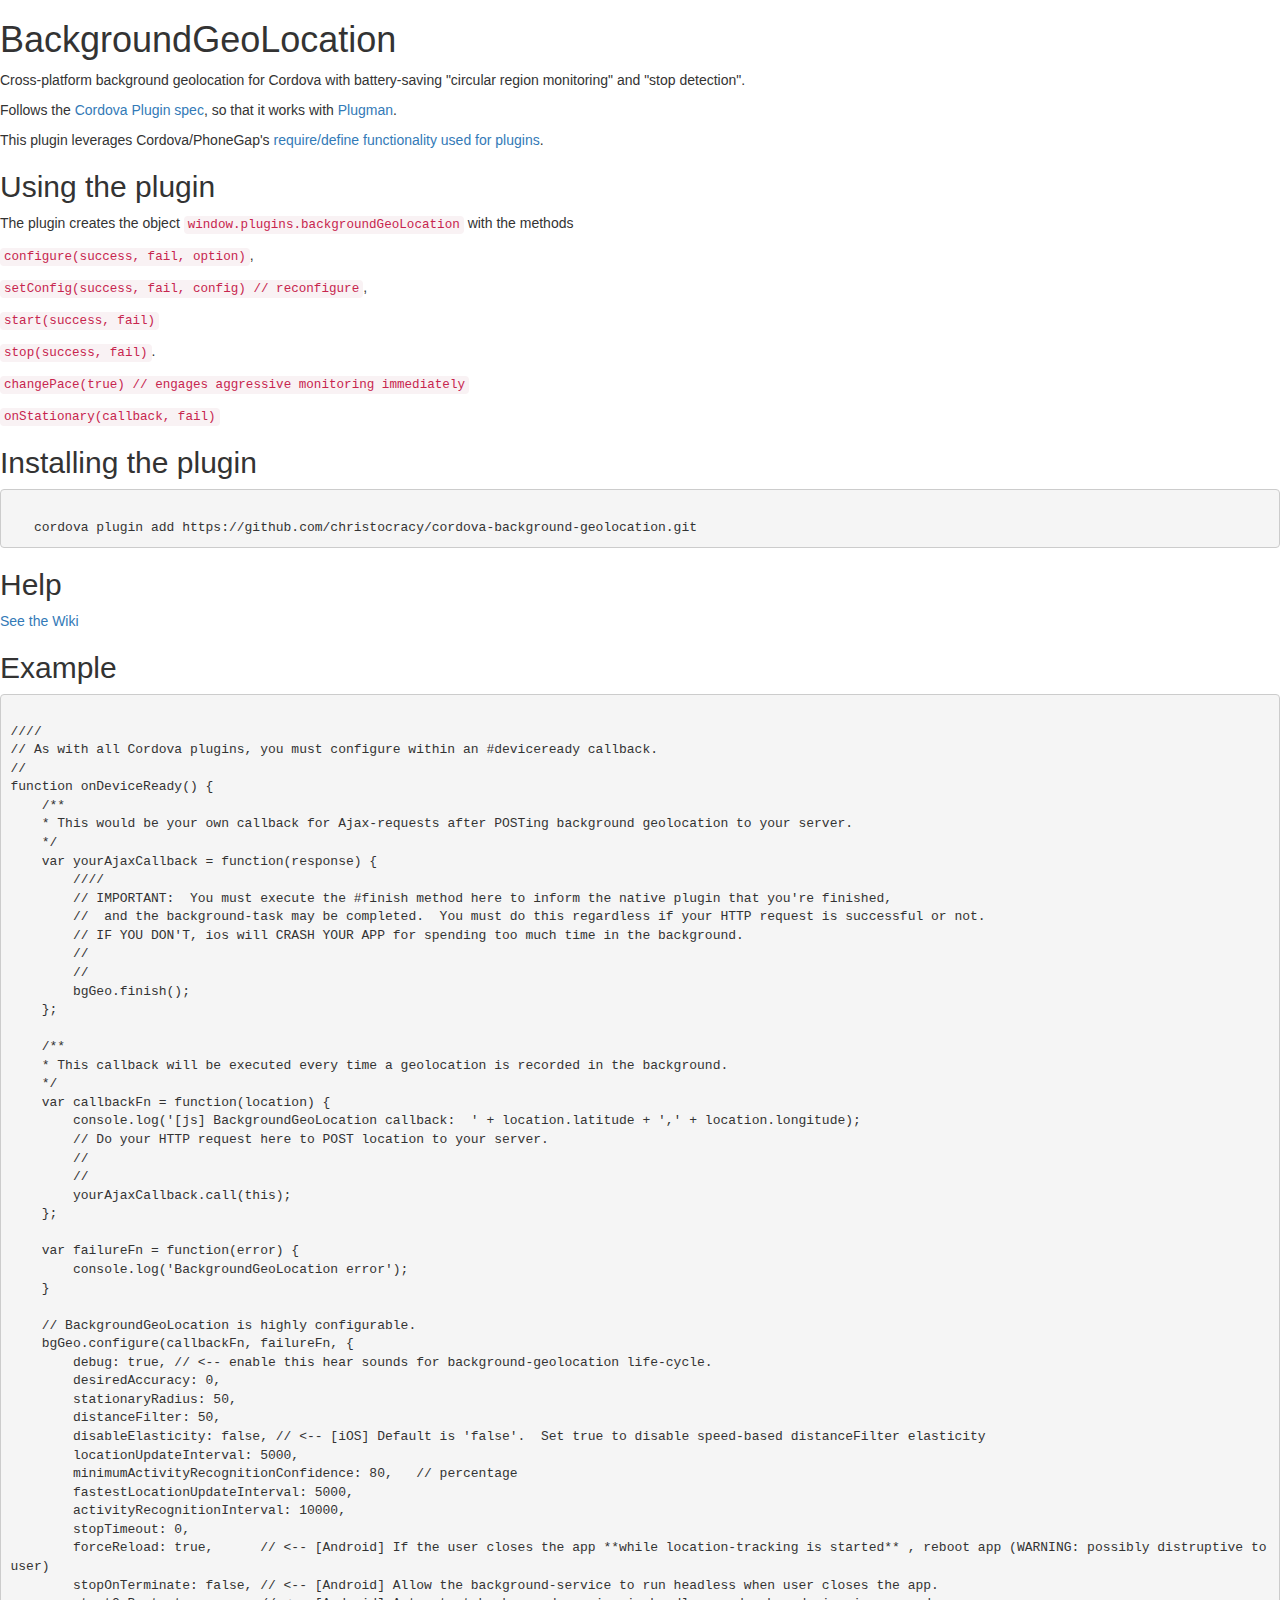
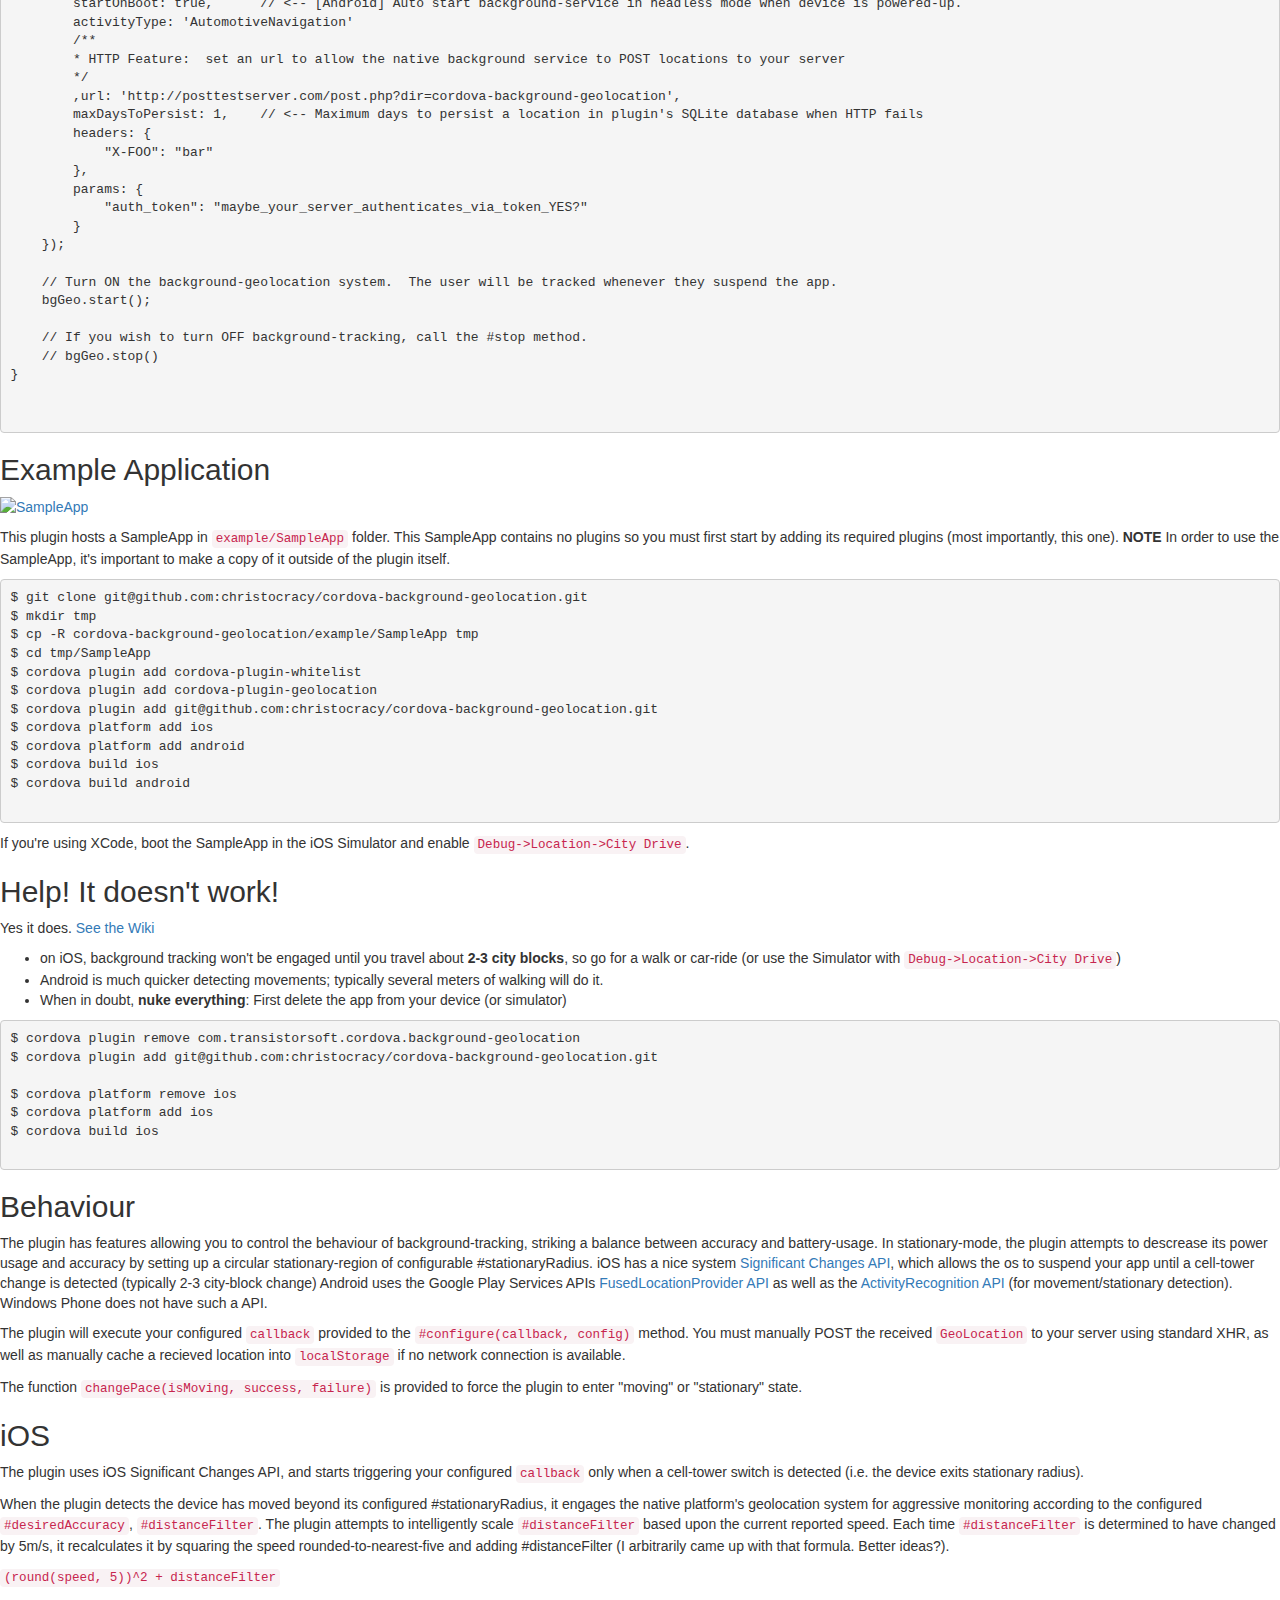
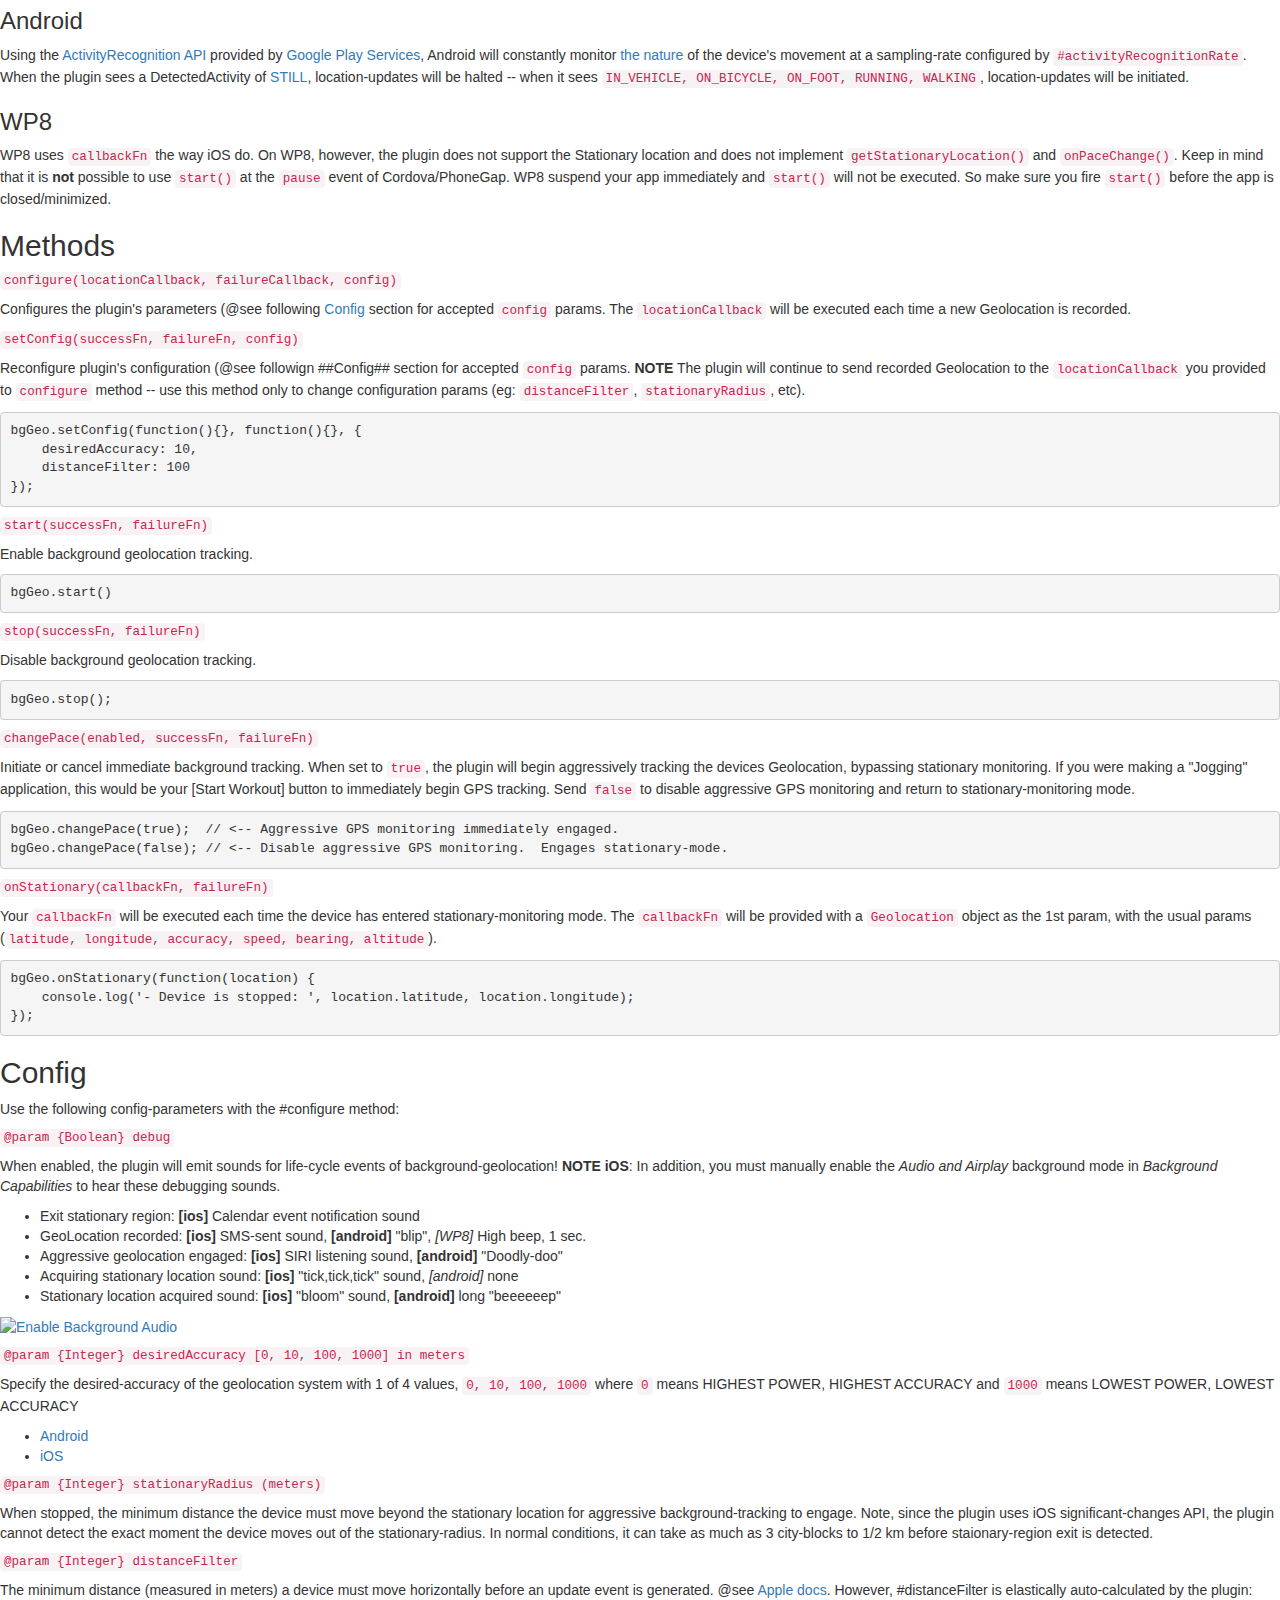
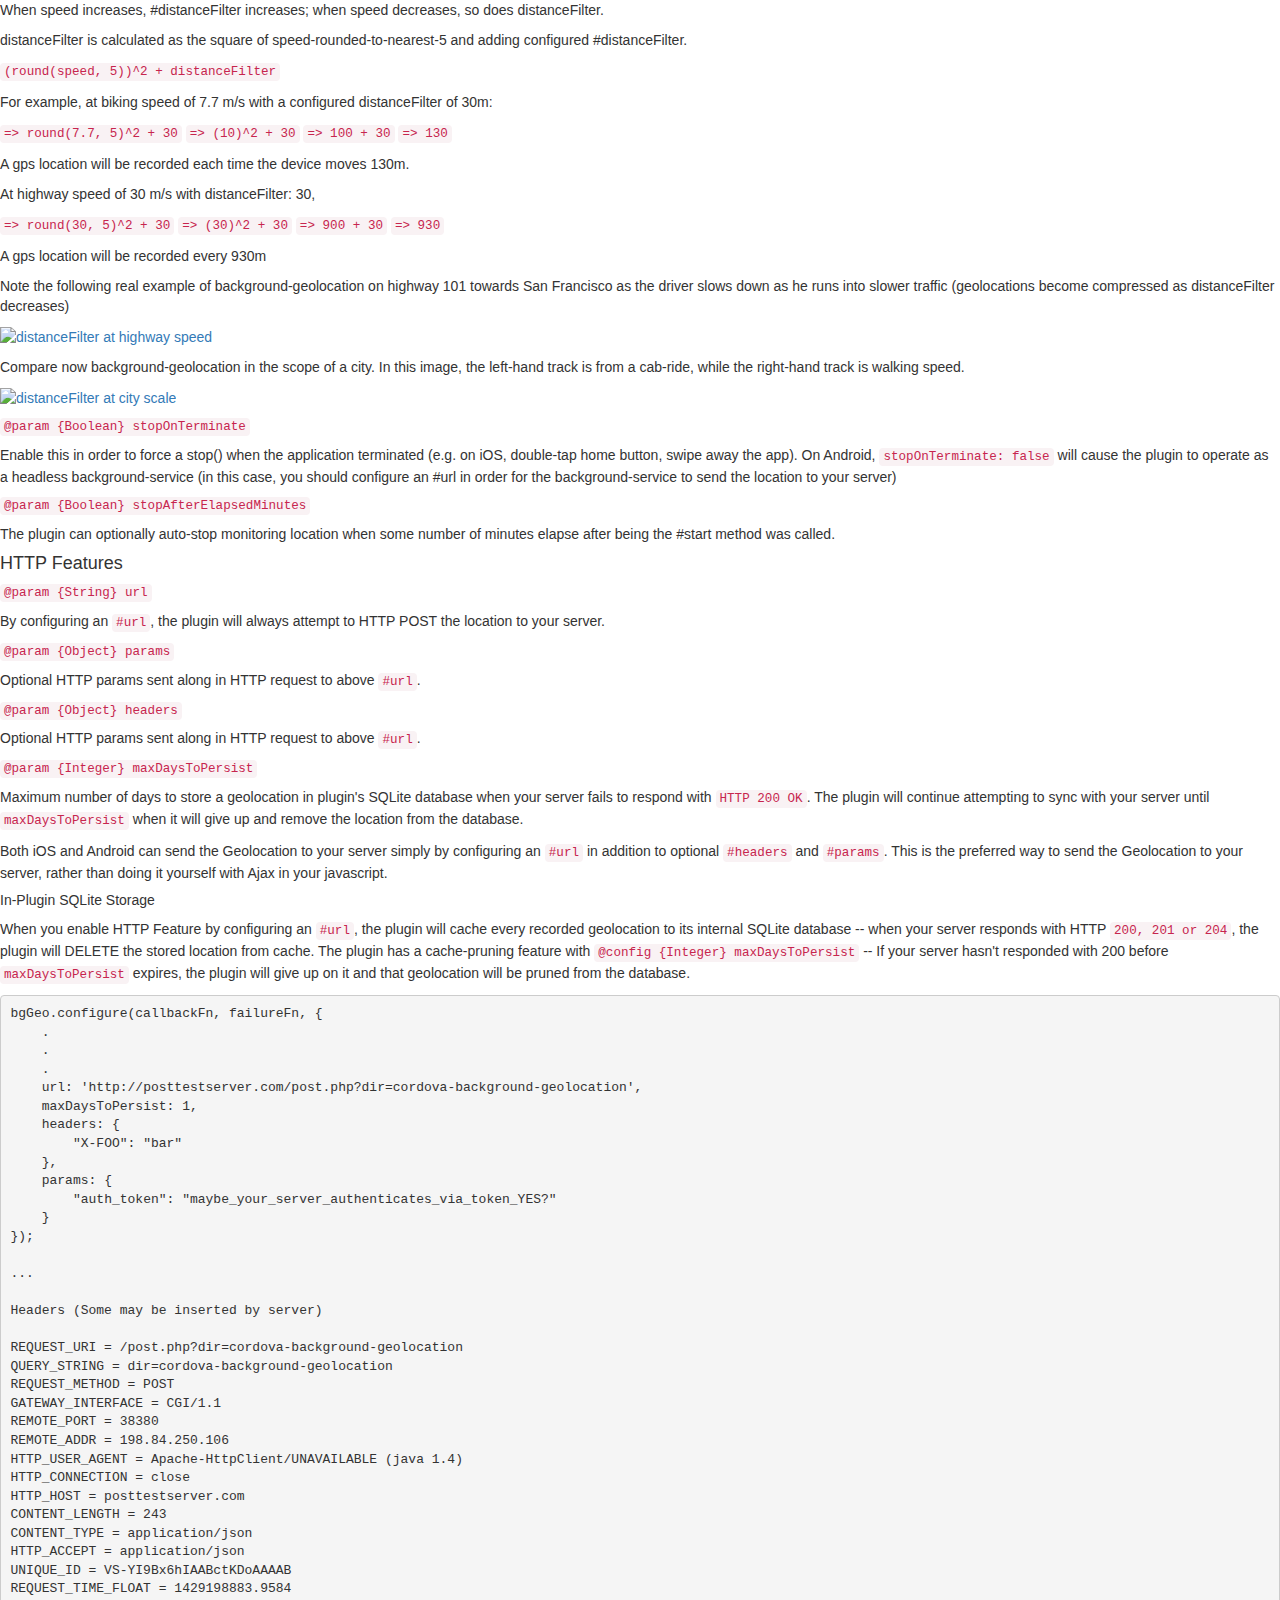
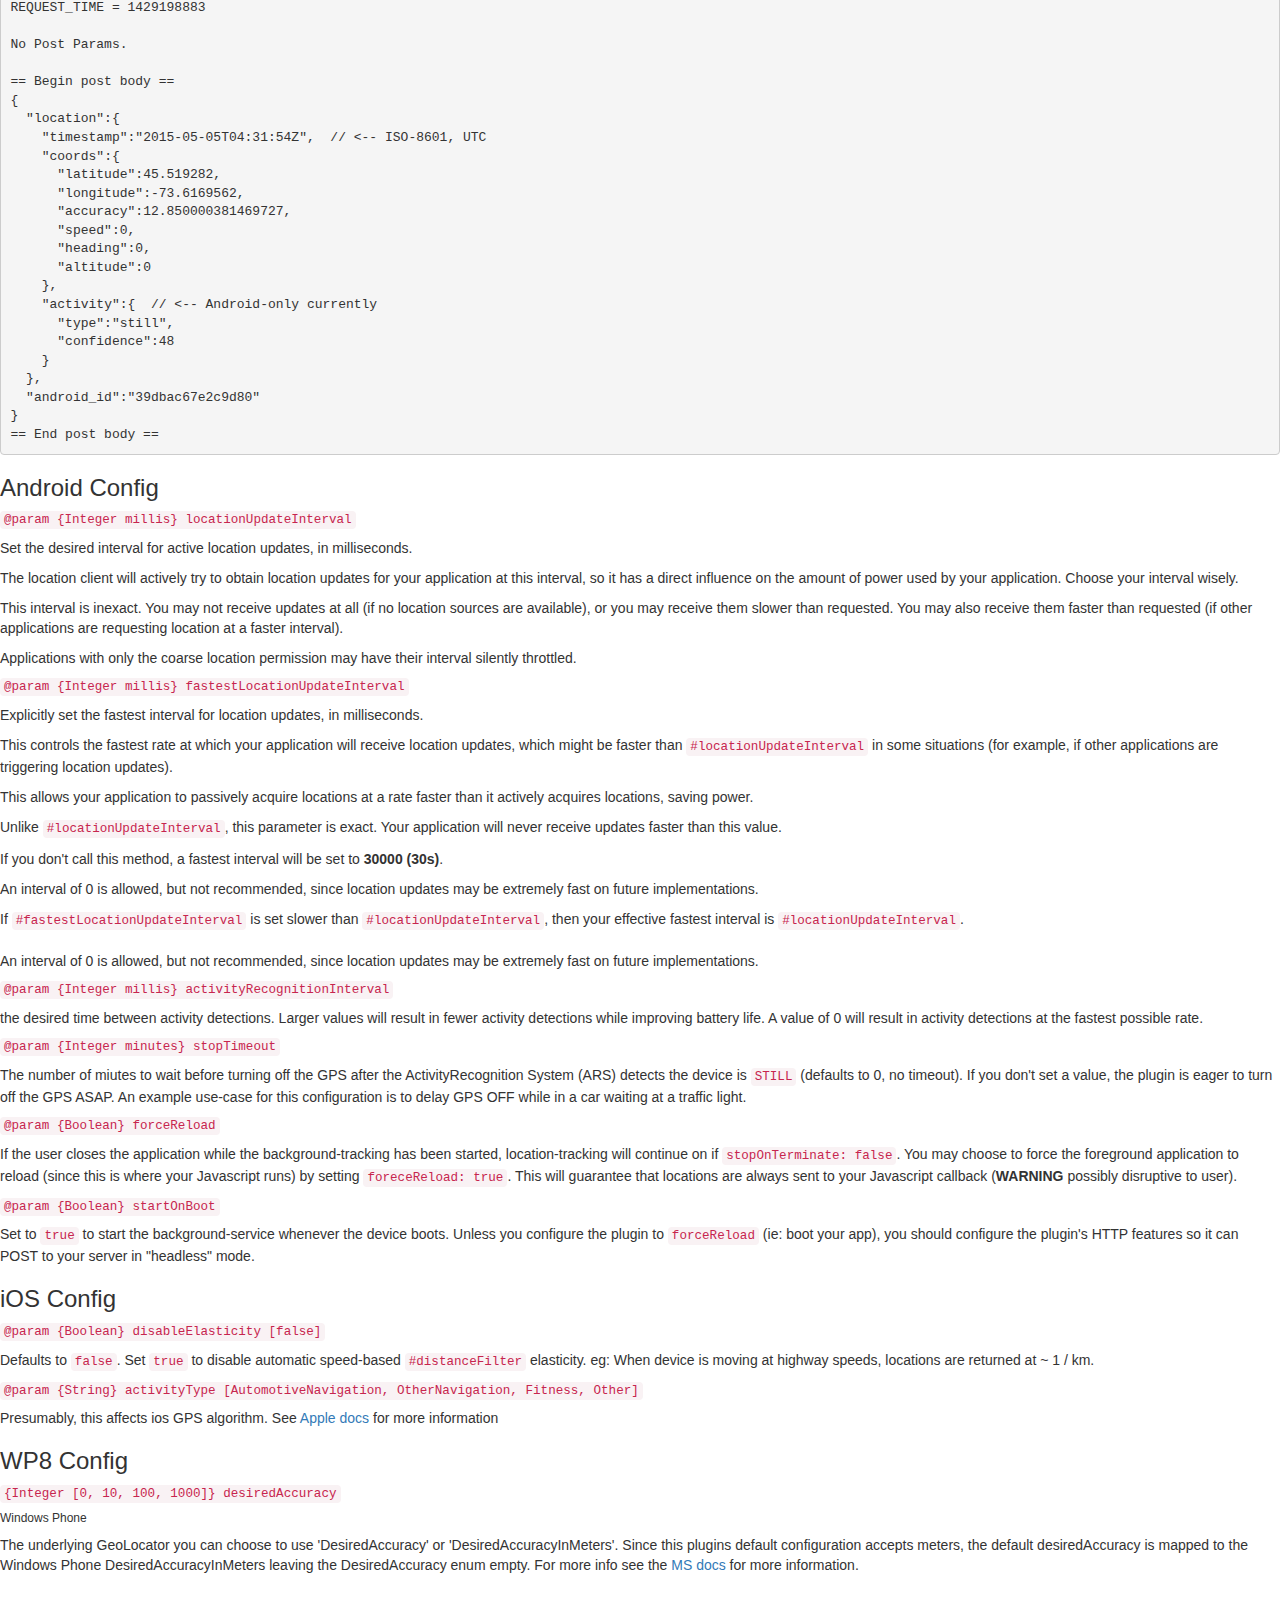
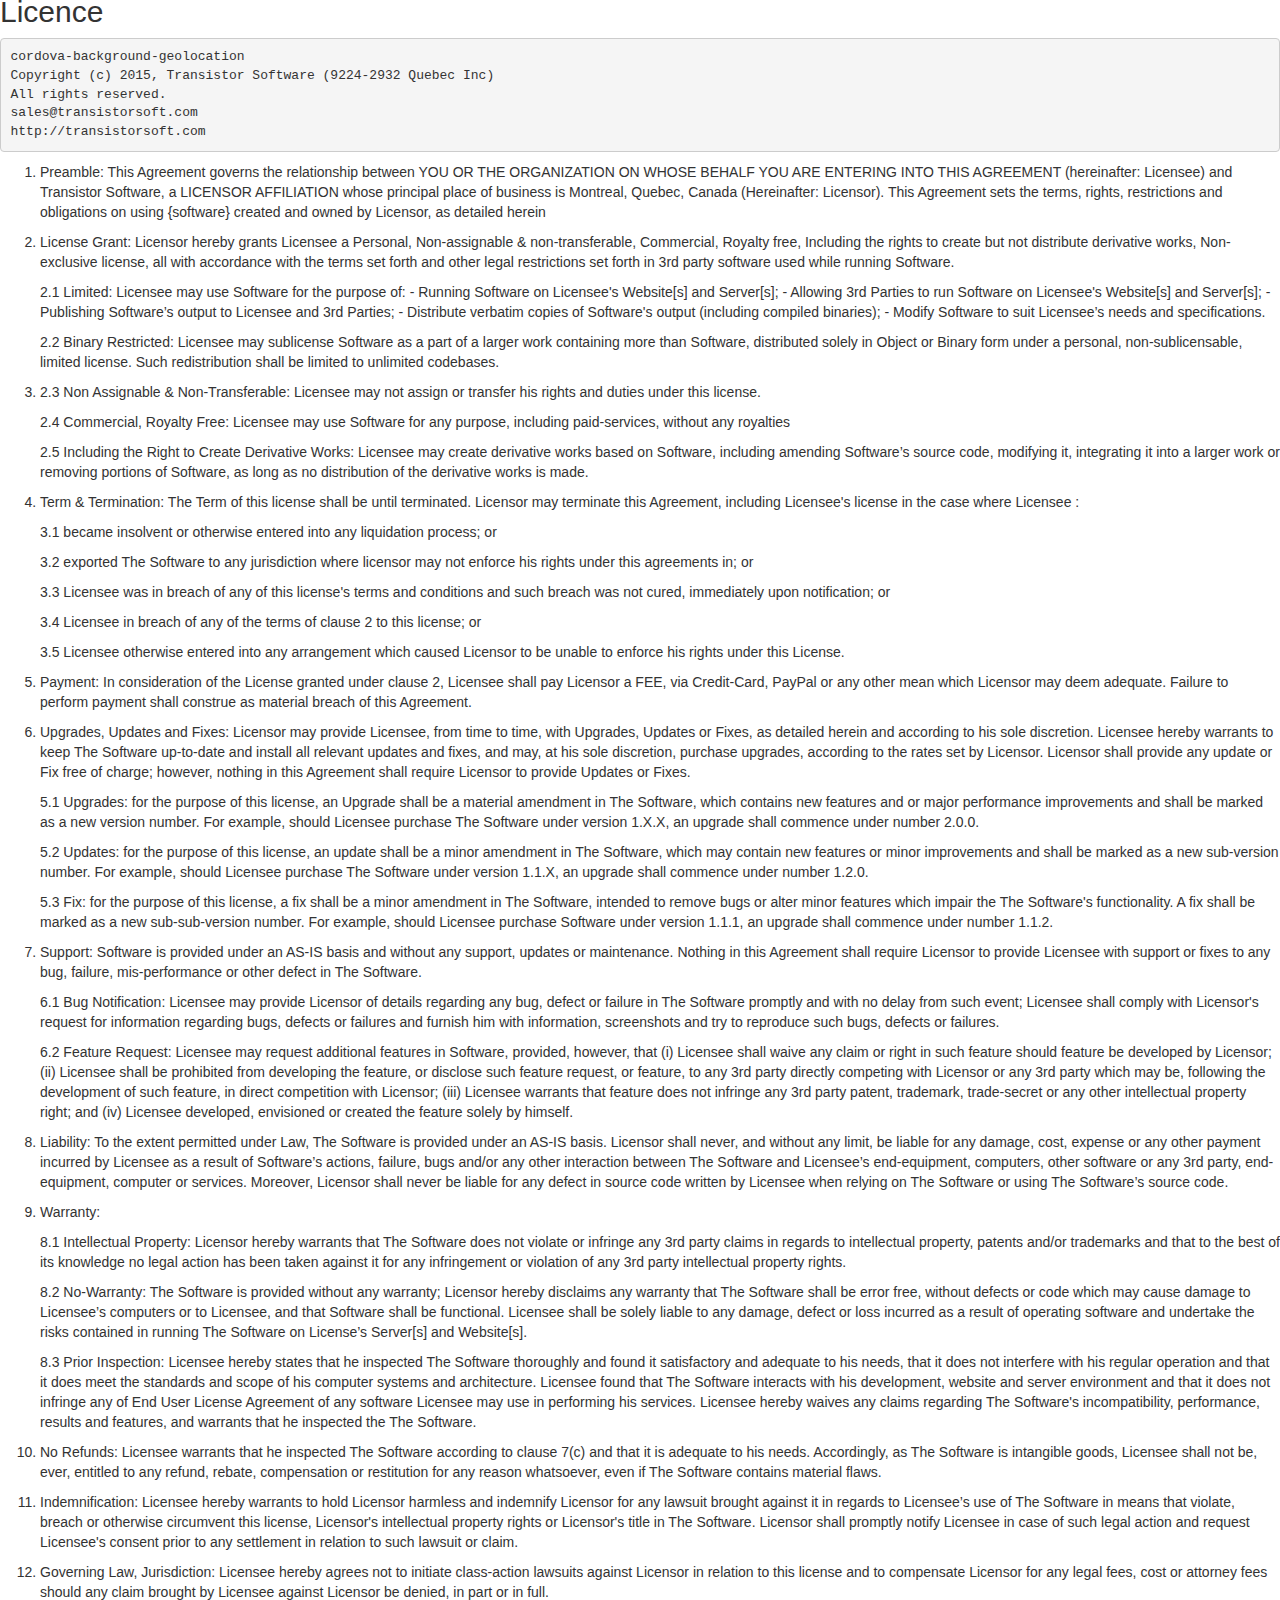
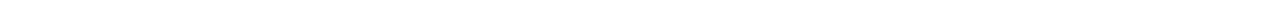
==== README.html @ 2bdb7d42 "github.io" ====
<!doctype html>
<html lang="en">
<head>
        
<meta charset="utf-8">
<meta http-equiv="X-UA-Compatible" content="IE=edge">
<meta content="width=device-width, initial-scale=1, maximum-scale=1" name="viewport">
<meta name="description" content="Cordova Background Geolocation" />

<title>Cordova Background GeoLocation</title>

<link href=" http://netdna.bootstrapcdn.com/bootstrap/3.2.0/css/bootstrap.min.css" rel="stylesheet">
<link href="http://maxcdn.bootstrapcdn.com/font-awesome/4.2.0/css/font-awesome.min.css" rel="stylesheet">
<link href="" rel="stylesheet">

<link href="assets/css/github.css" rel="stylesheet">

</head>
    <body>

<!--////
    //
    // BEGIN README 
    //
    //
    // -->

<div class="file">
  <div class="file-header"></div>
<div id="readme" class="blob instapaper_body">
    <article class="markdown-body entry-content" itemprop="mainContentOfPage"><h1>
<a id="user-content-backgroundgeolocation" class="anchor" href="#backgroundgeolocation" aria-hidden="true"><span class="octicon octicon-link"></span></a>BackgroundGeoLocation</h1>

<p>Cross-platform background geolocation for Cordova with battery-saving "circular region monitoring" and "stop detection".</p>

<p>Follows the <a href="https://github.com/apache/cordova-plugman/blob/master/plugin_spec.md">Cordova Plugin spec</a>, so that it works with <a href="https://github.com/apache/cordova-plugman">Plugman</a>.</p>

<p>This plugin leverages Cordova/PhoneGap's <a href="http://simonmacdonald.blogspot.ca/2012/08/so-you-wanna-write-phonegap-200-android.html">require/define functionality used for plugins</a>.</p>

<h2>
<a id="user-content-using-the-plugin" class="anchor" href="#using-the-plugin" aria-hidden="true"><span class="octicon octicon-link"></span></a>Using the plugin</h2>

<p>The plugin creates the object <code>window.plugins.backgroundGeoLocation</code> with the methods</p>

<p><code>configure(success, fail, option)</code>,</p>

<p><code>setConfig(success, fail, config) // reconfigure</code>,</p>

<p><code>start(success, fail)</code></p>

<p><code>stop(success, fail)</code>.</p>

<p><code>changePace(true) // engages aggressive monitoring immediately</code></p>

<p><code>onStationary(callback, fail)</code></p>

<h2>
<a id="user-content-installing-the-plugin" class="anchor" href="#installing-the-plugin" aria-hidden="true"><span class="octicon octicon-link"></span></a>Installing the plugin</h2>

<pre><code>
   cordova plugin add https://github.com/christocracy/cordova-background-geolocation.git
</code></pre>

<h2>
<a id="user-content-help" class="anchor" href="#help" aria-hidden="true"><span class="octicon octicon-link"></span></a>Help</h2>

<p><a href="https://github.com/christocracy/cordova-background-geolocation/wiki">See the Wiki</a></p>

<h2>
<a id="user-content-example" class="anchor" href="#example" aria-hidden="true"><span class="octicon octicon-link"></span></a>Example</h2>

<pre><code>
////
// As with all Cordova plugins, you must configure within an #deviceready callback.
//
function onDeviceReady() {
    /**
    * This would be your own callback for Ajax-requests after POSTing background geolocation to your server.
    */
    var yourAjaxCallback = function(response) {
        ////
        // IMPORTANT:  You must execute the #finish method here to inform the native plugin that you're finished,
        //  and the background-task may be completed.  You must do this regardless if your HTTP request is successful or not.
        // IF YOU DON'T, ios will CRASH YOUR APP for spending too much time in the background.
        //
        //
        bgGeo.finish();
    };

    /**
    * This callback will be executed every time a geolocation is recorded in the background.
    */
    var callbackFn = function(location) {
        console.log('[js] BackgroundGeoLocation callback:  ' + location.latitude + ',' + location.longitude);
        // Do your HTTP request here to POST location to your server.
        //
        //
        yourAjaxCallback.call(this);
    };

    var failureFn = function(error) {
        console.log('BackgroundGeoLocation error');
    }

    // BackgroundGeoLocation is highly configurable.
    bgGeo.configure(callbackFn, failureFn, {
        debug: true, // &lt;-- enable this hear sounds for background-geolocation life-cycle.
        desiredAccuracy: 0,
        stationaryRadius: 50,
        distanceFilter: 50,
        disableElasticity: false, // &lt;-- [iOS] Default is 'false'.  Set true to disable speed-based distanceFilter elasticity
        locationUpdateInterval: 5000,
        minimumActivityRecognitionConfidence: 80,   // percentage 
        fastestLocationUpdateInterval: 5000,
        activityRecognitionInterval: 10000,
        stopTimeout: 0,
        forceReload: true,      // &lt;-- [Android] If the user closes the app **while location-tracking is started** , reboot app (WARNING: possibly distruptive to user) 
        stopOnTerminate: false, // &lt;-- [Android] Allow the background-service to run headless when user closes the app.
        startOnBoot: true,      // &lt;-- [Android] Auto start background-service in headless mode when device is powered-up.
        activityType: 'AutomotiveNavigation'
        /**
        * HTTP Feature:  set an url to allow the native background service to POST locations to your server
        */
        ,url: 'http://posttestserver.com/post.php?dir=cordova-background-geolocation',
        maxDaysToPersist: 1,    // &lt;-- Maximum days to persist a location in plugin's SQLite database when HTTP fails
        headers: {
            "X-FOO": "bar"
        },
        params: {
            "auth_token": "maybe_your_server_authenticates_via_token_YES?"
        }
    });

    // Turn ON the background-geolocation system.  The user will be tracked whenever they suspend the app.
    bgGeo.start();

    // If you wish to turn OFF background-tracking, call the #stop method.
    // bgGeo.stop()
}


</code></pre>

<h2>
<a id="user-content-example-application" class="anchor" href="#example-application" aria-hidden="true"><span class="octicon octicon-link"></span></a>Example Application</h2>

<p><a href="/christocracy/cordova-background-geolocation/blob/edge/android-sample-app.png" target="_blank"><img src="/christocracy/cordova-background-geolocation/raw/edge/android-sample-app.png" alt="SampleApp" title="SampleApp" style="max-width:100%;"></a></p>

<p>This plugin hosts a SampleApp in <code>example/SampleApp</code> folder.  This SampleApp contains no plugins so you must first start by adding its required plugins (most importantly, this one).  <strong>NOTE</strong> In order to use the SampleApp, it's important to make a copy of it outside of the plugin itself.</p>

<pre><code>$ git clone git@github.com:christocracy/cordova-background-geolocation.git
$ mkdir tmp
$ cp -R cordova-background-geolocation/example/SampleApp tmp
$ cd tmp/SampleApp
$ cordova plugin add cordova-plugin-whitelist
$ cordova plugin add cordova-plugin-geolocation
$ cordova plugin add git@github.com:christocracy/cordova-background-geolocation.git
$ cordova platform add ios
$ cordova platform add android
$ cordova build ios
$ cordova build android

</code></pre>

<p>If you're using XCode, boot the SampleApp in the iOS Simulator and enable <code>Debug-&gt;Location-&gt;City Drive</code>.</p>

<h2>
<a id="user-content-help--it-doesnt-work" class="anchor" href="#help--it-doesnt-work" aria-hidden="true"><span class="octicon octicon-link"></span></a>Help!  It doesn't work!</h2>

<p>Yes it does.  <a href="https://github.com/christocracy/cordova-background-geolocation/wiki">See the Wiki</a></p>

<ul>
<li>on iOS, background tracking won't be engaged until you travel about <strong>2-3 city blocks</strong>, so go for a walk or car-ride (or use the Simulator with <code>Debug-&gt;Location-&gt;City Drive</code>)</li>
<li>Android is much quicker detecting movements; typically several meters of walking will do it.</li>
<li>When in doubt, <strong>nuke everything</strong>:  First delete the app from your device (or simulator)</li>
</ul>

<pre><code>$ cordova plugin remove com.transistorsoft.cordova.background-geolocation
$ cordova plugin add git@github.com:christocracy/cordova-background-geolocation.git

$ cordova platform remove ios
$ cordova platform add ios
$ cordova build ios

</code></pre>

<h2>
<a id="user-content-behaviour" class="anchor" href="#behaviour" aria-hidden="true"><span class="octicon octicon-link"></span></a>Behaviour</h2>

<p>The plugin has features allowing you to control the behaviour of background-tracking, striking a balance between accuracy and battery-usage.  In stationary-mode, the plugin attempts to descrease its power usage and accuracy by setting up a circular stationary-region of configurable #stationaryRadius.  iOS has a nice system  <a href="https://developer.apple.com/library/ios/documentation/CoreLocation/Reference/CLLocationManager_Class/CLLocationManager/CLLocationManager.html#//apple_ref/occ/instm/CLLocationManager/startMonitoringSignificantLocationChanges">Significant Changes API</a>, which allows the os to suspend your app until a cell-tower change is detected (typically 2-3 city-block change) Android uses the Google Play Services APIs <a href="https://developer.android.com/reference/com/google/android/gms/location/FusedLocationProviderApi.html">FusedLocationProvider API</a> as well as the <a href="https://developer.android.com/reference/com/google/android/gms/location/ActivityRecognitionApi.html">ActivityRecognition API</a> (for movement/stationary detection). Windows Phone does not have such a API.</p>

<p>The plugin will execute your configured <code>callback</code> provided to the <code>#configure(callback, config)</code> method. You must manually POST the received <code>GeoLocation</code> to your server using standard XHR, as well as manually cache a recieved location into <code>localStorage</code> if no network connection is available.</p>

<p>The function <code>changePace(isMoving, success, failure)</code> is provided to force the plugin to enter "moving" or "stationary" state.</p>

<h2>
<a id="user-content-ios" class="anchor" href="#ios" aria-hidden="true"><span class="octicon octicon-link"></span></a>iOS</h2>

<p>The plugin uses iOS Significant Changes API, and starts triggering your configured <code>callback</code> only when a cell-tower switch is detected (i.e. the device exits stationary radius). </p>

<p>When the plugin detects the device has moved beyond its configured #stationaryRadius, it engages the native platform's geolocation system for aggressive monitoring according to the configured <code>#desiredAccuracy</code>, <code>#distanceFilter</code>.  The plugin attempts to intelligently scale <code>#distanceFilter</code> based upon the current reported speed.  Each time <code>#distanceFilter</code> is determined to have changed by 5m/s, it recalculates it by squaring the speed rounded-to-nearest-five and adding #distanceFilter (I arbitrarily came up with that formula.  Better ideas?).</p>

<p><code>(round(speed, 5))^2 + distanceFilter</code></p>

<h3>
<a id="user-content-android" class="anchor" href="#android" aria-hidden="true"><span class="octicon octicon-link"></span></a>Android</h3>

<p>Using the <a href="https://developer.android.com/reference/com/google/android/gms/location/ActivityRecognitionApi.html">ActivityRecognition API</a> provided by <a href="https://developer.android.com/google/play-services/index.html">Google Play Services</a>, Android will constantly monitor <a href="https://developer.android.com/reference/com/google/android/gms/location/DetectedActivity.html">the nature</a> of the device's movement at a sampling-rate configured by <code>#activityRecognitionRate</code>.  When the plugin sees a DetectedActivity of <a href="https://developer.android.com/reference/com/google/android/gms/location/DetectedActivity.html">STILL</a>, location-updates will be halted -- when it sees <code>IN_VEHICLE, ON_BICYCLE, ON_FOOT, RUNNING, WALKING</code>, location-updates will be initiated.</p>

<h3>
<a id="user-content-wp8" class="anchor" href="#wp8" aria-hidden="true"><span class="octicon octicon-link"></span></a>WP8</h3>

<p>WP8 uses <code>callbackFn</code> the way iOS do. On WP8, however, the plugin does not support the Stationary location and does not implement <code>getStationaryLocation()</code> and <code>onPaceChange()</code>.
Keep in mind that it is <strong>not</strong> possible to use <code>start()</code> at the <code>pause</code> event of Cordova/PhoneGap. WP8 suspend your app immediately and <code>start()</code> will not be executed. So make sure you fire <code>start()</code> before the app is closed/minimized.</p>

<h2>
<a id="user-content-methods" class="anchor" href="#methods" aria-hidden="true"><span class="octicon octicon-link"></span></a>Methods</h2>

<h5>
<a id="user-content-configurelocationcallback-failurecallback-config" class="anchor" href="#configurelocationcallback-failurecallback-config" aria-hidden="true"><span class="octicon octicon-link"></span></a><code>configure(locationCallback, failureCallback, config)</code>
</h5>

<p>Configures the plugin's parameters (@see following <a href="https://github.com/christocracy/cordova-background-geolocation/blob/edge/README.md#config">Config</a> section for accepted <code>config</code> params.  The <code>locationCallback</code> will be executed each time a new Geolocation is recorded.</p>

<h5>
<a id="user-content-setconfigsuccessfn-failurefn-config" class="anchor" href="#setconfigsuccessfn-failurefn-config" aria-hidden="true"><span class="octicon octicon-link"></span></a><code>setConfig(successFn, failureFn, config)</code>
</h5>

<p>Reconfigure plugin's configuration (@see followign ##Config## section for accepted <code>config</code> params.  <strong>NOTE</strong> The plugin will continue to send recorded Geolocation to the <code>locationCallback</code> you provided to <code>configure</code> method -- use this method only to change configuration params (eg: <code>distanceFilter</code>, <code>stationaryRadius</code>, etc).</p>

<pre><code>bgGeo.setConfig(function(){}, function(){}, {
    desiredAccuracy: 10,
    distanceFilter: 100
});
</code></pre>

<h5>
<a id="user-content-startsuccessfn-failurefn" class="anchor" href="#startsuccessfn-failurefn" aria-hidden="true"><span class="octicon octicon-link"></span></a><code>start(successFn, failureFn)</code>
</h5>

<p>Enable background geolocation tracking.</p>

<pre><code>bgGeo.start()
</code></pre>

<h5>
<a id="user-content-stopsuccessfn-failurefn" class="anchor" href="#stopsuccessfn-failurefn" aria-hidden="true"><span class="octicon octicon-link"></span></a><code>stop(successFn, failureFn)</code>
</h5>

<p>Disable background geolocation tracking.</p>

<pre><code>bgGeo.stop();
</code></pre>

<h5>
<a id="user-content-changepaceenabled-successfn-failurefn" class="anchor" href="#changepaceenabled-successfn-failurefn" aria-hidden="true"><span class="octicon octicon-link"></span></a><code>changePace(enabled, successFn, failureFn)</code>
</h5>

<p>Initiate or cancel immediate background tracking.  When set to <code>true</code>, the plugin will begin aggressively tracking the devices Geolocation, bypassing stationary monitoring.  If you were making a "Jogging" application, this would be your [Start Workout] button to immediately begin GPS tracking.  Send <code>false</code> to disable aggressive GPS monitoring and return to stationary-monitoring mode.</p>

<pre><code>bgGeo.changePace(true);  // &lt;-- Aggressive GPS monitoring immediately engaged.
bgGeo.changePace(false); // &lt;-- Disable aggressive GPS monitoring.  Engages stationary-mode.
</code></pre>

<h5>
<a id="user-content-onstationarycallbackfn-failurefn" class="anchor" href="#onstationarycallbackfn-failurefn" aria-hidden="true"><span class="octicon octicon-link"></span></a><code>onStationary(callbackFn, failureFn)</code>
</h5>

<p>Your <code>callbackFn</code> will be executed each time the device has entered stationary-monitoring mode.  The <code>callbackFn</code> will be provided with a <code>Geolocation</code> object as the 1st param, with the usual params (<code>latitude, longitude, accuracy, speed, bearing, altitude</code>).</p>

<pre><code>bgGeo.onStationary(function(location) {
    console.log('- Device is stopped: ', location.latitude, location.longitude);
});
</code></pre>

<h2>
<a id="user-content-config" class="anchor" href="#config" aria-hidden="true"><span class="octicon octicon-link"></span></a>Config</h2>

<p>Use the following config-parameters with the #configure method:</p>

<h5>
<a id="user-content-param-boolean-debug" class="anchor" href="#param-boolean-debug" aria-hidden="true"><span class="octicon octicon-link"></span></a><code>@param {Boolean} debug</code>
</h5>

<p>When enabled, the plugin will emit sounds for life-cycle events of background-geolocation!  <strong>NOTE iOS</strong>:  In addition, you must manually enable the <em>Audio and Airplay</em> background mode in <em>Background Capabilities</em> to hear these debugging sounds.</p>

<ul>
<li>Exit stationary region:  <strong>[ios]</strong> Calendar event notification sound</li>
<li>GeoLocation recorded:  <strong>[ios]</strong> SMS-sent sound, <strong>[android]</strong> "blip", <em>[WP8]</em> High beep, 1 sec.</li>
<li>Aggressive geolocation engaged:  <strong>[ios]</strong> SIRI listening sound, <strong>[android]</strong> "Doodly-doo"</li>
<li>Acquiring stationary location sound: <strong>[ios]</strong> "tick,tick,tick" sound, <em>[android]</em> none</li>
<li>Stationary location acquired sound:  <strong>[ios]</strong> "bloom" sound, <strong>[android]</strong> long "beeeeeep"</li>
</ul>

<p><a href="/christocracy/cordova-background-geolocation/blob/edge/enable-background-audio.png" target="_blank"><img src="/christocracy/cordova-background-geolocation/raw/edge/enable-background-audio.png" alt="Enable Background Audio" title="Enable Background Audio" style="max-width:100%;"></a></p>

<h5>
<a id="user-content-param-integer-desiredaccuracy-0-10-100-1000-in-meters" class="anchor" href="#param-integer-desiredaccuracy-0-10-100-1000-in-meters" aria-hidden="true"><span class="octicon octicon-link"></span></a><code>@param {Integer} desiredAccuracy [0, 10, 100, 1000] in meters</code>
</h5>

<p>Specify the desired-accuracy of the geolocation system with 1 of 4 values, <code>0, 10, 100, 1000</code> where <code>0</code> means HIGHEST POWER, HIGHEST ACCURACY and <code>1000</code> means LOWEST POWER, LOWEST ACCURACY</p>

<ul>
<li><a href="https://developer.android.com/reference/com/google/android/gms/location/LocationRequest.html#PRIORITY_BALANCED_POWER_ACCURACY">Android</a></li>
<li>
<a href="https://developer.apple.com/library/ios/documentation/CoreLocation/Reference/CLLocationManager_Class/index.html#//apple_ref/occ/instp/CLLocationManager/desiredAccuracy">iOS</a> </li>
</ul>

<h5>
<a id="user-content-param-integer-stationaryradius-meters" class="anchor" href="#param-integer-stationaryradius-meters" aria-hidden="true"><span class="octicon octicon-link"></span></a><code>@param {Integer} stationaryRadius (meters)</code>
</h5>

<p>When stopped, the minimum distance the device must move beyond the stationary location for aggressive background-tracking to engage.  Note, since the plugin uses iOS significant-changes API, the plugin cannot detect the exact moment the device moves out of the stationary-radius.  In normal conditions, it can take as much as 3 city-blocks to 1/2 km before staionary-region exit is detected.</p>

<h5>
<a id="user-content-param-integer-distancefilter" class="anchor" href="#param-integer-distancefilter" aria-hidden="true"><span class="octicon octicon-link"></span></a><code>@param {Integer} distanceFilter</code>
</h5>

<p>The minimum distance (measured in meters) a device must move horizontally before an update event is generated.  @see <a href="https://developer.apple.com/library/ios/documentation/CoreLocation/Reference/CLLocationManager_Class/CLLocationManager/CLLocationManager.html#//apple_ref/occ/instp/CLLocationManager/distanceFilter">Apple docs</a>.  However, #distanceFilter is elastically auto-calculated by the plugin:  When speed increases, #distanceFilter increases;  when speed decreases, so does distanceFilter.</p>

<p>distanceFilter is calculated as the square of speed-rounded-to-nearest-5 and adding configured #distanceFilter.</p>

<p><code>(round(speed, 5))^2 + distanceFilter</code></p>

<p>For example, at biking speed of 7.7 m/s with a configured distanceFilter of 30m:</p>

<p><code>=&gt; round(7.7, 5)^2 + 30</code>
  <code>=&gt; (10)^2 + 30</code>
  <code>=&gt; 100 + 30</code>
  <code>=&gt; 130</code></p>

<p>A gps location will be recorded each time the device moves 130m.</p>

<p>At highway speed of 30 m/s with distanceFilter: 30,</p>

<p><code>=&gt; round(30, 5)^2 + 30</code>
  <code>=&gt; (30)^2 + 30</code>
  <code>=&gt; 900 + 30</code>
  <code>=&gt; 930</code></p>

<p>A gps location will be recorded every 930m</p>

<p>Note the following real example of background-geolocation on highway 101 towards San Francisco as the driver slows down as he runs into slower traffic (geolocations become compressed as distanceFilter decreases)</p>

<p><a href="/christocracy/cordova-background-geolocation/blob/edge/distance-filter-highway.png" target="_blank"><img src="/christocracy/cordova-background-geolocation/raw/edge/distance-filter-highway.png" alt="distanceFilter at highway speed" title="distanceFilter at highway speed" style="max-width:100%;"></a></p>

<p>Compare now background-geolocation in the scope of a city.  In this image, the left-hand track is from a cab-ride, while the right-hand track is walking speed.</p>

<p><a href="/christocracy/cordova-background-geolocation/blob/edge/distance-filter-city.png" target="_blank"><img src="/christocracy/cordova-background-geolocation/raw/edge/distance-filter-city.png" alt="distanceFilter at city scale" title="distanceFilter at city scale" style="max-width:100%;"></a></p>

<h5>
<a id="user-content-param-boolean-stoponterminate" class="anchor" href="#param-boolean-stoponterminate" aria-hidden="true"><span class="octicon octicon-link"></span></a><code>@param {Boolean} stopOnTerminate</code>
</h5>

<p>Enable this in order to force a stop() when the application terminated (e.g. on iOS, double-tap home button, swipe away the app).  On Android, <code>stopOnTerminate: false</code> will cause the plugin to operate as a headless background-service (in this case, you should configure an #url in order for the background-service to send the location to your server)</p>

<h5>
<a id="user-content-param-boolean-stopafterelapsedminutes" class="anchor" href="#param-boolean-stopafterelapsedminutes" aria-hidden="true"><span class="octicon octicon-link"></span></a><code>@param {Boolean} stopAfterElapsedMinutes</code>
</h5>

<p>The plugin can optionally auto-stop monitoring location when some number of minutes elapse after being the #start method was called.</p>

<h4>
<a id="user-content-http-features" class="anchor" href="#http-features" aria-hidden="true"><span class="octicon octicon-link"></span></a>HTTP Features</h4>

<h5>
<a id="user-content-param-string-url" class="anchor" href="#param-string-url" aria-hidden="true"><span class="octicon octicon-link"></span></a><code>@param {String} url</code>
</h5>

<p>By configuring an <code>#url</code>, the  plugin will always attempt to HTTP POST the location to your server.</p>

<h5>
<a id="user-content-param-object-params" class="anchor" href="#param-object-params" aria-hidden="true"><span class="octicon octicon-link"></span></a><code>@param {Object} params</code>
</h5>

<p>Optional HTTP params sent along in HTTP request to above <code>#url</code>.</p>

<h5>
<a id="user-content-param-object-headers" class="anchor" href="#param-object-headers" aria-hidden="true"><span class="octicon octicon-link"></span></a><code>@param {Object} headers</code>
</h5>

<p>Optional HTTP params sent along in HTTP request to above <code>#url</code>.</p>

<h5>
<a id="user-content-param-integer-maxdaystopersist" class="anchor" href="#param-integer-maxdaystopersist" aria-hidden="true"><span class="octicon octicon-link"></span></a><code>@param {Integer} maxDaysToPersist</code>
</h5>

<p>Maximum number of days to store a geolocation in plugin's SQLite database when your server fails to respond with <code>HTTP 200 OK</code>.  The plugin will continue attempting to sync with your server until <code>maxDaysToPersist</code> when it will give up and remove the location from the database.</p>

<p>Both iOS and Android can send the Geolocation to your server simply by configuring an <code>#url</code> in addition to optional <code>#headers</code> and <code>#params</code>.  This is the preferred way to send the Geolocation to your server, rather than doing it yourself with Ajax in your javascript.  </p>

<h5>
<a id="user-content-in-plugin-sqlite-storage" class="anchor" href="#in-plugin-sqlite-storage" aria-hidden="true"><span class="octicon octicon-link"></span></a>In-Plugin SQLite Storage</h5>

<p>When you enable HTTP Feature by configuring an <code>#url</code>, the plugin will cache every recorded geolocation to its internal SQLite database -- when your server responds with HTTP <code>200, 201 or 204</code>, the plugin will DELETE the stored location from cache.  The plugin has a cache-pruning feature with <code>@config {Integer} maxDaysToPersist</code> -- If your server hasn't responded with 200 before <code>maxDaysToPersist</code> expires, the plugin will give up on it and that geolocation will be pruned from the database.</p>

<pre><code>bgGeo.configure(callbackFn, failureFn, {
    .
    .
    .
    url: 'http://posttestserver.com/post.php?dir=cordova-background-geolocation',
    maxDaysToPersist: 1,
    headers: {
        "X-FOO": "bar"
    },
    params: {
        "auth_token": "maybe_your_server_authenticates_via_token_YES?"
    }
});

...

Headers (Some may be inserted by server)

REQUEST_URI = /post.php?dir=cordova-background-geolocation
QUERY_STRING = dir=cordova-background-geolocation
REQUEST_METHOD = POST
GATEWAY_INTERFACE = CGI/1.1
REMOTE_PORT = 38380
REMOTE_ADDR = 198.84.250.106
HTTP_USER_AGENT = Apache-HttpClient/UNAVAILABLE (java 1.4)
HTTP_CONNECTION = close
HTTP_HOST = posttestserver.com
CONTENT_LENGTH = 243
CONTENT_TYPE = application/json
HTTP_ACCEPT = application/json
UNIQUE_ID = VS-YI9Bx6hIAABctKDoAAAAB
REQUEST_TIME_FLOAT = 1429198883.9584
REQUEST_TIME = 1429198883

No Post Params.

== Begin post body ==
{
  "location":{
    "timestamp":"2015-05-05T04:31:54Z",  // &lt;-- ISO-8601, UTC
    "coords":{
      "latitude":45.519282,
      "longitude":-73.6169562,
      "accuracy":12.850000381469727,
      "speed":0,
      "heading":0,
      "altitude":0
    },
    "activity":{  // &lt;-- Android-only currently
      "type":"still",
      "confidence":48
    }
  },
  "android_id":"39dbac67e2c9d80"
}
== End post body ==
</code></pre>

<h3>
<a id="user-content-android-config" class="anchor" href="#android-config" aria-hidden="true"><span class="octicon octicon-link"></span></a>Android Config</h3>

<h5>
<a id="user-content-param-integer-millis-locationupdateinterval" class="anchor" href="#param-integer-millis-locationupdateinterval" aria-hidden="true"><span class="octicon octicon-link"></span></a><code>@param {Integer millis} locationUpdateInterval</code>
</h5>

<p>Set the desired interval for active location updates, in milliseconds.</p>

<p>The location client will actively try to obtain location updates for your application at this interval, so it has a direct influence on the amount of power used by your application. Choose your interval wisely.</p>

<p>This interval is inexact. You may not receive updates at all (if no location sources are available), or you may receive them slower than requested. You may also receive them faster than requested (if other applications are requesting location at a faster interval). </p>

<p>Applications with only the coarse location permission may have their interval silently throttled.</p>

<h5>
<a id="user-content-param-integer-millis-fastestlocationupdateinterval" class="anchor" href="#param-integer-millis-fastestlocationupdateinterval" aria-hidden="true"><span class="octicon octicon-link"></span></a><code>@param {Integer millis} fastestLocationUpdateInterval</code>
</h5>

<p>Explicitly set the fastest interval for location updates, in milliseconds.</p>

<p>This controls the fastest rate at which your application will receive location updates, which might be faster than <code>#locationUpdateInterval</code> in some situations (for example, if other applications are triggering location updates).</p>

<p>This allows your application to passively acquire locations at a rate faster than it actively acquires locations, saving power.</p>

<p>Unlike <code>#locationUpdateInterval</code>, this parameter is exact. Your application will never receive updates faster than this value.</p>

<p>If you don't call this method, a fastest interval will be set to <strong>30000 (30s)</strong>. </p>

<p>An interval of 0 is allowed, but not recommended, since location updates may be extremely fast on future implementations.</p>

<p>If <code>#fastestLocationUpdateInterval</code> is set slower than <code>#locationUpdateInterval</code>, then your effective fastest interval is <code>#locationUpdateInterval</code>.</p>

<h1></h1>

<p>An interval of 0 is allowed, but not recommended, since location updates may be extremely fast on future implementations.</p>

<h5>
<a id="user-content-param-integer-millis-activityrecognitioninterval" class="anchor" href="#param-integer-millis-activityrecognitioninterval" aria-hidden="true"><span class="octicon octicon-link"></span></a><code>@param {Integer millis} activityRecognitionInterval</code>
</h5>

<p>the desired time between activity detections. Larger values will result in fewer activity detections while improving battery life. A value of 0 will result in activity detections at the fastest possible rate.</p>

<h5>
<a id="user-content-param-integer-minutes-stoptimeout" class="anchor" href="#param-integer-minutes-stoptimeout" aria-hidden="true"><span class="octicon octicon-link"></span></a><code>@param {Integer minutes} stopTimeout</code>
</h5>

<p>The number of miutes to wait before turning off the GPS after the ActivityRecognition System (ARS) detects the device is <code>STILL</code> (defaults to 0, no timeout).  If you don't set a value, the plugin is eager to turn off the GPS ASAP.  An example use-case for this configuration is to delay GPS OFF while in a car waiting at a traffic light.</p>

<h5>
<a id="user-content-param-boolean-forcereload" class="anchor" href="#param-boolean-forcereload" aria-hidden="true"><span class="octicon octicon-link"></span></a><code>@param {Boolean} forceReload</code>
</h5>

<p>If the user closes the application while the background-tracking has been started,  location-tracking will continue on if <code>stopOnTerminate: false</code>.  You may choose to force the foreground application to reload (since this is where your Javascript runs) by setting <code>foreceReload: true</code>.  This will guarantee that locations are always sent to your Javascript callback (<strong>WARNING</strong> possibly disruptive to user).</p>

<h5>
<a id="user-content-param-boolean-startonboot" class="anchor" href="#param-boolean-startonboot" aria-hidden="true"><span class="octicon octicon-link"></span></a><code>@param {Boolean} startOnBoot</code>
</h5>

<p>Set to <code>true</code> to start the background-service whenever the device boots.  Unless you configure the plugin to <code>forceReload</code> (ie: boot your app), you should configure the plugin's HTTP features so it can POST to your server in "headless" mode.</p>

<h3>
<a id="user-content-ios-config" class="anchor" href="#ios-config" aria-hidden="true"><span class="octicon octicon-link"></span></a>iOS Config</h3>

<h5>
<a id="user-content-param-boolean-disableelasticity-false" class="anchor" href="#param-boolean-disableelasticity-false" aria-hidden="true"><span class="octicon octicon-link"></span></a><code>@param {Boolean} disableElasticity [false]</code>
</h5>

<p>Defaults to <code>false</code>.  Set <code>true</code> to disable automatic speed-based <code>#distanceFilter</code> elasticity.  eg:  When device is moving at highway speeds, locations are returned at ~ 1 / km.</p>

<h5>
<a id="user-content-param-string-activitytype-automotivenavigation-othernavigation-fitness-other" class="anchor" href="#param-string-activitytype-automotivenavigation-othernavigation-fitness-other" aria-hidden="true"><span class="octicon octicon-link"></span></a><code>@param {String} activityType [AutomotiveNavigation, OtherNavigation, Fitness, Other]</code>
</h5>

<p>Presumably, this affects ios GPS algorithm.  See <a href="https://developer.apple.com/library/ios/documentation/CoreLocation/Reference/CLLocationManager_Class/CLLocationManager/CLLocationManager.html#//apple_ref/occ/instp/CLLocationManager/activityType">Apple docs</a> for more information</p>

<h3>
<a id="user-content-wp8-config" class="anchor" href="#wp8-config" aria-hidden="true"><span class="octicon octicon-link"></span></a>WP8 Config</h3>

<h5>
<a id="user-content-integer-0-10-100-1000-desiredaccuracy" class="anchor" href="#integer-0-10-100-1000-desiredaccuracy" aria-hidden="true"><span class="octicon octicon-link"></span></a><code>{Integer [0, 10, 100, 1000]} desiredAccuracy</code>
</h5>

<h6>
<a id="user-content-windows-phone" class="anchor" href="#windows-phone" aria-hidden="true"><span class="octicon octicon-link"></span></a>Windows Phone</h6>

<p>The underlying GeoLocator you can choose to use 'DesiredAccuracy' or 'DesiredAccuracyInMeters'. Since this plugins default configuration accepts meters, the default desiredAccuracy is mapped to the Windows Phone DesiredAccuracyInMeters leaving the DesiredAccuracy enum empty. For more info see the <a href="http://msdn.microsoft.com/en-us/library/windows/apps/windows.devices.geolocation.geolocator.desiredaccuracyinmeters">MS docs</a> for more information.</p>

<h2>
<a id="user-content-licence" class="anchor" href="#licence" aria-hidden="true"><span class="octicon octicon-link"></span></a>Licence</h2>

<pre><code>cordova-background-geolocation
Copyright (c) 2015, Transistor Software (9224-2932 Quebec Inc)
All rights reserved.
sales@transistorsoft.com
http://transistorsoft.com
</code></pre>

<ol>
<li><p>Preamble:  This Agreement governs the relationship between YOU OR THE ORGANIZATION ON WHOSE BEHALF YOU ARE ENTERING INTO THIS AGREEMENT (hereinafter: Licensee) and Transistor Software, a LICENSOR AFFILIATION whose principal place of business is Montreal, Quebec, Canada (Hereinafter: Licensor). This Agreement sets the terms, rights, restrictions and obligations on using {software} created and owned by Licensor, as detailed herein</p></li>
<li>
<p>License Grant: Licensor hereby grants Licensee a Personal, Non-assignable &amp; non-transferable, Commercial, Royalty free, Including the rights to create but not distribute derivative works, Non-exclusive license, all with accordance with the terms set forth and other legal restrictions set forth in 3rd party software used while running Software.</p>

<p>2.1 Limited: Licensee may use Software for the purpose of:
    - Running Software on Licensee's Website[s] and Server[s];
    - Allowing 3rd Parties to run Software on Licensee's Website[s] and Server[s];
    - Publishing Software’s output to Licensee and 3rd Parties;
    - Distribute verbatim copies of Software's output (including compiled binaries);
    - Modify Software to suit Licensee’s needs and specifications.</p>

<p>2.2 Binary Restricted: Licensee may sublicense Software as a part of a larger work containing more than Software, distributed solely in Object or Binary form under a personal, non-sublicensable, limited license. Such redistribution shall be limited to unlimited codebases.</p>
</li>
<li>
<p></p>

<p>2.3 Non Assignable &amp; Non-Transferable: Licensee may not assign or transfer his rights and duties under this license.</p>

<p>2.4 Commercial, Royalty Free: Licensee may use Software for any purpose, including paid-services, without any royalties</p>

<p>2.5 Including the Right to Create Derivative Works: Licensee may create derivative works based on Software, including amending Software’s source code, modifying it, integrating it into a larger work or removing portions of Software, as long as no distribution of the derivative works is made.</p>
</li>
<li>
<p>Term &amp; Termination:  The Term of this license shall be until terminated. Licensor may terminate this Agreement, including Licensee's license in the case where Licensee : </p>

<p>3.1 became insolvent or otherwise entered into any liquidation process; or</p>

<p>3.2 exported The Software to any jurisdiction where licensor may not enforce his rights under this agreements in; or</p>

<p>3.3 Licensee was in breach of any of this license's terms and conditions and such breach was not cured, immediately upon notification; or</p>

<p>3.4 Licensee in breach of any of the terms of clause 2 to this license; or</p>

<p>3.5 Licensee otherwise entered into any arrangement which caused Licensor to be unable to enforce his rights under this License.</p>
</li>
<li><p>Payment: In consideration of the License granted under clause 2, Licensee shall pay Licensor a FEE, via Credit-Card, PayPal or any other mean which Licensor may deem adequate. Failure to perform payment shall construe as material breach of this Agreement.</p></li>
<li>
<p>Upgrades, Updates and Fixes: Licensor may provide Licensee, from time to time, with Upgrades,  Updates or Fixes, as detailed herein and according to his sole discretion. Licensee hereby warrants to keep The Software up-to-date and install all relevant updates and fixes, and may, at his sole discretion, purchase upgrades, according to the rates set by Licensor. Licensor shall provide any update or Fix free of charge; however, nothing in this Agreement shall require Licensor to provide Updates or Fixes.</p>

<p>5.1 Upgrades: for the purpose of this license, an Upgrade  shall be a material amendment in The Software, which contains new features   and or major performance improvements and shall be marked as a new version number. For example, should Licensee purchase The Software under   version 1.X.X, an upgrade shall commence under number 2.0.0.</p>

<p>5.2 Updates: for the purpose of this license, an update shall be a minor amendment   in The Software, which may contain new features or minor improvements and   shall be marked as a new sub-version number. For example, should   Licensee purchase The Software under version 1.1.X, an upgrade shall   commence under number 1.2.0.</p>

<p>5.3 Fix: for the purpose of this license, a fix shall be a minor amendment in   The Software, intended to remove bugs or alter minor features which impair   the The Software's functionality. A fix shall be marked as a new   sub-sub-version number. For example, should Licensee purchase Software   under version 1.1.1, an upgrade shall commence under number 1.1.2.</p>
</li>
<li>
<p>Support: Software is provided under an AS-IS basis and without any support, updates or maintenance. Nothing in this Agreement shall require Licensor to provide Licensee with support or fixes to any bug, failure, mis-performance or other defect in The Software.</p>

<p>6.1 Bug Notification: Licensee may provide Licensor of details regarding any bug, defect or   failure in The Software promptly and with no delay from such event;  Licensee  shall comply with Licensor's request for information regarding  bugs,  defects or failures and furnish him with information,  screenshots and  try to reproduce such bugs, defects or failures.</p>

<p>6.2 Feature Request: Licensee may request additional features in Software, provided, however, that (i) Licensee shall waive any claim or right in such feature should feature be developed by Licensor; (ii) Licensee shall be prohibited from developing the feature, or disclose such feature   request, or feature, to any 3rd party directly competing with Licensor or any 3rd party which may be, following the development of such feature, in direct competition with Licensor; (iii) Licensee warrants that feature does not infringe any 3rd party patent, trademark, trade-secret or any other intellectual property right; and (iv) Licensee developed, envisioned or created the feature solely by himself.</p>
</li>
<li><p>Liability: To the extent permitted under Law, The Software is provided under an   AS-IS basis. Licensor shall never, and without any limit, be liable for   any damage, cost, expense or any other payment incurred by Licensee as a   result of Software’s actions, failure, bugs and/or any other  interaction  between The Software  and Licensee’s end-equipment, computers,  other  software or any 3rd party, end-equipment, computer or  services. Moreover, Licensor shall never be liable for any defect in  source code  written by Licensee when relying on The Software or using The Software’s source  code.</p></li>
<li>
<p>Warranty: </p>

<p>8.1 Intellectual Property:  Licensor   hereby warrants that The Software does not violate or infringe any 3rd   party claims in regards to intellectual property, patents and/or   trademarks and that to the best of its knowledge no legal action has   been taken against it for any infringement or violation of any 3rd party   intellectual property rights.</p>

<p>8.2 No-Warranty: The Software is provided without any warranty; Licensor hereby disclaims   any warranty that The Software shall be error free, without defects or code   which may cause damage to Licensee’s computers or to Licensee, and  that  Software shall be functional. Licensee shall be solely liable to  any  damage, defect or loss incurred as a result of operating software  and  undertake the risks contained in running The Software on License’s  Server[s]  and Website[s].</p>

<p>8.3 Prior Inspection:  Licensee hereby states that he inspected The Software thoroughly and found   it satisfactory and adequate to his needs, that it does not interfere   with his regular operation and that it does meet the standards and  scope  of his computer systems and architecture. Licensee found that  The Software  interacts with his development, website and server environment  and that  it does not infringe any of End User License Agreement of any  software  Licensee may use in performing his services. Licensee hereby  waives any  claims regarding The Software's incompatibility, performance,  results and  features, and warrants that he inspected the The Software.</p>
<p></p>
</li>
<li><p>No Refunds:  Licensee warrants that he inspected The Software according to clause 7(c)   and that it is adequate to his needs. Accordingly, as The Software is   intangible goods, Licensee shall not be, ever, entitled to any refund,   rebate, compensation or restitution for any reason whatsoever, even if   The Software contains material flaws.</p></li>
<li><p>Indemnification:  Licensee hereby warrants to hold Licensor harmless and indemnify Licensor for any lawsuit brought against it in regards to Licensee’s use   of The Software in means that violate, breach or otherwise circumvent this   license, Licensor's intellectual property rights or Licensor's title  in  The Software. Licensor shall promptly notify Licensee in case of such  legal  action and request Licensee's consent prior to any settlement in relation to such lawsuit or claim.</p></li>
<li><p>Governing Law, Jurisdiction:  Licensee hereby agrees not to initiate class-action lawsuits against Licensor in relation to this license and to compensate Licensor for any legal fees, cost or attorney fees should any claim brought by Licensee against Licensor be denied, in part or in full.</p></li>
</ol>
</article>
  </div>
  </div>
<!-- END README -->
    </body>
</html>
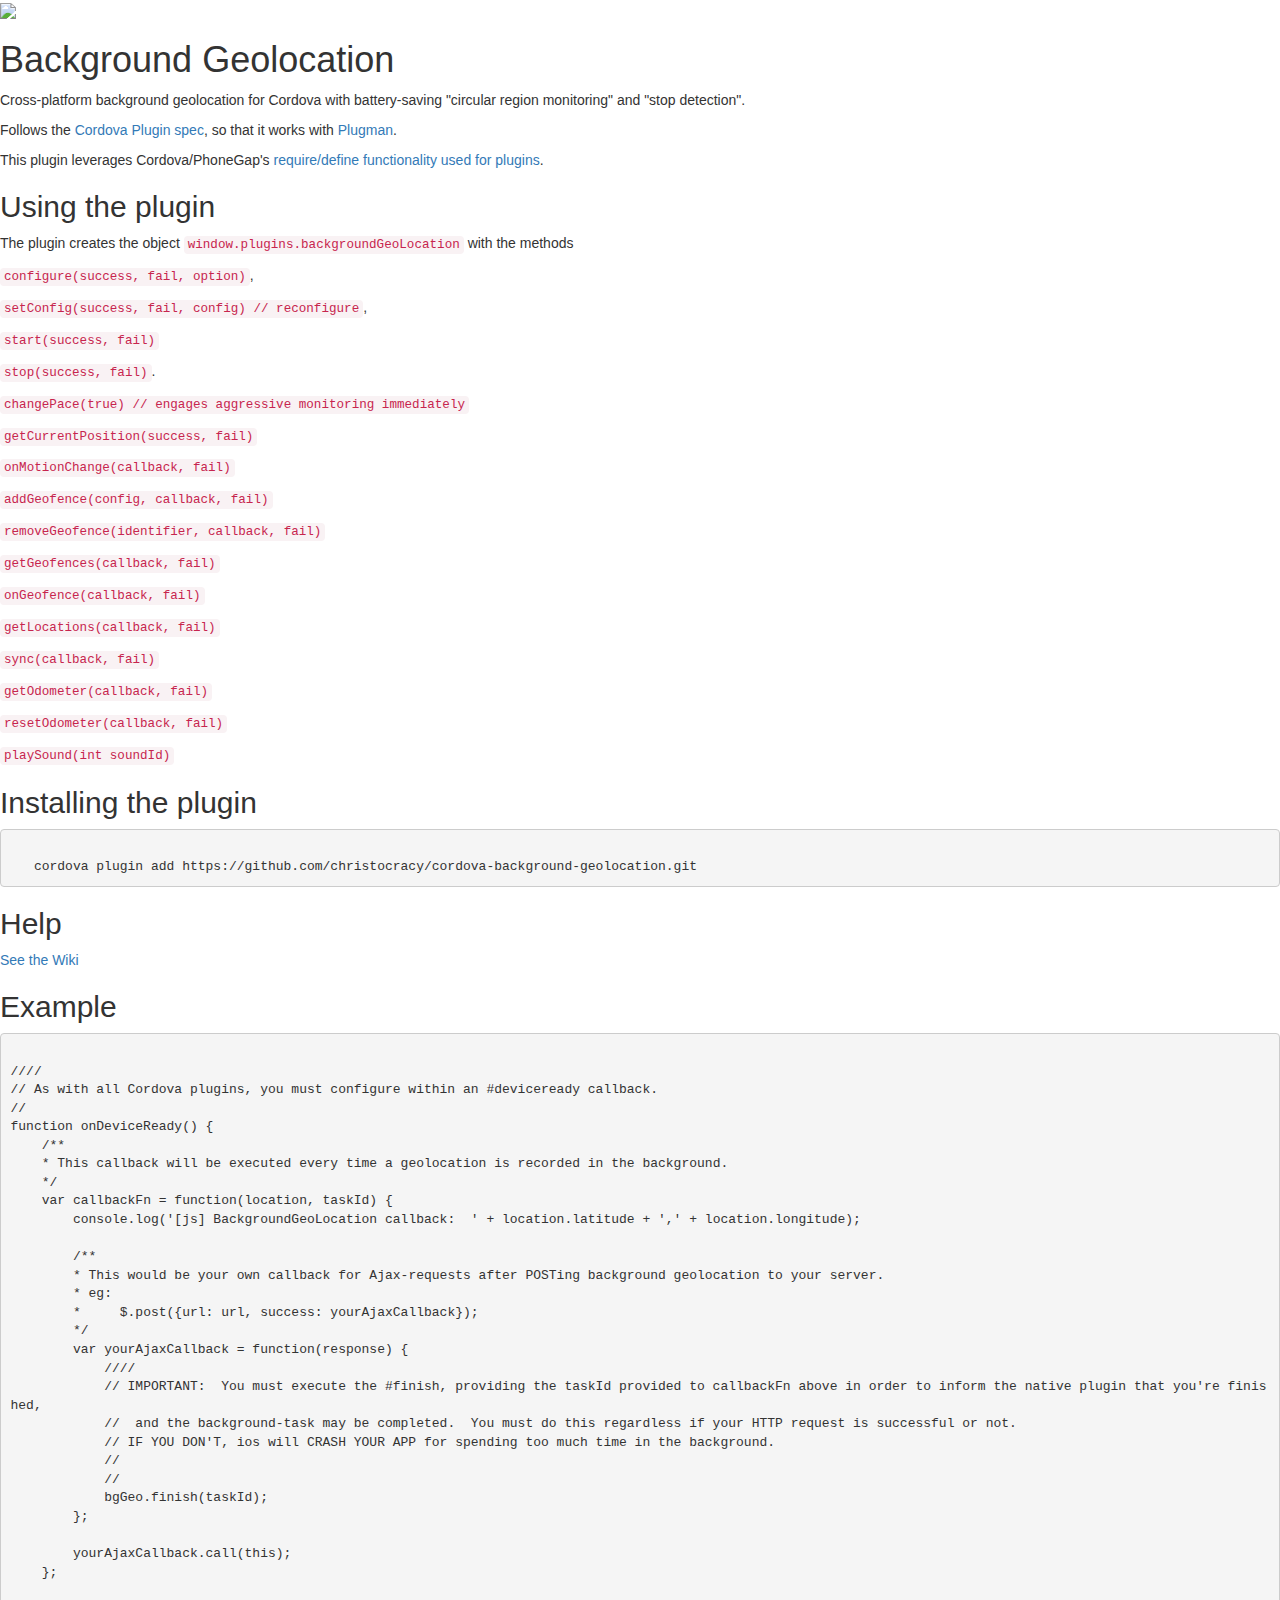
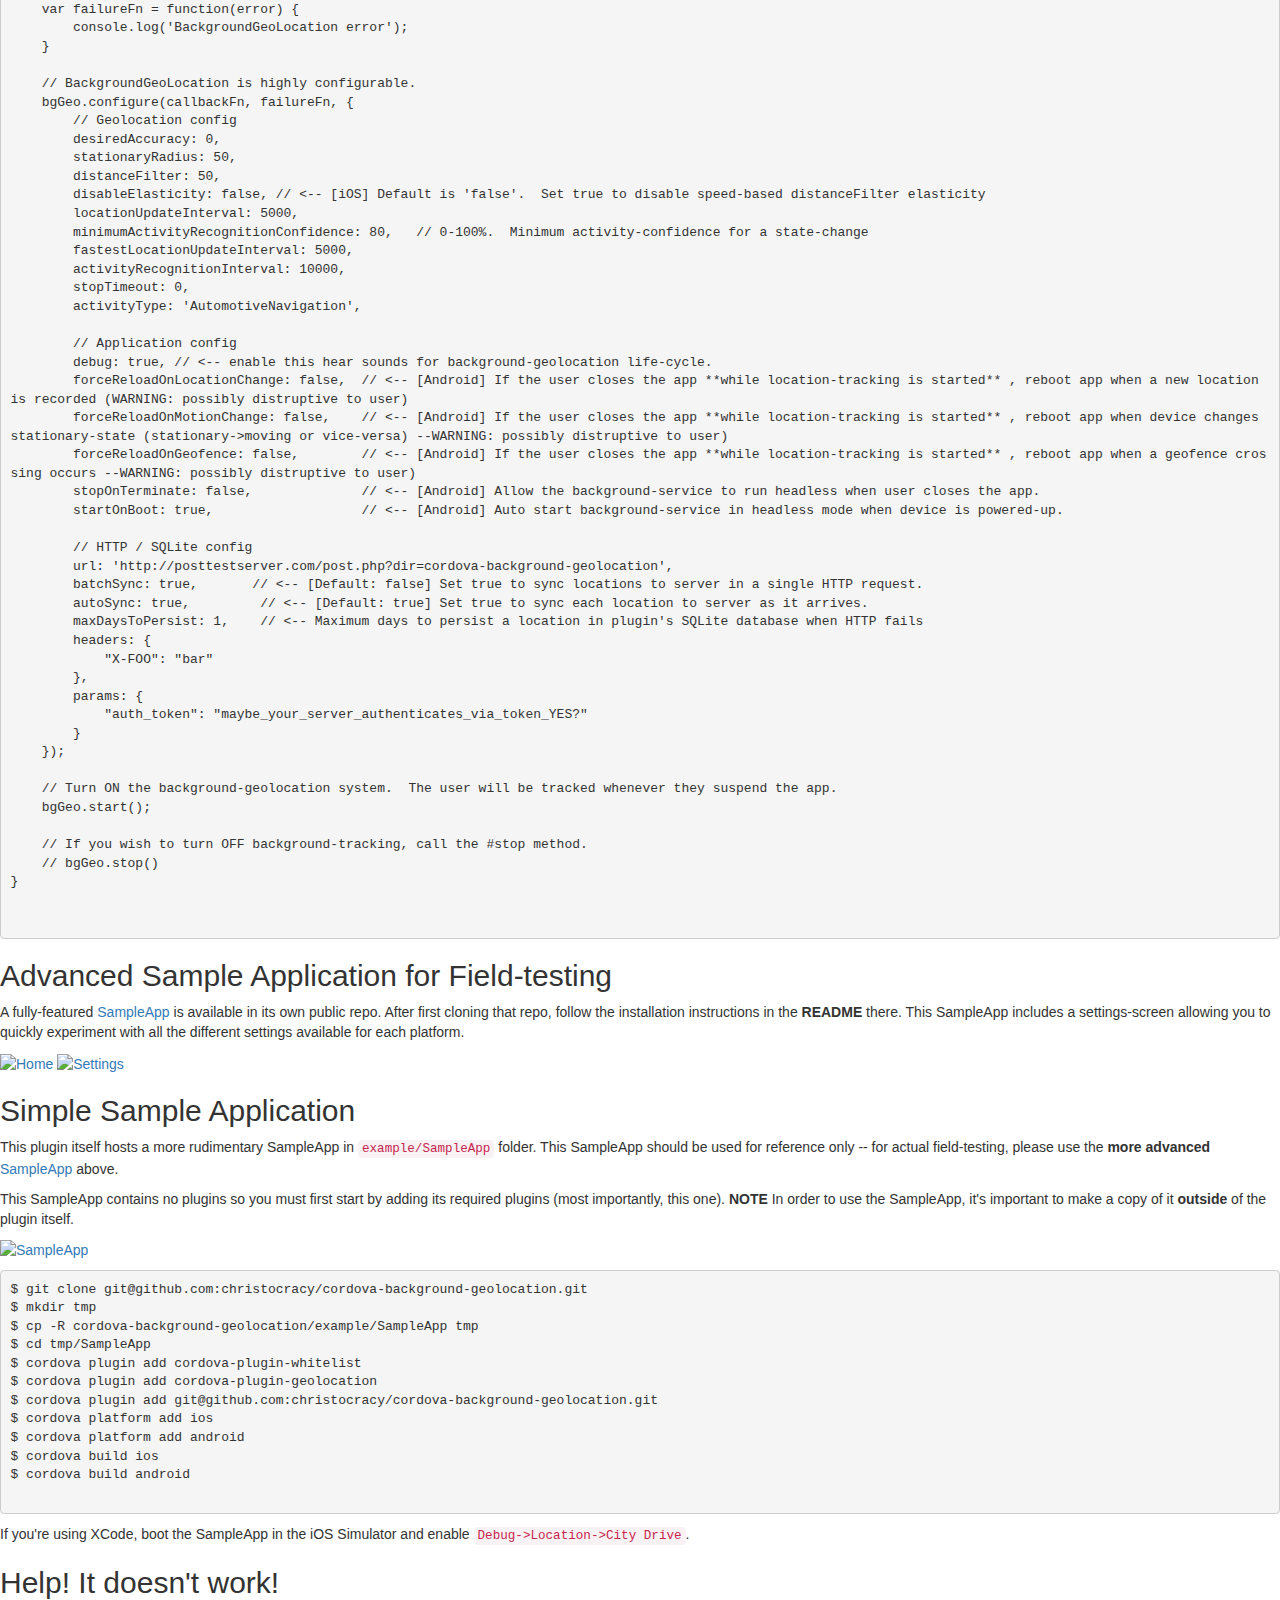
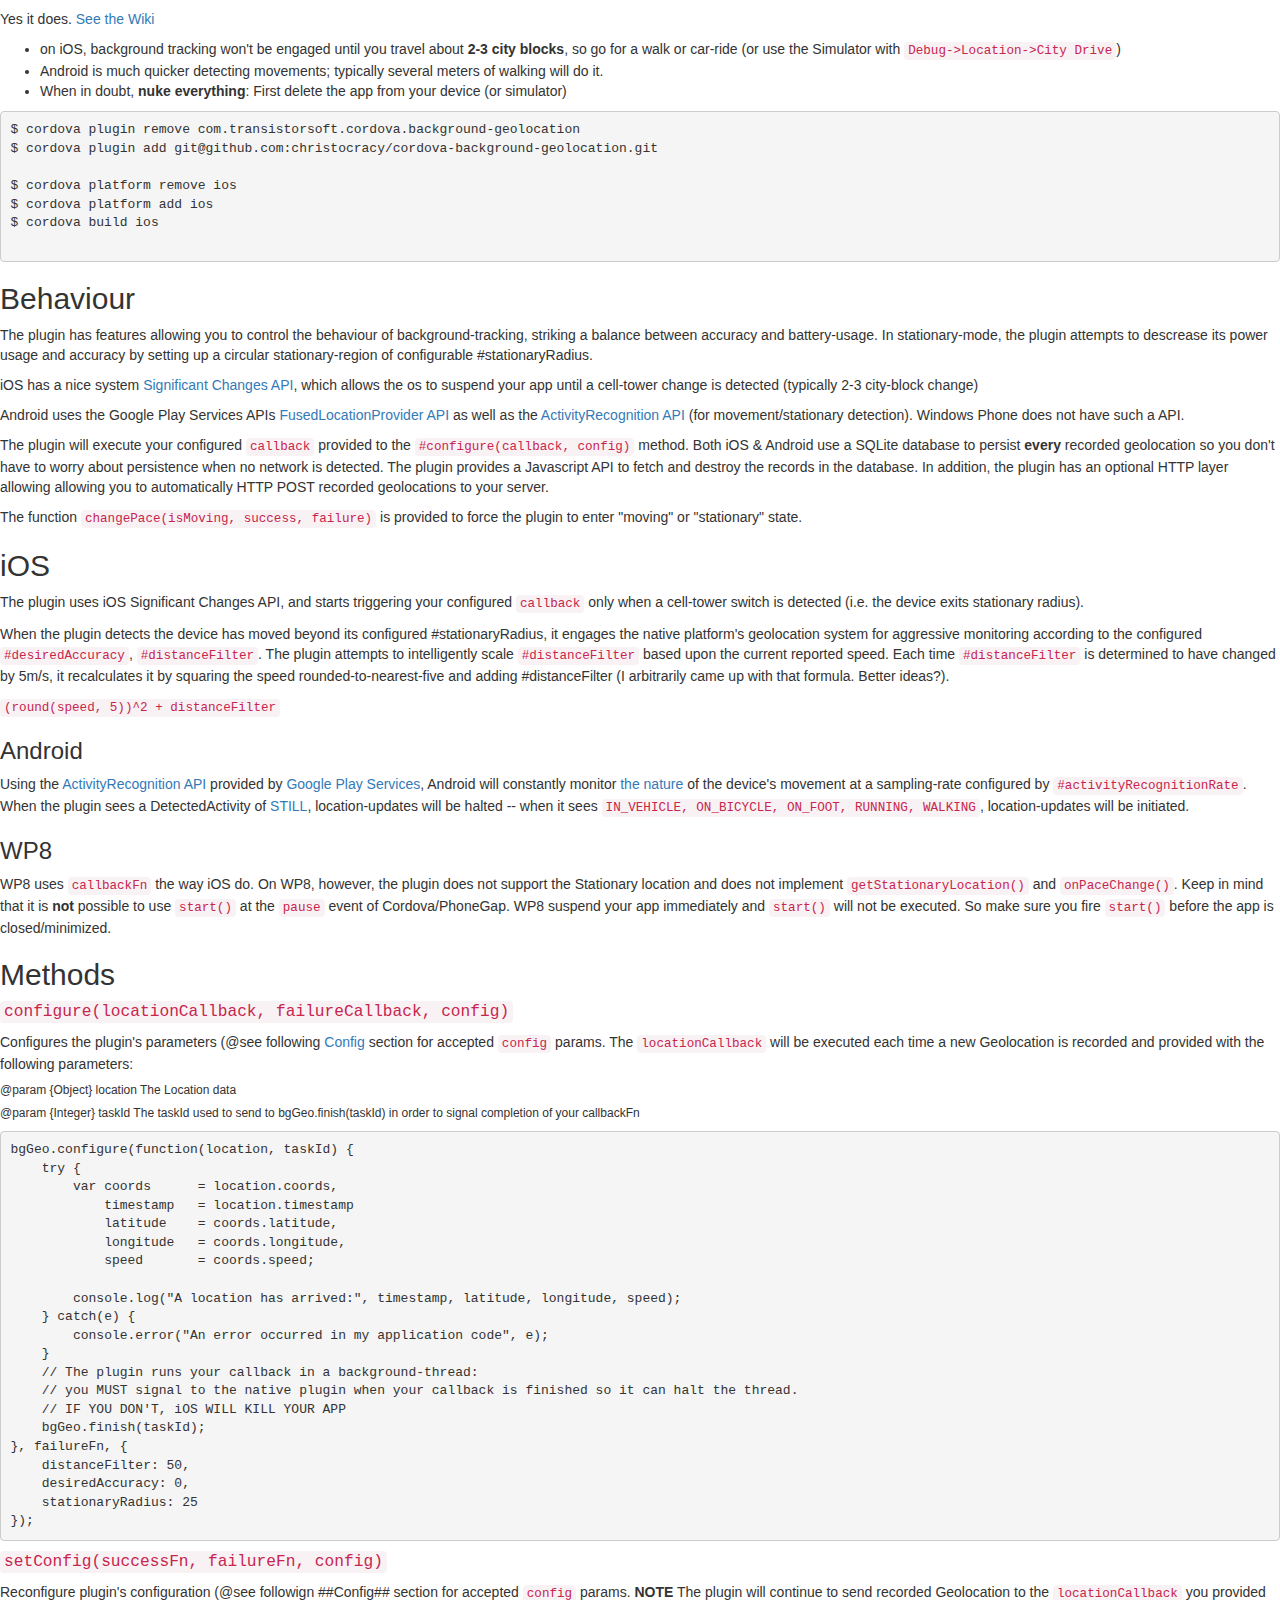
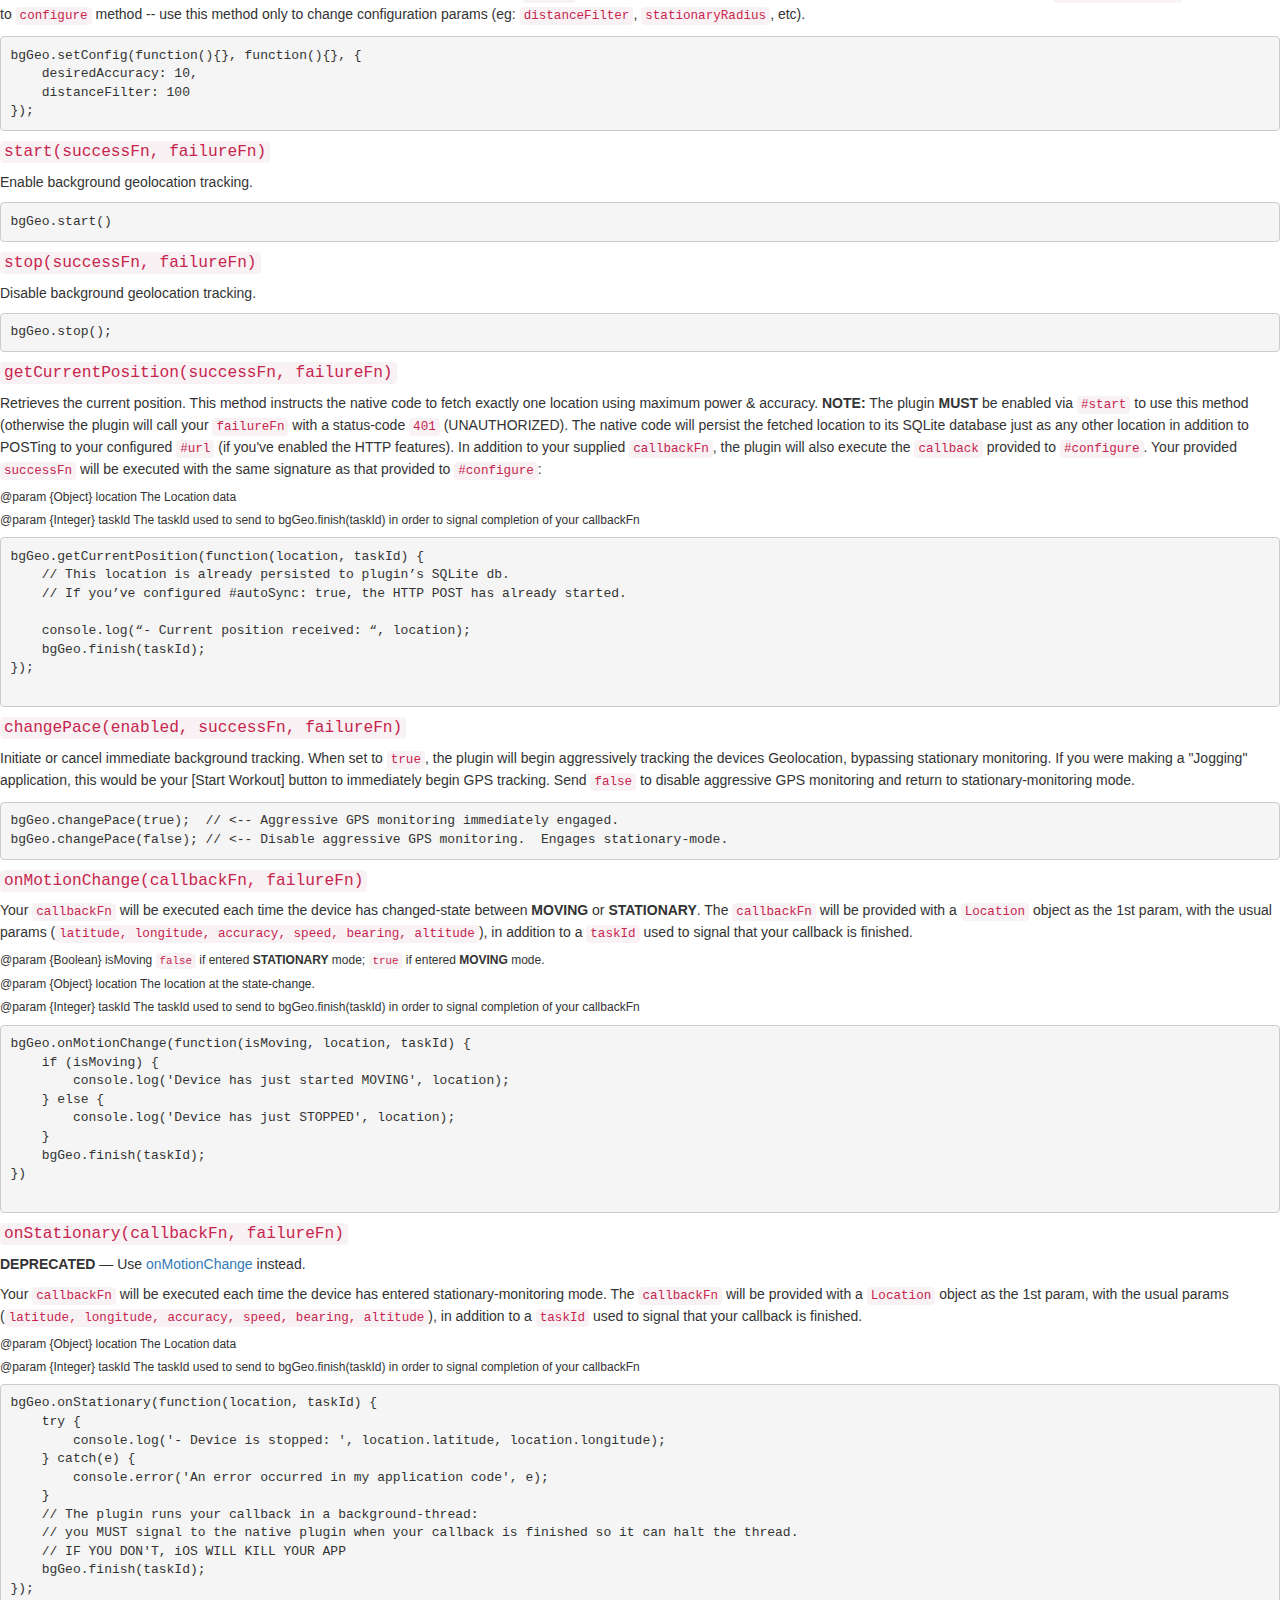
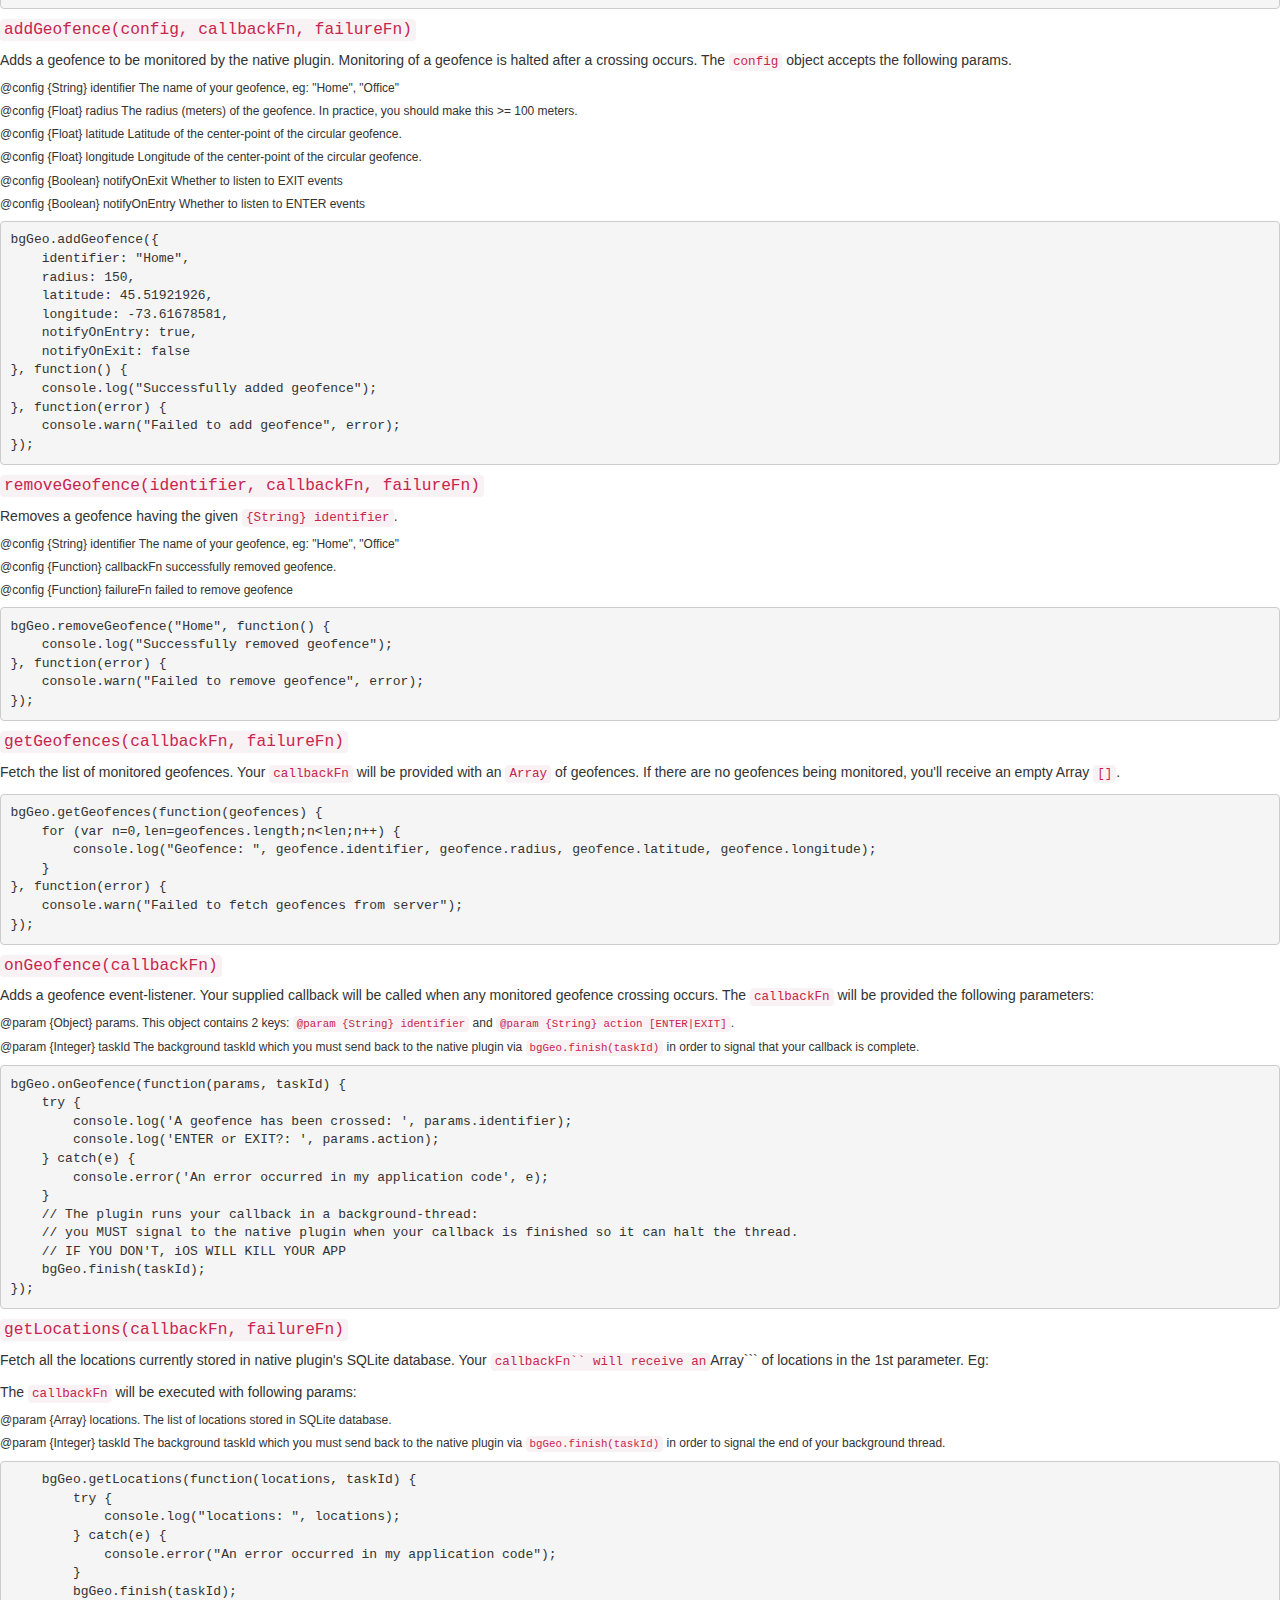
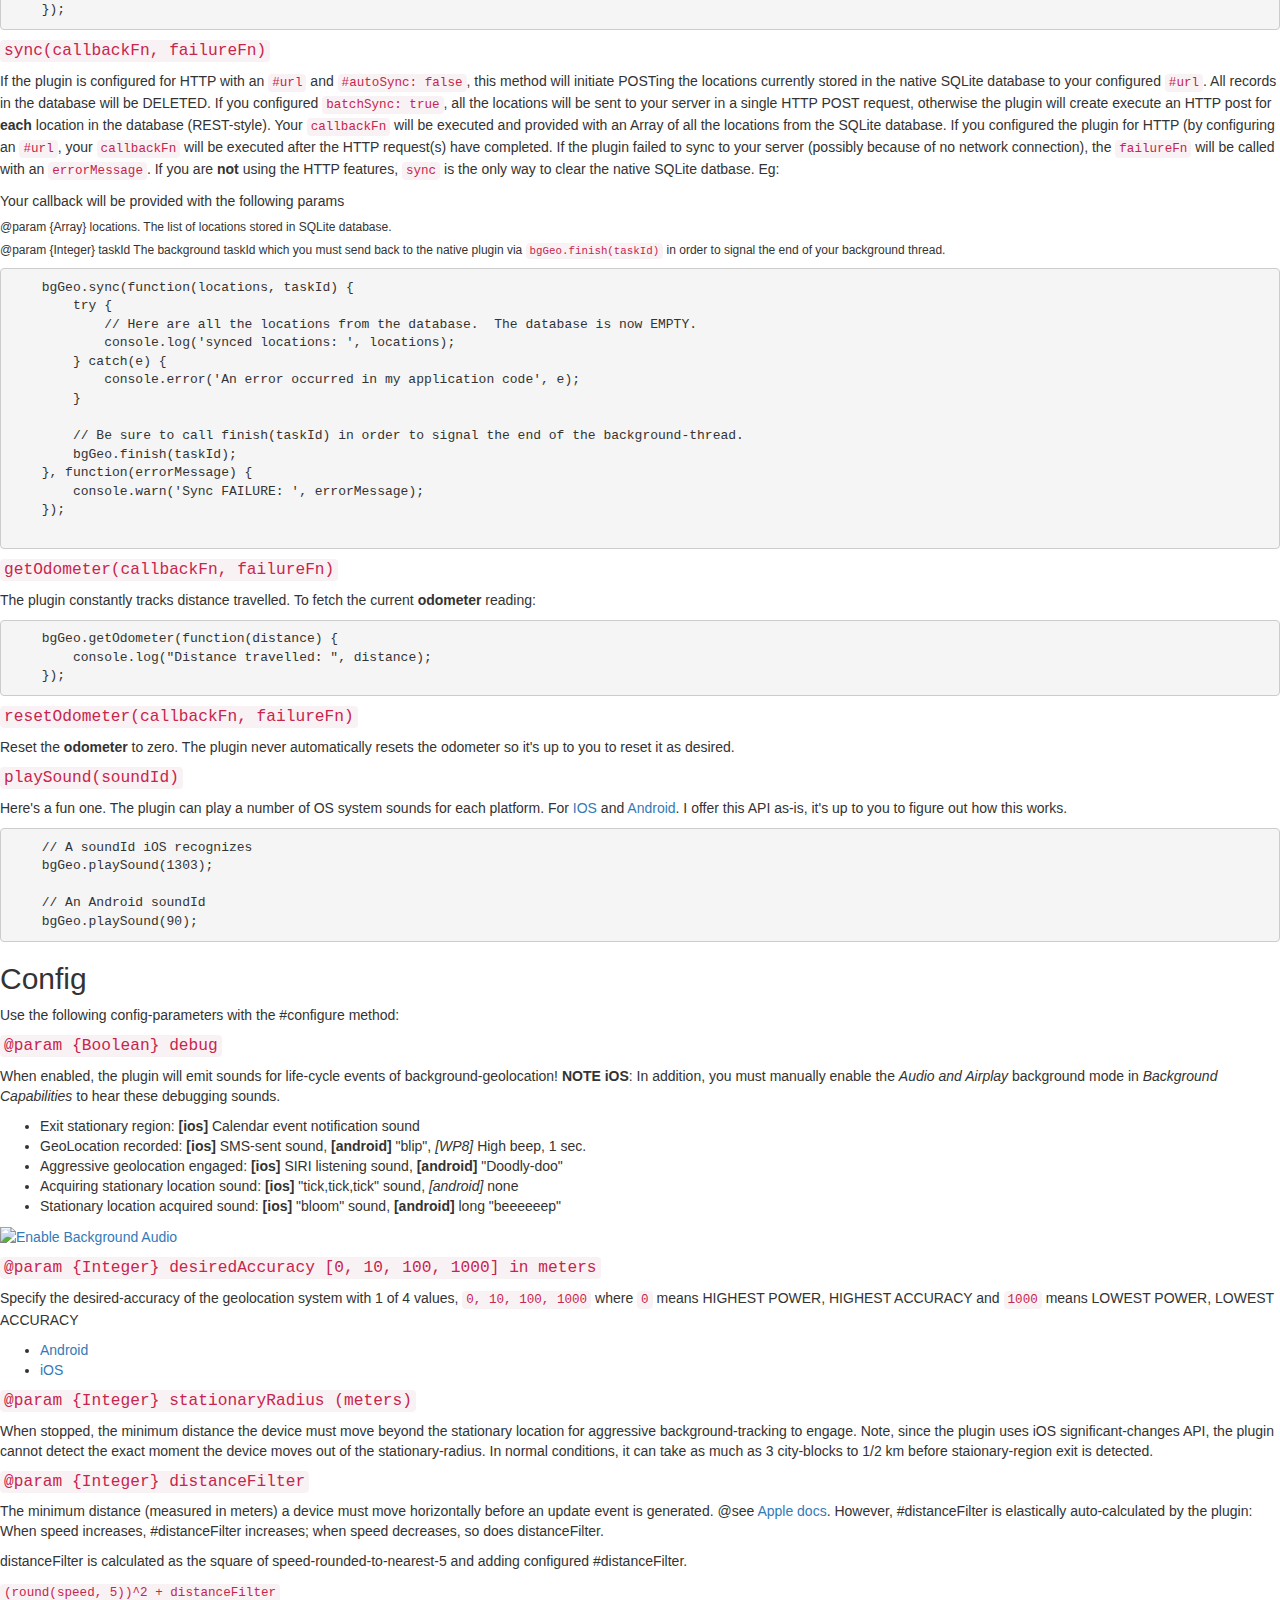
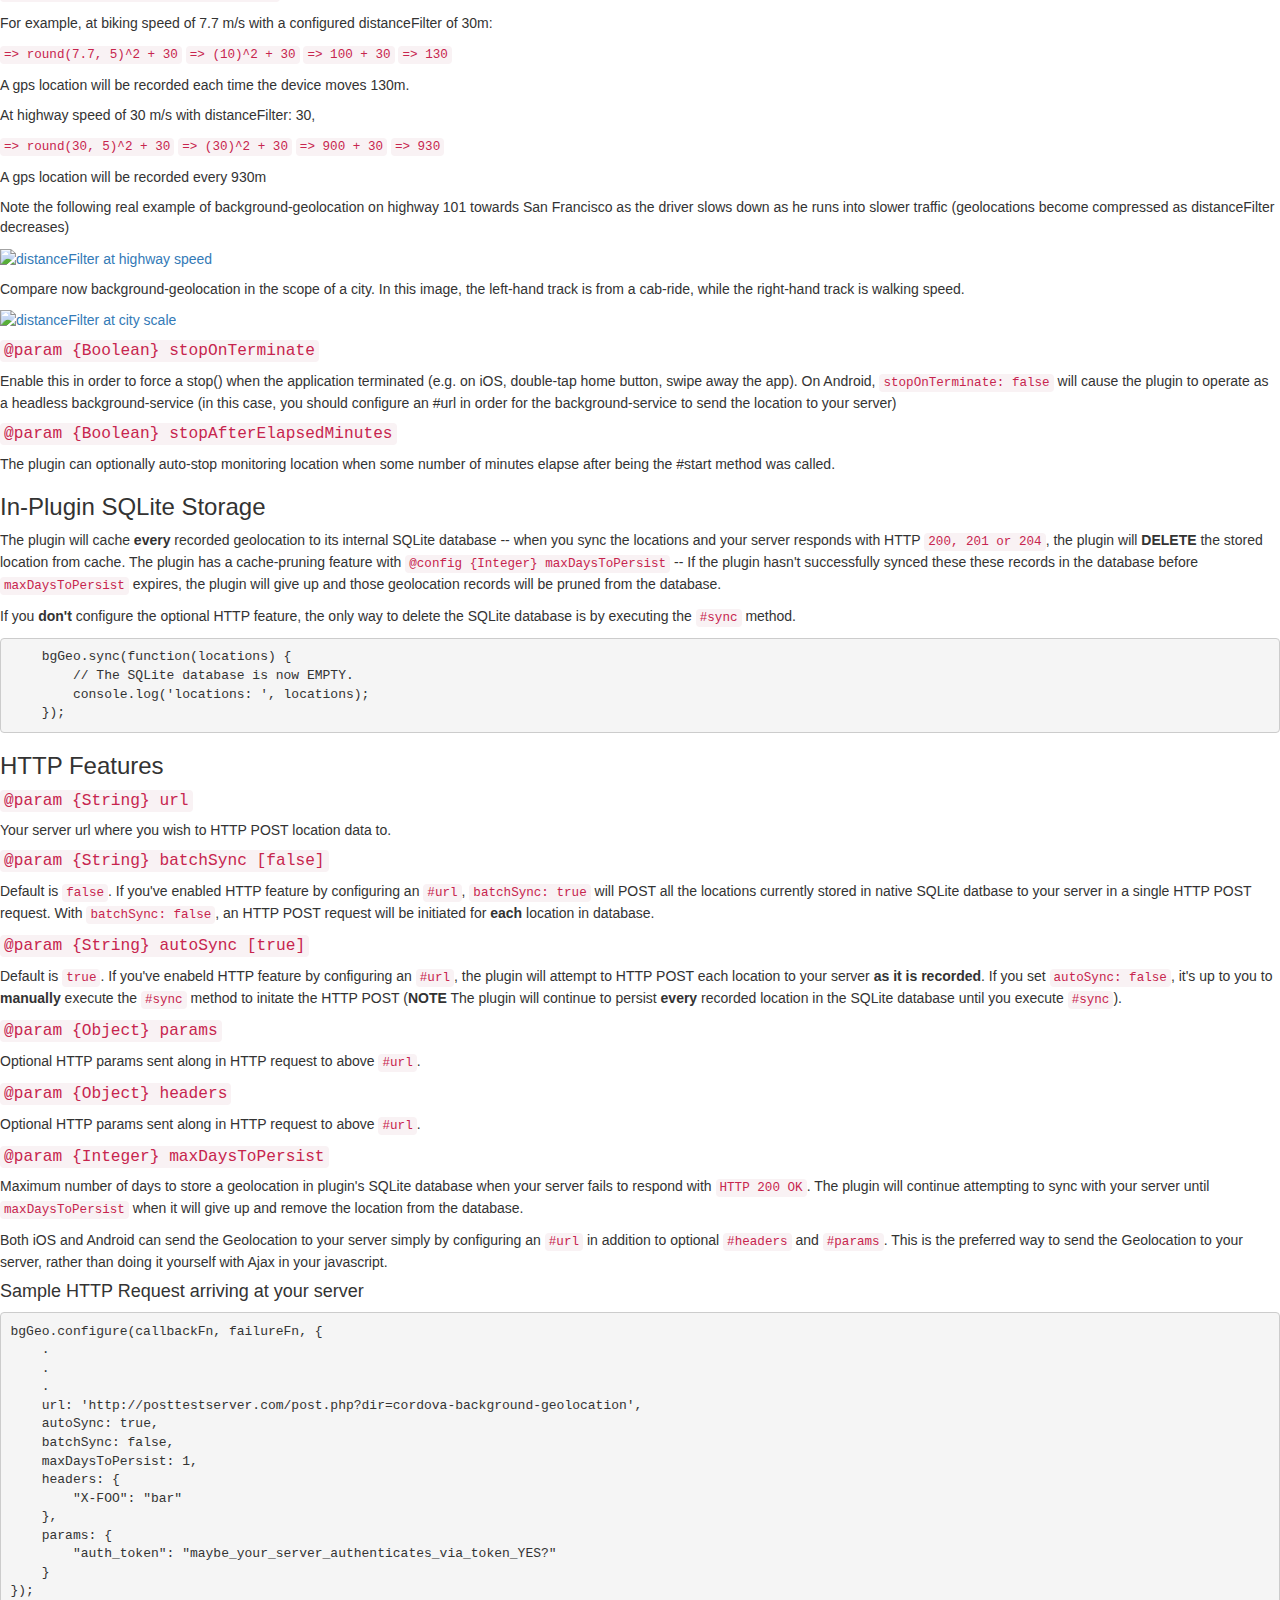
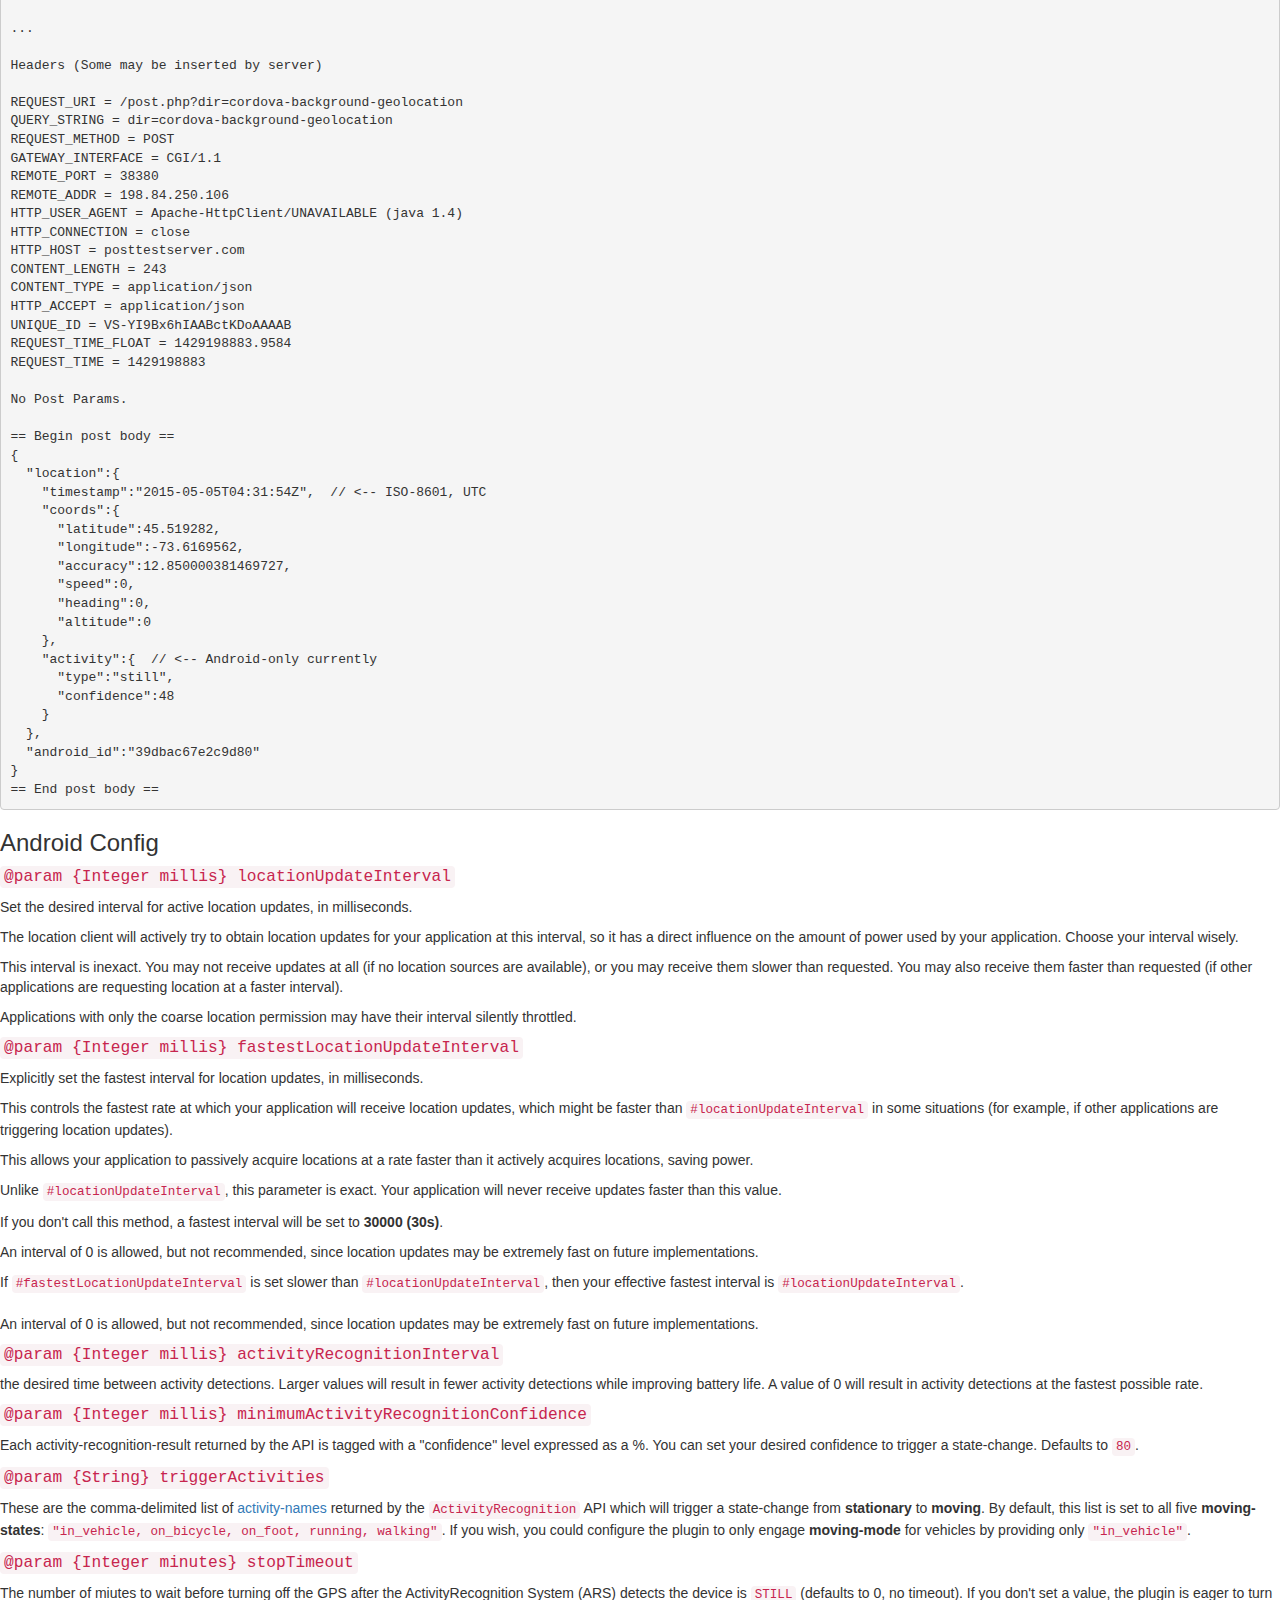
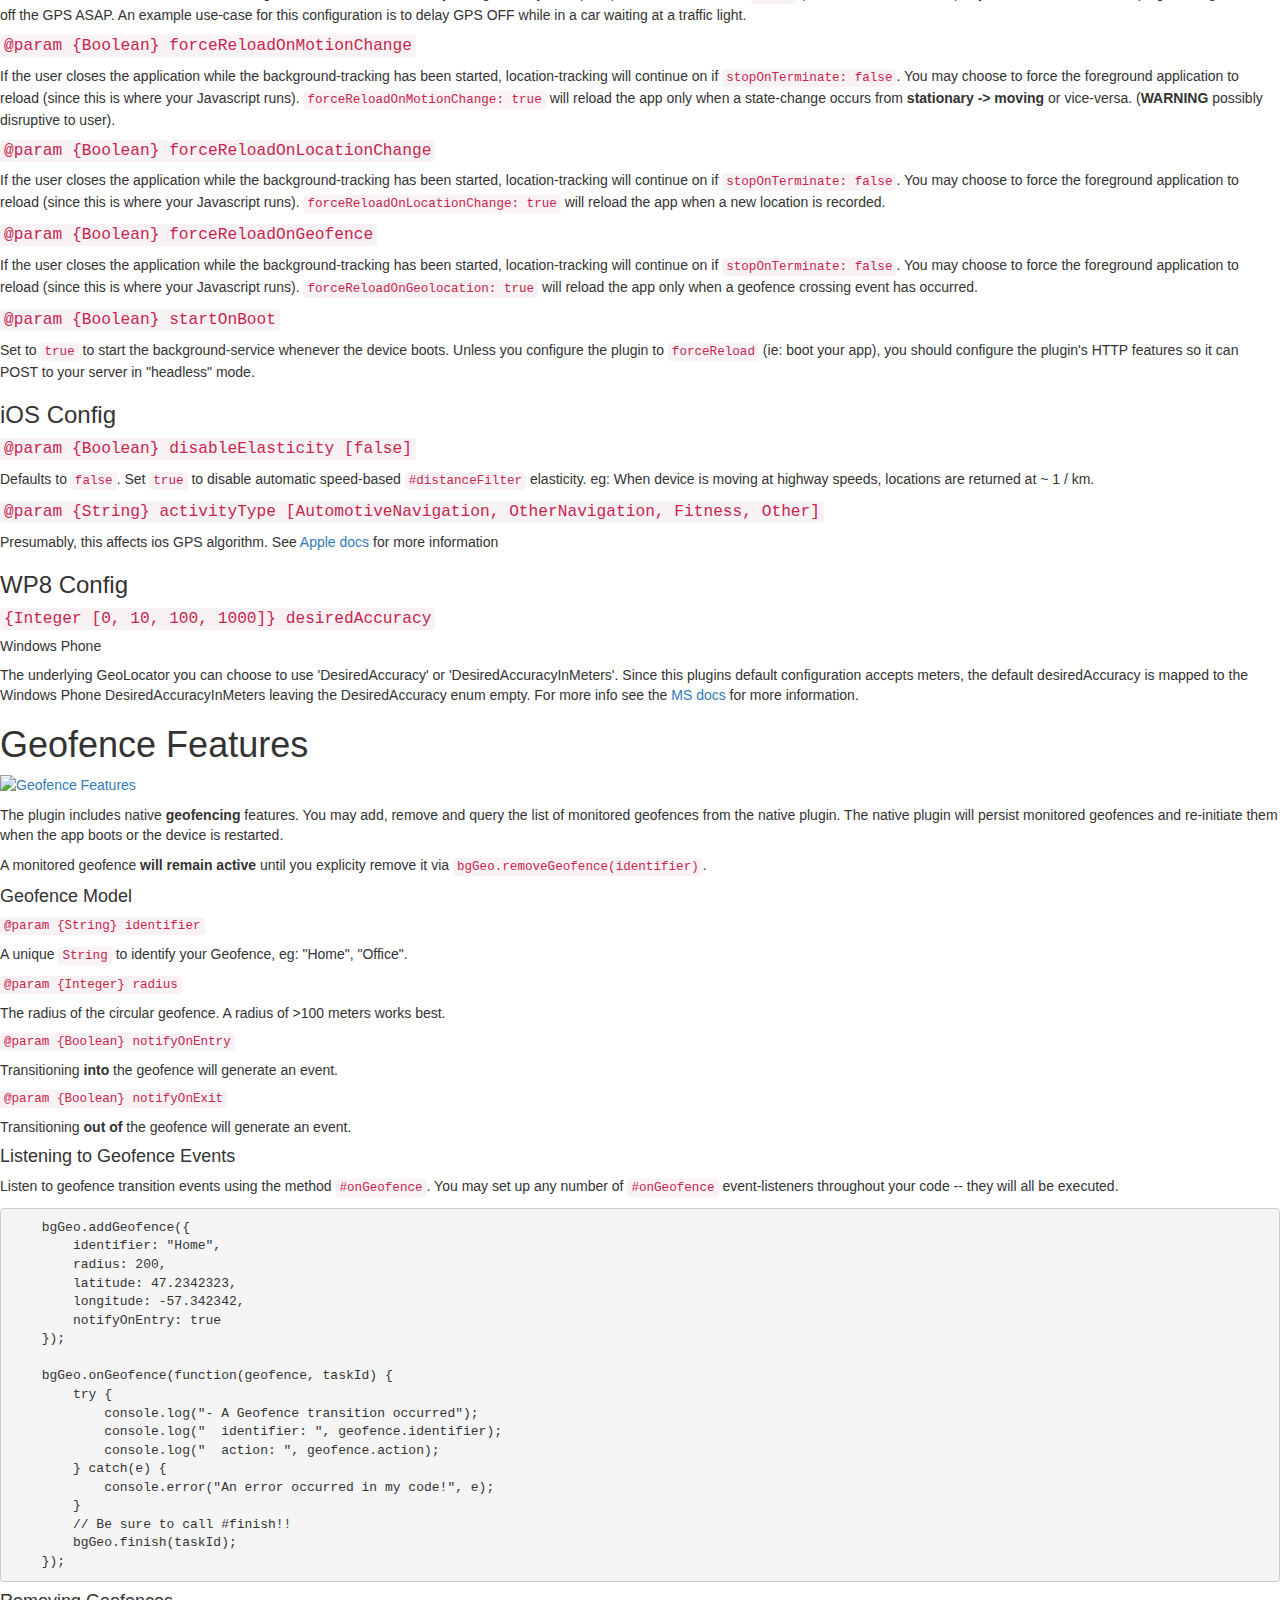
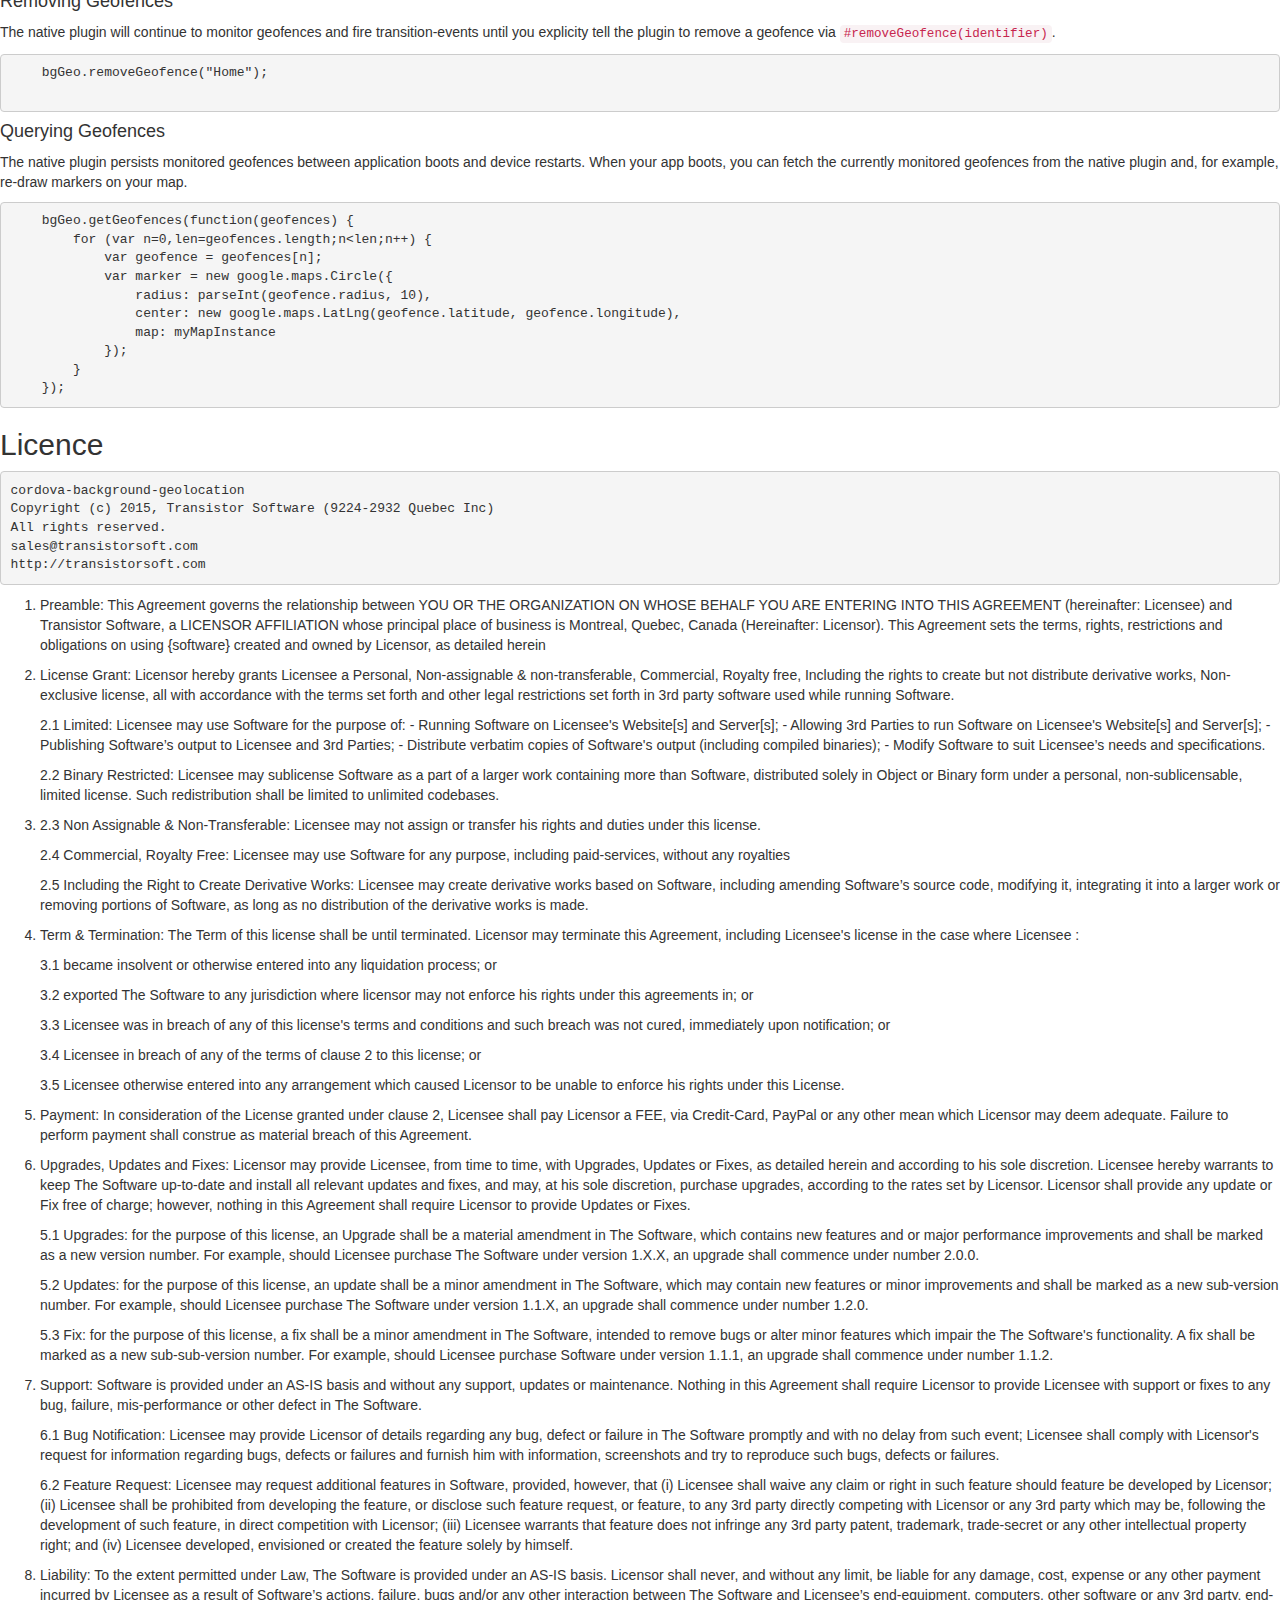
==== commit b3da0d69: "README" ====
--- a/README.html
+++ b/README.html
@@ -26,19 +26,18 @@
     // -->
 
 <div class="file">
-  <div class="file-header"></div>
+  <div class="file-header"><a href="http://shop.transistorsoft.com"><img src ="assets/images/transistor-logo.svg" /></a></div>
 <div id="readme" class="blob instapaper_body">
     <article class="markdown-body entry-content" itemprop="mainContentOfPage"><h1>
-<a id="user-content-backgroundgeolocation" class="anchor" href="#backgroundgeolocation" aria-hidden="true"><span class="octicon octicon-link"></span></a>BackgroundGeoLocation</h1>
+<a id="user-content-backgroundgeolocation" class="anchor" href="#backgroundgeolocation" aria-hidden="true"><span class="octicon octicon-link"></span></a>Background Geolocation</h1>
 
 <p>Cross-platform background geolocation for Cordova with battery-saving "circular region monitoring" and "stop detection".</p>
 
-<p>Follows the <a href="https://github.com/apache/cordova-plugman/blob/master/plugin_spec.md">Cordova Plugin spec</a>, so that it works with <a href="https://github.com/apache/cordova-plugman">Plugman</a>.</p>
+<p>Follows the <a href="http://cordova.apache.org/docs/en/3.0.0/plugin_ref_spec.md">Cordova Plugin spec</a>, so that it works with <a href="https://github.com/apache/cordova-plugman">Plugman</a>.</p>
 
 <p>This plugin leverages Cordova/PhoneGap's <a href="http://simonmacdonald.blogspot.ca/2012/08/so-you-wanna-write-phonegap-200-android.html">require/define functionality used for plugins</a>.</p>
 
-<h2>
-<a id="user-content-using-the-plugin" class="anchor" href="#using-the-plugin" aria-hidden="true"><span class="octicon octicon-link"></span></a>Using the plugin</h2>
+<h2><a id="user-content-using-the-plugin" class="anchor" href="#using-the-plugin" aria-hidden="true"><span class="octicon octicon-link"></span></a>Using the plugin</h2>
 
 <p>The plugin creates the object <code>window.plugins.backgroundGeoLocation</code> with the methods</p>
 
@@ -52,22 +51,39 @@
 
 <p><code>changePace(true) // engages aggressive monitoring immediately</code></p>
 
-<p><code>onStationary(callback, fail)</code></p>
-
-<h2>
-<a id="user-content-installing-the-plugin" class="anchor" href="#installing-the-plugin" aria-hidden="true"><span class="octicon octicon-link"></span></a>Installing the plugin</h2>
+<p><code>getCurrentPosition(success, fail)</code></p>
+
+<p><code>onMotionChange(callback, fail)</code></p>
+
+<p><code>addGeofence(config, callback, fail)</code></p>
+
+<p><code>removeGeofence(identifier, callback, fail)</code> </p>
+
+<p><code>getGeofences(callback, fail)</code> </p>
+
+<p><code>onGeofence(callback, fail)</code></p>
+
+<p><code>getLocations(callback, fail)</code></p>
+
+<p><code>sync(callback, fail)</code></p>
+
+<p><code>getOdometer(callback, fail)</code></p>
+
+<p><code>resetOdometer(callback, fail)</code></p>
+
+<p><code>playSound(int soundId)</code></p>
+
+<h2><a id="user-content-installing-the-plugin" class="anchor" href="#installing-the-plugin" aria-hidden="true"><span class="octicon octicon-link"></span></a>Installing the plugin</h2>
 
 <pre><code>
    cordova plugin add https://github.com/christocracy/cordova-background-geolocation.git
 </code></pre>
 
-<h2>
-<a id="user-content-help" class="anchor" href="#help" aria-hidden="true"><span class="octicon octicon-link"></span></a>Help</h2>
+<h2><a id="user-content-help" class="anchor" href="#help" aria-hidden="true"><span class="octicon octicon-link"></span></a>Help</h2>
 
 <p><a href="https://github.com/christocracy/cordova-background-geolocation/wiki">See the Wiki</a></p>
 
-<h2>
-<a id="user-content-example" class="anchor" href="#example" aria-hidden="true"><span class="octicon octicon-link"></span></a>Example</h2>
+<h2><a id="user-content-example" class="anchor" href="#example" aria-hidden="true"><span class="octicon octicon-link"></span></a>Example</h2>
 
 <pre><code>
 ////
@@ -75,26 +91,26 @@
 //
 function onDeviceReady() {
     /**
-    * This would be your own callback for Ajax-requests after POSTing background geolocation to your server.
-    */
-    var yourAjaxCallback = function(response) {
-        ////
-        // IMPORTANT:  You must execute the #finish method here to inform the native plugin that you're finished,
-        //  and the background-task may be completed.  You must do this regardless if your HTTP request is successful or not.
-        // IF YOU DON'T, ios will CRASH YOUR APP for spending too much time in the background.
-        //
-        //
-        bgGeo.finish();
-    };
-
-    /**
     * This callback will be executed every time a geolocation is recorded in the background.
     */
-    var callbackFn = function(location) {
+    var callbackFn = function(location, taskId) {
         console.log('[js] BackgroundGeoLocation callback:  ' + location.latitude + ',' + location.longitude);
-        // Do your HTTP request here to POST location to your server.
-        //
-        //
+
+        /**
+        * This would be your own callback for Ajax-requests after POSTing background geolocation to your server.
+        * eg:  
+        *     $.post({url: url, success: yourAjaxCallback});
+        */
+        var yourAjaxCallback = function(response) {
+            ////
+            // IMPORTANT:  You must execute the #finish, providing the taskId provided to callbackFn above in order to inform the native plugin that you're finished,
+            //  and the background-task may be completed.  You must do this regardless if your HTTP request is successful or not.
+            // IF YOU DON'T, ios will CRASH YOUR APP for spending too much time in the background.
+            //
+            //
+            bgGeo.finish(taskId);
+        };
+
         yourAjaxCallback.call(this);
     };
 
@@ -104,24 +120,30 @@
 
     // BackgroundGeoLocation is highly configurable.
     bgGeo.configure(callbackFn, failureFn, {
-        debug: true, // &lt;-- enable this hear sounds for background-geolocation life-cycle.
+        // Geolocation config
         desiredAccuracy: 0,
         stationaryRadius: 50,
         distanceFilter: 50,
         disableElasticity: false, // &lt;-- [iOS] Default is 'false'.  Set true to disable speed-based distanceFilter elasticity
         locationUpdateInterval: 5000,
-        minimumActivityRecognitionConfidence: 80,   // percentage 
+        minimumActivityRecognitionConfidence: 80,   // 0-100%.  Minimum activity-confidence for a state-change 
         fastestLocationUpdateInterval: 5000,
         activityRecognitionInterval: 10000,
         stopTimeout: 0,
-        forceReload: true,      // &lt;-- [Android] If the user closes the app **while location-tracking is started** , reboot app (WARNING: possibly distruptive to user) 
-        stopOnTerminate: false, // &lt;-- [Android] Allow the background-service to run headless when user closes the app.
-        startOnBoot: true,      // &lt;-- [Android] Auto start background-service in headless mode when device is powered-up.
-        activityType: 'AutomotiveNavigation'
-        /**
-        * HTTP Feature:  set an url to allow the native background service to POST locations to your server
-        */
-        ,url: 'http://posttestserver.com/post.php?dir=cordova-background-geolocation',
+        activityType: 'AutomotiveNavigation',
+
+        // Application config
+        debug: true, // &lt;-- enable this hear sounds for background-geolocation life-cycle.
+        forceReloadOnLocationChange: false,  // &lt;-- [Android] If the user closes the app **while location-tracking is started** , reboot app when a new location is recorded (WARNING: possibly distruptive to user) 
+        forceReloadOnMotionChange: false,    // &lt;-- [Android] If the user closes the app **while location-tracking is started** , reboot app when device changes stationary-state (stationary-&gt;moving or vice-versa) --WARNING: possibly distruptive to user) 
+        forceReloadOnGeofence: false,        // &lt;-- [Android] If the user closes the app **while location-tracking is started** , reboot app when a geofence crossing occurs --WARNING: possibly distruptive to user) 
+        stopOnTerminate: false,              // &lt;-- [Android] Allow the background-service to run headless when user closes the app.
+        startOnBoot: true,                   // &lt;-- [Android] Auto start background-service in headless mode when device is powered-up.
+
+        // HTTP / SQLite config
+        url: 'http://posttestserver.com/post.php?dir=cordova-background-geolocation',
+        batchSync: true,       // &lt;-- [Default: false] Set true to sync locations to server in a single HTTP request.
+        autoSync: true,         // &lt;-- [Default: true] Set true to sync each location to server as it arrives.
         maxDaysToPersist: 1,    // &lt;-- Maximum days to persist a location in plugin's SQLite database when HTTP fails
         headers: {
             "X-FOO": "bar"
@@ -141,12 +163,20 @@
 
 </code></pre>
 
-<h2>
-<a id="user-content-example-application" class="anchor" href="#example-application" aria-hidden="true"><span class="octicon octicon-link"></span></a>Example Application</h2>
-
-<p><a href="/christocracy/cordova-background-geolocation/blob/edge/android-sample-app.png" target="_blank"><img src="/christocracy/cordova-background-geolocation/raw/edge/android-sample-app.png" alt="SampleApp" title="SampleApp" style="max-width:100%;"></a></p>
-
-<p>This plugin hosts a SampleApp in <code>example/SampleApp</code> folder.  This SampleApp contains no plugins so you must first start by adding its required plugins (most importantly, this one).  <strong>NOTE</strong> In order to use the SampleApp, it's important to make a copy of it outside of the plugin itself.</p>
+<h2><a id="user-content-advanced-sample-application-for-field-testing" class="anchor" href="#advanced-sample-application-for-field-testing" aria-hidden="true"><span class="octicon octicon-link"></span></a>Advanced Sample Application for Field-testing</h2>
+
+<p>A fully-featured <a href="https://github.com/christocracy/cordova-background-geolocation-SampleApp">SampleApp</a> is available in its own public repo.  After first cloning that repo, follow the installation instructions in the <strong>README</strong> there.  This SampleApp includes a settings-screen allowing you to quickly experiment with all the different settings available for each platform.</p>
+
+<p><a href="/christocracy/cordova-background-geolocation/blob/master/assets/images/iphone/screenshot-iphone5-geofences-framed.png" target="_blank"><img src="assets/images/iphone/screenshot-iphone5-geofences-framed.png" alt="Home" title="Home" style="max-width:100%;"></a>
+<a href="/christocracy/cordova-background-geolocation/blob/master/assets/images/iphone/screenshot-iphone5-settings-framed.png" target="_blank"><img src="assets/images/iphone/screenshot-iphone5-settings-framed.png" alt="Settings" title="Settings" style="max-width:100%;"></a></p>
+
+<h2><a id="user-content-simple-sample-application" class="anchor" href="#simple-sample-application" aria-hidden="true"><span class="octicon octicon-link"></span></a>Simple Sample Application</h2>
+
+<p>This plugin itself hosts a more rudimentary SampleApp in <code>example/SampleApp</code> folder.  This SampleApp should be used for reference only -- for actual field-testing, please use the <strong>more advanced</strong> <a href="https://github.com/christocracy/cordova-background-geolocation-SampleApp">SampleApp</a> above.  </p>
+
+<p>This SampleApp contains no plugins so you must first start by adding its required plugins (most importantly, this one).  <strong>NOTE</strong> In order to use the SampleApp, it's important to make a copy of it <strong>outside</strong> of the plugin itself.</p>
+
+<p><a href="/christocracy/cordova-background-geolocation/blob/master/android-sample-app.png" target="_blank"><img src="android-sample-app.png" alt="SampleApp" title="SampleApp" style="max-width:100%;"></a></p>
 
 <pre><code>$ git clone git@github.com:christocracy/cordova-background-geolocation.git
 $ mkdir tmp
@@ -164,8 +194,7 @@
 
 <p>If you're using XCode, boot the SampleApp in the iOS Simulator and enable <code>Debug-&gt;Location-&gt;City Drive</code>.</p>
 
-<h2>
-<a id="user-content-help--it-doesnt-work" class="anchor" href="#help--it-doesnt-work" aria-hidden="true"><span class="octicon octicon-link"></span></a>Help!  It doesn't work!</h2>
+<h2><a id="user-content-help--it-doesnt-work" class="anchor" href="#help--it-doesnt-work" aria-hidden="true"><span class="octicon octicon-link"></span></a>Help!  It doesn't work!</h2>
 
 <p>Yes it does.  <a href="https://github.com/christocracy/cordova-background-geolocation/wiki">See the Wiki</a></p>
 
@@ -184,17 +213,19 @@
 
 </code></pre>
 
-<h2>
-<a id="user-content-behaviour" class="anchor" href="#behaviour" aria-hidden="true"><span class="octicon octicon-link"></span></a>Behaviour</h2>
-
-<p>The plugin has features allowing you to control the behaviour of background-tracking, striking a balance between accuracy and battery-usage.  In stationary-mode, the plugin attempts to descrease its power usage and accuracy by setting up a circular stationary-region of configurable #stationaryRadius.  iOS has a nice system  <a href="https://developer.apple.com/library/ios/documentation/CoreLocation/Reference/CLLocationManager_Class/CLLocationManager/CLLocationManager.html#//apple_ref/occ/instm/CLLocationManager/startMonitoringSignificantLocationChanges">Significant Changes API</a>, which allows the os to suspend your app until a cell-tower change is detected (typically 2-3 city-block change) Android uses the Google Play Services APIs <a href="https://developer.android.com/reference/com/google/android/gms/location/FusedLocationProviderApi.html">FusedLocationProvider API</a> as well as the <a href="https://developer.android.com/reference/com/google/android/gms/location/ActivityRecognitionApi.html">ActivityRecognition API</a> (for movement/stationary detection). Windows Phone does not have such a API.</p>
-
-<p>The plugin will execute your configured <code>callback</code> provided to the <code>#configure(callback, config)</code> method. You must manually POST the received <code>GeoLocation</code> to your server using standard XHR, as well as manually cache a recieved location into <code>localStorage</code> if no network connection is available.</p>
+<h2><a id="user-content-behaviour" class="anchor" href="#behaviour" aria-hidden="true"><span class="octicon octicon-link"></span></a>Behaviour</h2>
+
+<p>The plugin has features allowing you to control the behaviour of background-tracking, striking a balance between accuracy and battery-usage.  In stationary-mode, the plugin attempts to descrease its power usage and accuracy by setting up a circular stationary-region of configurable #stationaryRadius.  </p>
+
+<p>iOS has a nice system  <a href="https://developer.apple.com/library/ios/documentation/CoreLocation/Reference/CLLocationManager_Class/CLLocationManager/CLLocationManager.html#//apple_ref/occ/instm/CLLocationManager/startMonitoringSignificantLocationChanges">Significant Changes API</a>, which allows the os to suspend your app until a cell-tower change is detected (typically 2-3 city-block change) </p>
+
+<p>Android uses the Google Play Services APIs <a href="https://developer.android.com/reference/com/google/android/gms/location/FusedLocationProviderApi.html">FusedLocationProvider API</a> as well as the <a href="https://developer.android.com/reference/com/google/android/gms/location/ActivityRecognitionApi.html">ActivityRecognition API</a> (for movement/stationary detection). Windows Phone does not have such a API.</p>
+
+<p>The plugin will execute your configured <code>callback</code> provided to the <code>#configure(callback, config)</code> method.  Both iOS &amp; Android use a SQLite database to persist <strong>every</strong> recorded geolocation so you don't have to worry about persistence when no network is detected.  The plugin provides a Javascript API to fetch and destroy the records in the database.  In addition, the plugin has an optional HTTP layer allowing allowing you to automatically HTTP POST recorded geolocations to your server.</p>
 
 <p>The function <code>changePace(isMoving, success, failure)</code> is provided to force the plugin to enter "moving" or "stationary" state.</p>
 
-<h2>
-<a id="user-content-ios" class="anchor" href="#ios" aria-hidden="true"><span class="octicon octicon-link"></span></a>iOS</h2>
+<h2><a id="user-content-ios" class="anchor" href="#ios" aria-hidden="true"><span class="octicon octicon-link"></span></a>iOS</h2>
 
 <p>The plugin uses iOS Significant Changes API, and starts triggering your configured <code>callback</code> only when a cell-tower switch is detected (i.e. the device exits stationary radius). </p>
 
@@ -202,29 +233,49 @@
 
 <p><code>(round(speed, 5))^2 + distanceFilter</code></p>
 
-<h3>
-<a id="user-content-android" class="anchor" href="#android" aria-hidden="true"><span class="octicon octicon-link"></span></a>Android</h3>
+<h3><a id="user-content-android" class="anchor" href="#android" aria-hidden="true"><span class="octicon octicon-link"></span></a>Android</h3>
 
 <p>Using the <a href="https://developer.android.com/reference/com/google/android/gms/location/ActivityRecognitionApi.html">ActivityRecognition API</a> provided by <a href="https://developer.android.com/google/play-services/index.html">Google Play Services</a>, Android will constantly monitor <a href="https://developer.android.com/reference/com/google/android/gms/location/DetectedActivity.html">the nature</a> of the device's movement at a sampling-rate configured by <code>#activityRecognitionRate</code>.  When the plugin sees a DetectedActivity of <a href="https://developer.android.com/reference/com/google/android/gms/location/DetectedActivity.html">STILL</a>, location-updates will be halted -- when it sees <code>IN_VEHICLE, ON_BICYCLE, ON_FOOT, RUNNING, WALKING</code>, location-updates will be initiated.</p>
 
-<h3>
-<a id="user-content-wp8" class="anchor" href="#wp8" aria-hidden="true"><span class="octicon octicon-link"></span></a>WP8</h3>
+<h3><a id="user-content-wp8" class="anchor" href="#wp8" aria-hidden="true"><span class="octicon octicon-link"></span></a>WP8</h3>
 
 <p>WP8 uses <code>callbackFn</code> the way iOS do. On WP8, however, the plugin does not support the Stationary location and does not implement <code>getStationaryLocation()</code> and <code>onPaceChange()</code>.
 Keep in mind that it is <strong>not</strong> possible to use <code>start()</code> at the <code>pause</code> event of Cordova/PhoneGap. WP8 suspend your app immediately and <code>start()</code> will not be executed. So make sure you fire <code>start()</code> before the app is closed/minimized.</p>
 
-<h2>
-<a id="user-content-methods" class="anchor" href="#methods" aria-hidden="true"><span class="octicon octicon-link"></span></a>Methods</h2>
-
-<h5>
-<a id="user-content-configurelocationcallback-failurecallback-config" class="anchor" href="#configurelocationcallback-failurecallback-config" aria-hidden="true"><span class="octicon octicon-link"></span></a><code>configure(locationCallback, failureCallback, config)</code>
-</h5>
-
-<p>Configures the plugin's parameters (@see following <a href="https://github.com/christocracy/cordova-background-geolocation/blob/edge/README.md#config">Config</a> section for accepted <code>config</code> params.  The <code>locationCallback</code> will be executed each time a new Geolocation is recorded.</p>
-
-<h5>
-<a id="user-content-setconfigsuccessfn-failurefn-config" class="anchor" href="#setconfigsuccessfn-failurefn-config" aria-hidden="true"><span class="octicon octicon-link"></span></a><code>setConfig(successFn, failureFn, config)</code>
-</h5>
+<h2><a id="user-content-methods" class="anchor" href="#methods" aria-hidden="true"><span class="octicon octicon-link"></span></a>Methods</h2>
+
+<h4><a id="user-content-configurelocationcallback-failurecallback-config" class="anchor" href="#configurelocationcallback-failurecallback-config" aria-hidden="true"><span class="octicon octicon-link"></span></a><code>configure(locationCallback, failureCallback, config)</code></h4>
+
+<p>Configures the plugin's parameters (@see following <a href="https://github.com/christocracy/cordova-background-geolocation/blob/edge/README.md#config">Config</a> section for accepted <code>config</code> params.  The <code>locationCallback</code> will be executed each time a new Geolocation is recorded and provided with the following parameters:</p>
+
+<h6><a id="user-content-param-object-location-the-location-data" class="anchor" href="#param-object-location-the-location-data" aria-hidden="true"><span class="octicon octicon-link"></span></a>@param {Object} location The Location data</h6>
+
+<h6><a id="user-content-param-integer-taskid-the-taskid-used-to-send-to-bggeofinishtaskid-in-order-to-signal-completion-of-your-callbackfn" class="anchor" href="#param-integer-taskid-the-taskid-used-to-send-to-bggeofinishtaskid-in-order-to-signal-completion-of-your-callbackfn" aria-hidden="true"><span class="octicon octicon-link"></span></a>@param {Integer} taskId The taskId used to send to bgGeo.finish(taskId) in order to signal completion of your callbackFn</h6>
+
+<pre><code>bgGeo.configure(function(location, taskId) {
+    try {
+        var coords      = location.coords,
+            timestamp   = location.timestamp
+            latitude    = coords.latitude,
+            longitude   = coords.longitude,
+            speed       = coords.speed;
+
+        console.log("A location has arrived:", timestamp, latitude, longitude, speed);
+    } catch(e) {
+        console.error("An error occurred in my application code", e);
+    }
+    // The plugin runs your callback in a background-thread:  
+    // you MUST signal to the native plugin when your callback is finished so it can halt the thread.
+    // IF YOU DON'T, iOS WILL KILL YOUR APP
+    bgGeo.finish(taskId);
+}, failureFn, {
+    distanceFilter: 50,
+    desiredAccuracy: 0,
+    stationaryRadius: 25
+});
+</code></pre>
+
+<h4><a id="user-content-setconfigsuccessfn-failurefn-config" class="anchor" href="#setconfigsuccessfn-failurefn-config" aria-hidden="true"><span class="octicon octicon-link"></span></a><code>setConfig(successFn, failureFn, config)</code></h4>
 
 <p>Reconfigure plugin's configuration (@see followign ##Config## section for accepted <code>config</code> params.  <strong>NOTE</strong> The plugin will continue to send recorded Geolocation to the <code>locationCallback</code> you provided to <code>configure</code> method -- use this method only to change configuration params (eg: <code>distanceFilter</code>, <code>stationaryRadius</code>, etc).</p>
 
@@ -234,27 +285,39 @@
 });
 </code></pre>
 
-<h5>
-<a id="user-content-startsuccessfn-failurefn" class="anchor" href="#startsuccessfn-failurefn" aria-hidden="true"><span class="octicon octicon-link"></span></a><code>start(successFn, failureFn)</code>
-</h5>
+<h4><a id="user-content-startsuccessfn-failurefn" class="anchor" href="#startsuccessfn-failurefn" aria-hidden="true"><span class="octicon octicon-link"></span></a><code>start(successFn, failureFn)</code></h4>
 
 <p>Enable background geolocation tracking.</p>
 
 <pre><code>bgGeo.start()
 </code></pre>
 
-<h5>
-<a id="user-content-stopsuccessfn-failurefn" class="anchor" href="#stopsuccessfn-failurefn" aria-hidden="true"><span class="octicon octicon-link"></span></a><code>stop(successFn, failureFn)</code>
-</h5>
+<h4><a id="user-content-stopsuccessfn-failurefn" class="anchor" href="#stopsuccessfn-failurefn" aria-hidden="true"><span class="octicon octicon-link"></span></a><code>stop(successFn, failureFn)</code></h4>
 
 <p>Disable background geolocation tracking.</p>
 
 <pre><code>bgGeo.stop();
 </code></pre>
 
-<h5>
-<a id="user-content-changepaceenabled-successfn-failurefn" class="anchor" href="#changepaceenabled-successfn-failurefn" aria-hidden="true"><span class="octicon octicon-link"></span></a><code>changePace(enabled, successFn, failureFn)</code>
-</h5>
+<h4><a id="user-content-getcurrentpositionsuccessfn-failurefn" class="anchor" href="#getcurrentpositionsuccessfn-failurefn" aria-hidden="true"><span class="octicon octicon-link"></span></a><code>getCurrentPosition(successFn, failureFn)</code></h4>
+
+<p>Retrieves the current position.  This method instructs the native code to fetch exactly one location using maximum power &amp; accuracy.  <strong>NOTE:</strong> The plugin <strong>MUST</strong> be enabled via <code>#start</code> to use this method (otherwise the plugin will call your <code>failureFn</code> with a status-code <code>401</code> (UNAUTHORIZED).  The native code will persist the fetched location to its SQLite database just as any other location in addition to POSTing to your configured <code>#url</code> (if you've enabled the HTTP features).  In addition to your supplied <code>callbackFn</code>, the plugin will also execute the <code>callback</code> provided to <code>#configure</code>.  Your provided <code>successFn</code> will be executed with the same signature as that provided to <code>#configure</code>:</p>
+
+<h6><a id="user-content-param-object-location-the-location-data-1" class="anchor" href="#param-object-location-the-location-data-1" aria-hidden="true"><span class="octicon octicon-link"></span></a>@param {Object} location The Location data</h6>
+
+<h6><a id="user-content-param-integer-taskid-the-taskid-used-to-send-to-bggeofinishtaskid-in-order-to-signal-completion-of-your-callbackfn-1" class="anchor" href="#param-integer-taskid-the-taskid-used-to-send-to-bggeofinishtaskid-in-order-to-signal-completion-of-your-callbackfn-1" aria-hidden="true"><span class="octicon octicon-link"></span></a>@param {Integer} taskId The taskId used to send to bgGeo.finish(taskId) in order to signal completion of your callbackFn</h6>
+
+<pre><code>bgGeo.getCurrentPosition(function(location, taskId) {
+    // This location is already persisted to plugin’s SQLite db.  
+    // If you’ve configured #autoSync: true, the HTTP POST has already started.
+
+    console.log(“- Current position received: “, location);
+    bgGeo.finish(taskId);
+});
+
+</code></pre>
+
+<h4><a id="user-content-changepaceenabled-successfn-failurefn" class="anchor" href="#changepaceenabled-successfn-failurefn" aria-hidden="true"><span class="octicon octicon-link"></span></a><code>changePace(enabled, successFn, failureFn)</code></h4>
 
 <p>Initiate or cancel immediate background tracking.  When set to <code>true</code>, the plugin will begin aggressively tracking the devices Geolocation, bypassing stationary monitoring.  If you were making a "Jogging" application, this would be your [Start Workout] button to immediately begin GPS tracking.  Send <code>false</code> to disable aggressive GPS monitoring and return to stationary-monitoring mode.</p>
 
@@ -262,25 +325,207 @@
 bgGeo.changePace(false); // &lt;-- Disable aggressive GPS monitoring.  Engages stationary-mode.
 </code></pre>
 
-<h5>
-<a id="user-content-onstationarycallbackfn-failurefn" class="anchor" href="#onstationarycallbackfn-failurefn" aria-hidden="true"><span class="octicon octicon-link"></span></a><code>onStationary(callbackFn, failureFn)</code>
-</h5>
-
-<p>Your <code>callbackFn</code> will be executed each time the device has entered stationary-monitoring mode.  The <code>callbackFn</code> will be provided with a <code>Geolocation</code> object as the 1st param, with the usual params (<code>latitude, longitude, accuracy, speed, bearing, altitude</code>).</p>
-
-<pre><code>bgGeo.onStationary(function(location) {
-    console.log('- Device is stopped: ', location.latitude, location.longitude);
+<h4><a id="user-content-onmotionchangecallbackfn-failurefn" class="anchor" href="#onmotionchangecallbackfn-failurefn" aria-hidden="true"><span class="octicon octicon-link"></span></a><code>onMotionChange(callbackFn, failureFn)</code></h4>
+
+<p>Your <code>callbackFn</code> will be executed each time the device has changed-state between <strong>MOVING</strong> or <strong>STATIONARY</strong>.  The <code>callbackFn</code> will be provided with a <code>Location</code> object as the 1st param, with the usual params (<code>latitude, longitude, accuracy, speed, bearing, altitude</code>), in addition to a <code>taskId</code> used to signal that your callback is finished.</p>
+
+<h6><a id="user-content-param-boolean-ismoving-false-if-entered-stationary-mode-true-if-entered-moving-mode" class="anchor" href="#param-boolean-ismoving-false-if-entered-stationary-mode-true-if-entered-moving-mode" aria-hidden="true"><span class="octicon octicon-link"></span></a>@param {Boolean} isMoving <code>false</code> if entered <strong>STATIONARY</strong> mode; <code>true</code> if entered <strong>MOVING</strong> mode.</h6>
+
+<h6><a id="user-content-param-object-location-the-location-at-the-state-change" class="anchor" href="#param-object-location-the-location-at-the-state-change" aria-hidden="true"><span class="octicon octicon-link"></span></a>@param {Object} location The location at the state-change.</h6>
+
+<h6><a id="user-content-param-integer-taskid-the-taskid-used-to-send-to-bggeofinishtaskid-in-order-to-signal-completion-of-your-callbackfn-2" class="anchor" href="#param-integer-taskid-the-taskid-used-to-send-to-bggeofinishtaskid-in-order-to-signal-completion-of-your-callbackfn-2" aria-hidden="true"><span class="octicon octicon-link"></span></a>@param {Integer} taskId The taskId used to send to bgGeo.finish(taskId) in order to signal completion of your callbackFn</h6>
+
+<pre><code>bgGeo.onMotionChange(function(isMoving, location, taskId) {
+    if (isMoving) {
+        console.log('Device has just started MOVING', location);
+    } else {
+        console.log('Device has just STOPPED', location);
+    }
+    bgGeo.finish(taskId);
+})
+
+</code></pre>
+
+<h4><a id="user-content-onstationarycallbackfn-failurefn" class="anchor" href="#onstationarycallbackfn-failurefn" aria-hidden="true"><span class="octicon octicon-link"></span></a><code>onStationary(callbackFn, failureFn)</code></h4>
+
+<p><strong>DEPRECATED</strong> — Use <a href="https://github.com/christocracy/cordova-background-geolocation/tree/trigger-activities#onmotionchangecallbackfn-failurefn">onMotionChange</a> instead.</p>
+
+<p>Your <code>callbackFn</code> will be executed each time the device has entered stationary-monitoring mode.  The <code>callbackFn</code> will be provided with a <code>Location</code> object as the 1st param, with the usual params (<code>latitude, longitude, accuracy, speed, bearing, altitude</code>), in addition to a <code>taskId</code> used to signal that your callback is finished.</p>
+
+<h6><a id="user-content-param-object-location-the-location-data-2" class="anchor" href="#param-object-location-the-location-data-2" aria-hidden="true"><span class="octicon octicon-link"></span></a>@param {Object} location The Location data</h6>
+
+<h6><a id="user-content-param-integer-taskid-the-taskid-used-to-send-to-bggeofinishtaskid-in-order-to-signal-completion-of-your-callbackfn-3" class="anchor" href="#param-integer-taskid-the-taskid-used-to-send-to-bggeofinishtaskid-in-order-to-signal-completion-of-your-callbackfn-3" aria-hidden="true"><span class="octicon octicon-link"></span></a>@param {Integer} taskId The taskId used to send to bgGeo.finish(taskId) in order to signal completion of your callbackFn</h6>
+
+<pre><code>bgGeo.onStationary(function(location, taskId) {
+    try {
+        console.log('- Device is stopped: ', location.latitude, location.longitude);
+    } catch(e) {
+        console.error('An error occurred in my application code', e);
+    }
+    // The plugin runs your callback in a background-thread:  
+    // you MUST signal to the native plugin when your callback is finished so it can halt the thread.
+    // IF YOU DON'T, iOS WILL KILL YOUR APP
+    bgGeo.finish(taskId);
 });
 </code></pre>
 
-<h2>
-<a id="user-content-config" class="anchor" href="#config" aria-hidden="true"><span class="octicon octicon-link"></span></a>Config</h2>
+<h4><a id="user-content-addgeofenceconfig-callbackfn-failurefn" class="anchor" href="#addgeofenceconfig-callbackfn-failurefn" aria-hidden="true"><span class="octicon octicon-link"></span></a><code>addGeofence(config, callbackFn, failureFn)</code></h4>
+
+<p>Adds a geofence to be monitored by the native plugin.  Monitoring of a geofence is halted after a crossing occurs.  The <code>config</code> object accepts the following params.</p>
+
+<h6><a id="user-content-config-string-identifier-the-name-of-your-geofence-eg-home-office" class="anchor" href="#config-string-identifier-the-name-of-your-geofence-eg-home-office" aria-hidden="true"><span class="octicon octicon-link"></span></a>@config {String} identifier The name of your geofence, eg: "Home", "Office"</h6>
+
+<h6><a id="user-content-config-float-radius-the-radius-meters-of-the-geofence--in-practice-you-should-make-this--100-meters" class="anchor" href="#config-float-radius-the-radius-meters-of-the-geofence--in-practice-you-should-make-this--100-meters" aria-hidden="true"><span class="octicon octicon-link"></span></a>@config {Float} radius The radius (meters) of the geofence.  In practice, you should make this &gt;= 100 meters.</h6>
+
+<h6><a id="user-content-config-float-latitude-latitude-of-the-center-point-of-the-circular-geofence" class="anchor" href="#config-float-latitude-latitude-of-the-center-point-of-the-circular-geofence" aria-hidden="true"><span class="octicon octicon-link"></span></a>@config {Float} latitude Latitude of the center-point of the circular geofence.</h6>
+
+<h6><a id="user-content-config-float-longitude-longitude-of-the-center-point-of-the-circular-geofence" class="anchor" href="#config-float-longitude-longitude-of-the-center-point-of-the-circular-geofence" aria-hidden="true"><span class="octicon octicon-link"></span></a>@config {Float} longitude Longitude of the center-point of the circular geofence.</h6>
+
+<h6><a id="user-content-config-boolean-notifyonexit-whether-to-listen-to-exit-events" class="anchor" href="#config-boolean-notifyonexit-whether-to-listen-to-exit-events" aria-hidden="true"><span class="octicon octicon-link"></span></a>@config {Boolean} notifyOnExit Whether to listen to EXIT events</h6>
+
+<h6><a id="user-content-config-boolean-notifyonentry-whether-to-listen-to-enter-events" class="anchor" href="#config-boolean-notifyonentry-whether-to-listen-to-enter-events" aria-hidden="true"><span class="octicon octicon-link"></span></a>@config {Boolean} notifyOnEntry Whether to listen to ENTER events</h6>
+
+<pre><code>bgGeo.addGeofence({
+    identifier: "Home",
+    radius: 150,
+    latitude: 45.51921926,
+    longitude: -73.61678581,
+    notifyOnEntry: true,
+    notifyOnExit: false
+}, function() {
+    console.log("Successfully added geofence");
+}, function(error) {
+    console.warn("Failed to add geofence", error);
+});
+</code></pre>
+
+<h4><a id="user-content-removegeofenceidentifier-callbackfn-failurefn" class="anchor" href="#removegeofenceidentifier-callbackfn-failurefn" aria-hidden="true"><span class="octicon octicon-link"></span></a><code>removeGeofence(identifier, callbackFn, failureFn)</code></h4>
+
+<p>Removes a geofence having the given <code>{String} identifier</code>.</p>
+
+<h6><a id="user-content-config-string-identifier-the-name-of-your-geofence-eg-home-office-1" class="anchor" href="#config-string-identifier-the-name-of-your-geofence-eg-home-office-1" aria-hidden="true"><span class="octicon octicon-link"></span></a>@config {String} identifier The name of your geofence, eg: "Home", "Office"</h6>
+
+<h6><a id="user-content-config-function-callbackfn-successfully-removed-geofence" class="anchor" href="#config-function-callbackfn-successfully-removed-geofence" aria-hidden="true"><span class="octicon octicon-link"></span></a>@config {Function} callbackFn successfully removed geofence.</h6>
+
+<h6><a id="user-content-config-function-failurefn-failed-to-remove-geofence" class="anchor" href="#config-function-failurefn-failed-to-remove-geofence" aria-hidden="true"><span class="octicon octicon-link"></span></a>@config {Function} failureFn failed to remove geofence</h6>
+
+<pre><code>bgGeo.removeGeofence("Home", function() {
+    console.log("Successfully removed geofence");
+}, function(error) {
+    console.warn("Failed to remove geofence", error);
+});
+</code></pre>
+
+<h4><a id="user-content-getgeofencescallbackfn-failurefn" class="anchor" href="#getgeofencescallbackfn-failurefn" aria-hidden="true"><span class="octicon octicon-link"></span></a><code>getGeofences(callbackFn, failureFn)</code></h4>
+
+<p>Fetch the list of monitored geofences.  Your <code>callbackFn</code> will be provided with an <code>Array</code> of geofences.  If there are no geofences being monitored, you'll receive an empty Array <code>[]</code>.</p>
+
+<pre><code>bgGeo.getGeofences(function(geofences) {
+    for (var n=0,len=geofences.length;n&lt;len;n++) {
+        console.log("Geofence: ", geofence.identifier, geofence.radius, geofence.latitude, geofence.longitude);
+    }
+}, function(error) {
+    console.warn("Failed to fetch geofences from server");
+});
+</code></pre>
+
+<h4><a id="user-content-ongeofencecallbackfn" class="anchor" href="#ongeofencecallbackfn" aria-hidden="true"><span class="octicon octicon-link"></span></a><code>onGeofence(callbackFn)</code></h4>
+
+<p>Adds a geofence event-listener.  Your supplied callback will be called when any monitored geofence crossing occurs.  The <code>callbackFn</code> will be provided the following parameters:</p>
+
+<h6><a id="user-content-param-object-params--this-object-contains-2-keys-param-string-identifier-and-param-string-action-enterexit" class="anchor" href="#param-object-params--this-object-contains-2-keys-param-string-identifier-and-param-string-action-enterexit" aria-hidden="true"><span class="octicon octicon-link"></span></a>@param {Object} params.  This object contains 2 keys: <code>@param {String} identifier</code> and <code>@param {String} action [ENTER|EXIT]</code>.</h6>
+
+<h6><a id="user-content-param-integer-taskid-the-background-taskid-which-you-must-send-back-to-the-native-plugin-via-bggeofinishtaskid-in-order-to-signal-that-your-callback-is-complete" class="anchor" href="#param-integer-taskid-the-background-taskid-which-you-must-send-back-to-the-native-plugin-via-bggeofinishtaskid-in-order-to-signal-that-your-callback-is-complete" aria-hidden="true"><span class="octicon octicon-link"></span></a>@param {Integer} taskId The background taskId which you must send back to the native plugin via <code>bgGeo.finish(taskId)</code> in order to signal that your callback is complete.</h6>
+
+<pre><code>bgGeo.onGeofence(function(params, taskId) {
+    try {
+        console.log('A geofence has been crossed: ', params.identifier);
+        console.log('ENTER or EXIT?: ', params.action);
+    } catch(e) {
+        console.error('An error occurred in my application code', e);
+    }
+    // The plugin runs your callback in a background-thread:  
+    // you MUST signal to the native plugin when your callback is finished so it can halt the thread.
+    // IF YOU DON'T, iOS WILL KILL YOUR APP
+    bgGeo.finish(taskId);
+});
+</code></pre>
+
+<h4><a id="user-content-getlocationscallbackfn-failurefn" class="anchor" href="#getlocationscallbackfn-failurefn" aria-hidden="true"><span class="octicon octicon-link"></span></a><code>getLocations(callbackFn, failureFn)</code></h4>
+
+<p>Fetch all the locations currently stored in native plugin's SQLite database.  Your <code>callbackFn`` will receive an</code>Array``` of locations in the 1st parameter.  Eg:</p>
+
+<p>The <code>callbackFn</code> will be executed with following params:</p>
+
+<h6><a id="user-content-param-array-locations--the-list-of-locations-stored-in-sqlite-database" class="anchor" href="#param-array-locations--the-list-of-locations-stored-in-sqlite-database" aria-hidden="true"><span class="octicon octicon-link"></span></a>@param {Array} locations.  The list of locations stored in SQLite database.</h6>
+
+<h6><a id="user-content-param-integer-taskid-the-background-taskid-which-you-must-send-back-to-the-native-plugin-via-bggeofinishtaskid-in-order-to-signal-the-end-of-your-background-thread" class="anchor" href="#param-integer-taskid-the-background-taskid-which-you-must-send-back-to-the-native-plugin-via-bggeofinishtaskid-in-order-to-signal-the-end-of-your-background-thread" aria-hidden="true"><span class="octicon octicon-link"></span></a>@param {Integer} taskId The background taskId which you must send back to the native plugin via <code>bgGeo.finish(taskId)</code> in order to signal the end of your background thread.</h6>
+
+<pre><code>    bgGeo.getLocations(function(locations, taskId) {
+        try {
+            console.log("locations: ", locations);
+        } catch(e) {
+            console.error("An error occurred in my application code");
+        }
+        bgGeo.finish(taskId);
+    });
+</code></pre>
+
+<h4><a id="user-content-synccallbackfn-failurefn" class="anchor" href="#synccallbackfn-failurefn" aria-hidden="true"><span class="octicon octicon-link"></span></a><code>sync(callbackFn, failureFn)</code></h4>
+
+<p>If the plugin is configured for HTTP with an <code>#url</code> and <code>#autoSync: false</code>, this method will initiate POSTing the locations currently stored in the native SQLite database to your configured <code>#url</code>.  All records in the database will be DELETED.  If you configured <code>batchSync: true</code>, all the locations will be sent to your server in a single HTTP POST request, otherwise the plugin will create execute an HTTP post for <strong>each</strong> location in the database (REST-style).  Your <code>callbackFn</code> will be executed and provided with an Array of all the locations from the SQLite database.  If you configured the plugin for HTTP (by configuring an <code>#url</code>, your <code>callbackFn</code> will be executed after the HTTP request(s) have completed.  If the plugin failed to sync to your server (possibly because of no network connection), the <code>failureFn</code> will be called with an <code>errorMessage</code>.  If you are <strong>not</strong> using the HTTP features, <code>sync</code> is the only way to clear the native SQLite datbase.  Eg:</p>
+
+<p>Your callback will be provided with the following params</p>
+
+<h6><a id="user-content-param-array-locations--the-list-of-locations-stored-in-sqlite-database-1" class="anchor" href="#param-array-locations--the-list-of-locations-stored-in-sqlite-database-1" aria-hidden="true"><span class="octicon octicon-link"></span></a>@param {Array} locations.  The list of locations stored in SQLite database.</h6>
+
+<h6><a id="user-content-param-integer-taskid-the-background-taskid-which-you-must-send-back-to-the-native-plugin-via-bggeofinishtaskid-in-order-to-signal-the-end-of-your-background-thread-1" class="anchor" href="#param-integer-taskid-the-background-taskid-which-you-must-send-back-to-the-native-plugin-via-bggeofinishtaskid-in-order-to-signal-the-end-of-your-background-thread-1" aria-hidden="true"><span class="octicon octicon-link"></span></a>@param {Integer} taskId The background taskId which you must send back to the native plugin via <code>bgGeo.finish(taskId)</code> in order to signal the end of your background thread.</h6>
+
+<pre><code>    bgGeo.sync(function(locations, taskId) {
+        try {
+            // Here are all the locations from the database.  The database is now EMPTY.
+            console.log('synced locations: ', locations);
+        } catch(e) {
+            console.error('An error occurred in my application code', e);
+        }
+
+        // Be sure to call finish(taskId) in order to signal the end of the background-thread.
+        bgGeo.finish(taskId);
+    }, function(errorMessage) {
+        console.warn('Sync FAILURE: ', errorMessage);
+    });
+
+</code></pre>
+
+<h4><a id="user-content-getodometercallbackfn-failurefn" class="anchor" href="#getodometercallbackfn-failurefn" aria-hidden="true"><span class="octicon octicon-link"></span></a><code>getOdometer(callbackFn, failureFn)</code></h4>
+
+<p>The plugin constantly tracks distance travelled.  To fetch the current <strong>odometer</strong> reading:</p>
+
+<pre><code>    bgGeo.getOdometer(function(distance) {
+        console.log("Distance travelled: ", distance);
+    });
+</code></pre>
+
+<h4><a id="user-content-resetodometercallbackfn-failurefn" class="anchor" href="#resetodometercallbackfn-failurefn" aria-hidden="true"><span class="octicon octicon-link"></span></a><code>resetOdometer(callbackFn, failureFn)</code></h4>
+
+<p>Reset the <strong>odometer</strong> to zero.  The plugin never automatically resets the odometer so it's up to you to reset it as desired.</p>
+
+<h4><a id="user-content-playsoundsoundid" class="anchor" href="#playsoundsoundid" aria-hidden="true"><span class="octicon octicon-link"></span></a><code>playSound(soundId)</code></h4>
+
+<p>Here's a fun one.  The plugin can play a number of OS system sounds for each platform.  For <a href="http://iphonedevwiki.net/index.php/AudioServices">IOS</a> and <a href="http://developer.android.com/reference/android/media/ToneGenerator.html">Android</a>.  I offer this API as-is, it's up to you to figure out how this works.</p>
+
+<pre><code>    // A soundId iOS recognizes
+    bgGeo.playSound(1303);
+
+    // An Android soundId
+    bgGeo.playSound(90);
+</code></pre>
+
+<h2><a id="user-content-config" class="anchor" href="#config" aria-hidden="true"><span class="octicon octicon-link"></span></a>Config</h2>
 
 <p>Use the following config-parameters with the #configure method:</p>
 
-<h5>
-<a id="user-content-param-boolean-debug" class="anchor" href="#param-boolean-debug" aria-hidden="true"><span class="octicon octicon-link"></span></a><code>@param {Boolean} debug</code>
-</h5>
+<h4><a id="user-content-param-boolean-debug" class="anchor" href="#param-boolean-debug" aria-hidden="true"><span class="octicon octicon-link"></span></a><code>@param {Boolean} debug</code></h4>
 
 <p>When enabled, the plugin will emit sounds for life-cycle events of background-geolocation!  <strong>NOTE iOS</strong>:  In addition, you must manually enable the <em>Audio and Airplay</em> background mode in <em>Background Capabilities</em> to hear these debugging sounds.</p>
 
@@ -292,29 +537,22 @@
 <li>Stationary location acquired sound:  <strong>[ios]</strong> "bloom" sound, <strong>[android]</strong> long "beeeeeep"</li>
 </ul>
 
-<p><a href="/christocracy/cordova-background-geolocation/blob/edge/enable-background-audio.png" target="_blank"><img src="/christocracy/cordova-background-geolocation/raw/edge/enable-background-audio.png" alt="Enable Background Audio" title="Enable Background Audio" style="max-width:100%;"></a></p>
-
-<h5>
-<a id="user-content-param-integer-desiredaccuracy-0-10-100-1000-in-meters" class="anchor" href="#param-integer-desiredaccuracy-0-10-100-1000-in-meters" aria-hidden="true"><span class="octicon octicon-link"></span></a><code>@param {Integer} desiredAccuracy [0, 10, 100, 1000] in meters</code>
-</h5>
+<p><a href="/christocracy/cordova-background-geolocation/blob/master/enable-background-audio.png" target="_blank"><img src="assets/images/enable-background-audio.png" alt="Enable Background Audio" title="Enable Background Audio" style="max-width:100%;"></a></p>
+
+<h4><a id="user-content-param-integer-desiredaccuracy-0-10-100-1000-in-meters" class="anchor" href="#param-integer-desiredaccuracy-0-10-100-1000-in-meters" aria-hidden="true"><span class="octicon octicon-link"></span></a><code>@param {Integer} desiredAccuracy [0, 10, 100, 1000] in meters</code></h4>
 
 <p>Specify the desired-accuracy of the geolocation system with 1 of 4 values, <code>0, 10, 100, 1000</code> where <code>0</code> means HIGHEST POWER, HIGHEST ACCURACY and <code>1000</code> means LOWEST POWER, LOWEST ACCURACY</p>
 
 <ul>
 <li><a href="https://developer.android.com/reference/com/google/android/gms/location/LocationRequest.html#PRIORITY_BALANCED_POWER_ACCURACY">Android</a></li>
-<li>
-<a href="https://developer.apple.com/library/ios/documentation/CoreLocation/Reference/CLLocationManager_Class/index.html#//apple_ref/occ/instp/CLLocationManager/desiredAccuracy">iOS</a> </li>
+<li><a href="https://developer.apple.com/library/ios/documentation/CoreLocation/Reference/CLLocationManager_Class/index.html#//apple_ref/occ/instp/CLLocationManager/desiredAccuracy">iOS</a> </li>
 </ul>
 
-<h5>
-<a id="user-content-param-integer-stationaryradius-meters" class="anchor" href="#param-integer-stationaryradius-meters" aria-hidden="true"><span class="octicon octicon-link"></span></a><code>@param {Integer} stationaryRadius (meters)</code>
-</h5>
+<h4><a id="user-content-param-integer-stationaryradius-meters" class="anchor" href="#param-integer-stationaryradius-meters" aria-hidden="true"><span class="octicon octicon-link"></span></a><code>@param {Integer} stationaryRadius (meters)</code></h4>
 
 <p>When stopped, the minimum distance the device must move beyond the stationary location for aggressive background-tracking to engage.  Note, since the plugin uses iOS significant-changes API, the plugin cannot detect the exact moment the device moves out of the stationary-radius.  In normal conditions, it can take as much as 3 city-blocks to 1/2 km before staionary-region exit is detected.</p>
 
-<h5>
-<a id="user-content-param-integer-distancefilter" class="anchor" href="#param-integer-distancefilter" aria-hidden="true"><span class="octicon octicon-link"></span></a><code>@param {Integer} distanceFilter</code>
-</h5>
+<h4><a id="user-content-param-integer-distancefilter" class="anchor" href="#param-integer-distancefilter" aria-hidden="true"><span class="octicon octicon-link"></span></a><code>@param {Integer} distanceFilter</code></h4>
 
 <p>The minimum distance (measured in meters) a device must move horizontally before an update event is generated.  @see <a href="https://developer.apple.com/library/ios/documentation/CoreLocation/Reference/CLLocationManager_Class/CLLocationManager/CLLocationManager.html#//apple_ref/occ/instp/CLLocationManager/distanceFilter">Apple docs</a>.  However, #distanceFilter is elastically auto-calculated by the plugin:  When speed increases, #distanceFilter increases;  when speed decreases, so does distanceFilter.</p>
 
@@ -342,63 +580,69 @@
 
 <p>Note the following real example of background-geolocation on highway 101 towards San Francisco as the driver slows down as he runs into slower traffic (geolocations become compressed as distanceFilter decreases)</p>
 
-<p><a href="/christocracy/cordova-background-geolocation/blob/edge/distance-filter-highway.png" target="_blank"><img src="/christocracy/cordova-background-geolocation/raw/edge/distance-filter-highway.png" alt="distanceFilter at highway speed" title="distanceFilter at highway speed" style="max-width:100%;"></a></p>
+<p><a href="/christocracy/cordova-background-geolocation/blob/master/distance-filter-highway.png" target="_blank"><img src="assets/images/distance-filter-highway.png" alt="distanceFilter at highway speed" title="distanceFilter at highway speed" style="max-width:100%;"></a></p>
 
 <p>Compare now background-geolocation in the scope of a city.  In this image, the left-hand track is from a cab-ride, while the right-hand track is walking speed.</p>
 
-<p><a href="/christocracy/cordova-background-geolocation/blob/edge/distance-filter-city.png" target="_blank"><img src="/christocracy/cordova-background-geolocation/raw/edge/distance-filter-city.png" alt="distanceFilter at city scale" title="distanceFilter at city scale" style="max-width:100%;"></a></p>
-
-<h5>
-<a id="user-content-param-boolean-stoponterminate" class="anchor" href="#param-boolean-stoponterminate" aria-hidden="true"><span class="octicon octicon-link"></span></a><code>@param {Boolean} stopOnTerminate</code>
-</h5>
+<p><a href="/christocracy/cordova-background-geolocation/blob/master/distance-filter-city.png" target="_blank"><img src="assets/images/distance-filter-city.png" alt="distanceFilter at city scale" title="distanceFilter at city scale" style="max-width:100%;"></a></p>
+
+<h4><a id="user-content-param-boolean-stoponterminate" class="anchor" href="#param-boolean-stoponterminate" aria-hidden="true"><span class="octicon octicon-link"></span></a><code>@param {Boolean} stopOnTerminate</code></h4>
 
 <p>Enable this in order to force a stop() when the application terminated (e.g. on iOS, double-tap home button, swipe away the app).  On Android, <code>stopOnTerminate: false</code> will cause the plugin to operate as a headless background-service (in this case, you should configure an #url in order for the background-service to send the location to your server)</p>
 
-<h5>
-<a id="user-content-param-boolean-stopafterelapsedminutes" class="anchor" href="#param-boolean-stopafterelapsedminutes" aria-hidden="true"><span class="octicon octicon-link"></span></a><code>@param {Boolean} stopAfterElapsedMinutes</code>
-</h5>
+<h4><a id="user-content-param-boolean-stopafterelapsedminutes" class="anchor" href="#param-boolean-stopafterelapsedminutes" aria-hidden="true"><span class="octicon octicon-link"></span></a><code>@param {Boolean} stopAfterElapsedMinutes</code></h4>
 
 <p>The plugin can optionally auto-stop monitoring location when some number of minutes elapse after being the #start method was called.</p>
 
-<h4>
-<a id="user-content-http-features" class="anchor" href="#http-features" aria-hidden="true"><span class="octicon octicon-link"></span></a>HTTP Features</h4>
-
-<h5>
-<a id="user-content-param-string-url" class="anchor" href="#param-string-url" aria-hidden="true"><span class="octicon octicon-link"></span></a><code>@param {String} url</code>
-</h5>
-
-<p>By configuring an <code>#url</code>, the  plugin will always attempt to HTTP POST the location to your server.</p>
-
-<h5>
-<a id="user-content-param-object-params" class="anchor" href="#param-object-params" aria-hidden="true"><span class="octicon octicon-link"></span></a><code>@param {Object} params</code>
-</h5>
+<h3><a id="user-content-in-plugin-sqlite-storage" class="anchor" href="#in-plugin-sqlite-storage" aria-hidden="true"><span class="octicon octicon-link"></span></a>In-Plugin SQLite Storage</h3>
+
+<p>The plugin will cache <strong>every</strong> recorded geolocation to its internal SQLite database -- when you sync the locations and your server responds with HTTP <code>200, 201 or 204</code>, the plugin will <strong>DELETE</strong> the stored location from cache.  The plugin has a cache-pruning feature with <code>@config {Integer} maxDaysToPersist</code> -- If the plugin hasn't successfully synced these these records in the database before  <code>maxDaysToPersist</code> expires, the plugin will give up and those geolocation records will be pruned from the database.</p>
+
+<p>If you <strong>don't</strong> configure the optional HTTP feature, the only way to delete the SQLite database is by executing the <code>#sync</code> method.</p>
+
+<pre><code>    bgGeo.sync(function(locations) {
+        // The SQLite database is now EMPTY.  
+        console.log('locations: ', locations);
+    });
+</code></pre>
+
+<h3><a id="user-content-http-features" class="anchor" href="#http-features" aria-hidden="true"><span class="octicon octicon-link"></span></a>HTTP Features</h3>
+
+<h4><a id="user-content-param-string-url" class="anchor" href="#param-string-url" aria-hidden="true"><span class="octicon octicon-link"></span></a><code>@param {String} url</code></h4>
+
+<p>Your server url where you wish to HTTP POST location data to.</p>
+
+<h4><a id="user-content-param-string-batchsync-false" class="anchor" href="#param-string-batchsync-false" aria-hidden="true"><span class="octicon octicon-link"></span></a><code>@param {String} batchSync [false]</code></h4>
+
+<p>Default is <code>false</code>.  If you've enabled HTTP feature by configuring an <code>#url</code>, <code>batchSync: true</code> will POST all the locations currently stored in native SQLite datbase to your server in a single HTTP POST request.  With <code>batchSync: false</code>, an HTTP POST request will be initiated for <strong>each</strong> location in database.</p>
+
+<h4><a id="user-content-param-string-autosync-true" class="anchor" href="#param-string-autosync-true" aria-hidden="true"><span class="octicon octicon-link"></span></a><code>@param {String} autoSync [true]</code></h4>
+
+<p>Default is <code>true</code>.  If you've enabeld HTTP feature by configuring an <code>#url</code>, the plugin will attempt to HTTP POST each location to your server <strong>as it is recorded</strong>.  If you set <code>autoSync: false</code>, it's up to you to <strong>manually</strong> execute the <code>#sync</code> method to initate the HTTP POST (<strong>NOTE</strong> The plugin will continue to persist <strong>every</strong> recorded location in the SQLite database until you execute <code>#sync</code>).</p>
+
+<h4><a id="user-content-param-object-params" class="anchor" href="#param-object-params" aria-hidden="true"><span class="octicon octicon-link"></span></a><code>@param {Object} params</code></h4>
 
 <p>Optional HTTP params sent along in HTTP request to above <code>#url</code>.</p>
 
-<h5>
-<a id="user-content-param-object-headers" class="anchor" href="#param-object-headers" aria-hidden="true"><span class="octicon octicon-link"></span></a><code>@param {Object} headers</code>
-</h5>
+<h4><a id="user-content-param-object-headers" class="anchor" href="#param-object-headers" aria-hidden="true"><span class="octicon octicon-link"></span></a><code>@param {Object} headers</code></h4>
 
 <p>Optional HTTP params sent along in HTTP request to above <code>#url</code>.</p>
 
-<h5>
-<a id="user-content-param-integer-maxdaystopersist" class="anchor" href="#param-integer-maxdaystopersist" aria-hidden="true"><span class="octicon octicon-link"></span></a><code>@param {Integer} maxDaysToPersist</code>
-</h5>
+<h4><a id="user-content-param-integer-maxdaystopersist" class="anchor" href="#param-integer-maxdaystopersist" aria-hidden="true"><span class="octicon octicon-link"></span></a><code>@param {Integer} maxDaysToPersist</code></h4>
 
 <p>Maximum number of days to store a geolocation in plugin's SQLite database when your server fails to respond with <code>HTTP 200 OK</code>.  The plugin will continue attempting to sync with your server until <code>maxDaysToPersist</code> when it will give up and remove the location from the database.</p>
 
 <p>Both iOS and Android can send the Geolocation to your server simply by configuring an <code>#url</code> in addition to optional <code>#headers</code> and <code>#params</code>.  This is the preferred way to send the Geolocation to your server, rather than doing it yourself with Ajax in your javascript.  </p>
 
-<h5>
-<a id="user-content-in-plugin-sqlite-storage" class="anchor" href="#in-plugin-sqlite-storage" aria-hidden="true"><span class="octicon octicon-link"></span></a>In-Plugin SQLite Storage</h5>
-
-<p>When you enable HTTP Feature by configuring an <code>#url</code>, the plugin will cache every recorded geolocation to its internal SQLite database -- when your server responds with HTTP <code>200, 201 or 204</code>, the plugin will DELETE the stored location from cache.  The plugin has a cache-pruning feature with <code>@config {Integer} maxDaysToPersist</code> -- If your server hasn't responded with 200 before <code>maxDaysToPersist</code> expires, the plugin will give up on it and that geolocation will be pruned from the database.</p>
+<h4><a id="user-content-sample-http-request-arriving-at-your-server" class="anchor" href="#sample-http-request-arriving-at-your-server" aria-hidden="true"><span class="octicon octicon-link"></span></a>Sample HTTP Request arriving at your server</h4>
 
 <pre><code>bgGeo.configure(callbackFn, failureFn, {
     .
     .
     .
     url: 'http://posttestserver.com/post.php?dir=cordova-background-geolocation',
+    autoSync: true,
+    batchSync: false,
     maxDaysToPersist: 1,
     headers: {
         "X-FOO": "bar"
@@ -452,12 +696,9 @@
 == End post body ==
 </code></pre>
 
-<h3>
-<a id="user-content-android-config" class="anchor" href="#android-config" aria-hidden="true"><span class="octicon octicon-link"></span></a>Android Config</h3>
-
-<h5>
-<a id="user-content-param-integer-millis-locationupdateinterval" class="anchor" href="#param-integer-millis-locationupdateinterval" aria-hidden="true"><span class="octicon octicon-link"></span></a><code>@param {Integer millis} locationUpdateInterval</code>
-</h5>
+<h3><a id="user-content-android-config" class="anchor" href="#android-config" aria-hidden="true"><span class="octicon octicon-link"></span></a>Android Config</h3>
+
+<h4><a id="user-content-param-integer-millis-locationupdateinterval" class="anchor" href="#param-integer-millis-locationupdateinterval" aria-hidden="true"><span class="octicon octicon-link"></span></a><code>@param {Integer millis} locationUpdateInterval</code></h4>
 
 <p>Set the desired interval for active location updates, in milliseconds.</p>
 
@@ -467,9 +708,7 @@
 
 <p>Applications with only the coarse location permission may have their interval silently throttled.</p>
 
-<h5>
-<a id="user-content-param-integer-millis-fastestlocationupdateinterval" class="anchor" href="#param-integer-millis-fastestlocationupdateinterval" aria-hidden="true"><span class="octicon octicon-link"></span></a><code>@param {Integer millis} fastestLocationUpdateInterval</code>
-</h5>
+<h4><a id="user-content-param-integer-millis-fastestlocationupdateinterval" class="anchor" href="#param-integer-millis-fastestlocationupdateinterval" aria-hidden="true"><span class="octicon octicon-link"></span></a><code>@param {Integer millis} fastestLocationUpdateInterval</code></h4>
 
 <p>Explicitly set the fastest interval for location updates, in milliseconds.</p>
 
@@ -489,59 +728,132 @@
 
 <p>An interval of 0 is allowed, but not recommended, since location updates may be extremely fast on future implementations.</p>
 
-<h5>
-<a id="user-content-param-integer-millis-activityrecognitioninterval" class="anchor" href="#param-integer-millis-activityrecognitioninterval" aria-hidden="true"><span class="octicon octicon-link"></span></a><code>@param {Integer millis} activityRecognitionInterval</code>
-</h5>
+<h4><a id="user-content-param-integer-millis-activityrecognitioninterval" class="anchor" href="#param-integer-millis-activityrecognitioninterval" aria-hidden="true"><span class="octicon octicon-link"></span></a><code>@param {Integer millis} activityRecognitionInterval</code></h4>
 
 <p>the desired time between activity detections. Larger values will result in fewer activity detections while improving battery life. A value of 0 will result in activity detections at the fastest possible rate.</p>
 
-<h5>
-<a id="user-content-param-integer-minutes-stoptimeout" class="anchor" href="#param-integer-minutes-stoptimeout" aria-hidden="true"><span class="octicon octicon-link"></span></a><code>@param {Integer minutes} stopTimeout</code>
-</h5>
+<h4><a id="user-content-param-integer-millis-minimumactivityrecognitionconfidence" class="anchor" href="#param-integer-millis-minimumactivityrecognitionconfidence" aria-hidden="true"><span class="octicon octicon-link"></span></a><code>@param {Integer millis} minimumActivityRecognitionConfidence</code></h4>
+
+<p>Each activity-recognition-result returned by the API is tagged with a "confidence" level expressed as a %.  You can set your desired confidence to trigger a state-change.  Defaults to <code>80</code>.</p>
+
+<h4><a id="user-content-param-string-triggeractivities" class="anchor" href="#param-string-triggeractivities" aria-hidden="true"><span class="octicon octicon-link"></span></a><code>@param {String} triggerActivities</code></h4>
+
+<p>These are the comma-delimited list of <a href="https://developers.google.com/android/reference/com/google/android/gms/location/DetectedActivity">activity-names</a> returned by the <code>ActivityRecognition</code> API which will trigger a state-change from <strong>stationary</strong> to <strong>moving</strong>.  By default, this list is set to all five <strong>moving-states</strong>:  <code>"in_vehicle, on_bicycle, on_foot, running, walking"</code>.  If you wish, you could configure the plugin to only engage <strong>moving-mode</strong> for vehicles by providing only <code>"in_vehicle"</code>.</p>
+
+<h4><a id="user-content-param-integer-minutes-stoptimeout" class="anchor" href="#param-integer-minutes-stoptimeout" aria-hidden="true"><span class="octicon octicon-link"></span></a><code>@param {Integer minutes} stopTimeout</code></h4>
 
 <p>The number of miutes to wait before turning off the GPS after the ActivityRecognition System (ARS) detects the device is <code>STILL</code> (defaults to 0, no timeout).  If you don't set a value, the plugin is eager to turn off the GPS ASAP.  An example use-case for this configuration is to delay GPS OFF while in a car waiting at a traffic light.</p>
 
-<h5>
-<a id="user-content-param-boolean-forcereload" class="anchor" href="#param-boolean-forcereload" aria-hidden="true"><span class="octicon octicon-link"></span></a><code>@param {Boolean} forceReload</code>
-</h5>
-
-<p>If the user closes the application while the background-tracking has been started,  location-tracking will continue on if <code>stopOnTerminate: false</code>.  You may choose to force the foreground application to reload (since this is where your Javascript runs) by setting <code>foreceReload: true</code>.  This will guarantee that locations are always sent to your Javascript callback (<strong>WARNING</strong> possibly disruptive to user).</p>
-
-<h5>
-<a id="user-content-param-boolean-startonboot" class="anchor" href="#param-boolean-startonboot" aria-hidden="true"><span class="octicon octicon-link"></span></a><code>@param {Boolean} startOnBoot</code>
-</h5>
+<h4><a id="user-content-param-boolean-forcereloadonmotionchange" class="anchor" href="#param-boolean-forcereloadonmotionchange" aria-hidden="true"><span class="octicon octicon-link"></span></a><code>@param {Boolean} forceReloadOnMotionChange</code></h4>
+
+<p>If the user closes the application while the background-tracking has been started,  location-tracking will continue on if <code>stopOnTerminate: false</code>.  You may choose to force the foreground application to reload (since this is where your Javascript runs).  <code>forceReloadOnMotionChange: true</code> will reload the app only when a state-change occurs from <strong>stationary -&gt; moving</strong> or vice-versa. (<strong>WARNING</strong> possibly disruptive to user).</p>
+
+<h4><a id="user-content-param-boolean-forcereloadonlocationchange" class="anchor" href="#param-boolean-forcereloadonlocationchange" aria-hidden="true"><span class="octicon octicon-link"></span></a><code>@param {Boolean} forceReloadOnLocationChange</code></h4>
+
+<p>If the user closes the application while the background-tracking has been started,  location-tracking will continue on if <code>stopOnTerminate: false</code>.  You may choose to force the foreground application to reload (since this is where your Javascript runs).  <code>forceReloadOnLocationChange: true</code> will reload the app when a new location is recorded.</p>
+
+<h4><a id="user-content-param-boolean-forcereloadongeofence" class="anchor" href="#param-boolean-forcereloadongeofence" aria-hidden="true"><span class="octicon octicon-link"></span></a><code>@param {Boolean} forceReloadOnGeofence</code></h4>
+
+<p>If the user closes the application while the background-tracking has been started,  location-tracking will continue on if <code>stopOnTerminate: false</code>.  You may choose to force the foreground application to reload (since this is where your Javascript runs).  <code>forceReloadOnGeolocation: true</code> will reload the app only when a geofence crossing event has occurred.</p>
+
+<h4><a id="user-content-param-boolean-startonboot" class="anchor" href="#param-boolean-startonboot" aria-hidden="true"><span class="octicon octicon-link"></span></a><code>@param {Boolean} startOnBoot</code></h4>
 
 <p>Set to <code>true</code> to start the background-service whenever the device boots.  Unless you configure the plugin to <code>forceReload</code> (ie: boot your app), you should configure the plugin's HTTP features so it can POST to your server in "headless" mode.</p>
 
-<h3>
-<a id="user-content-ios-config" class="anchor" href="#ios-config" aria-hidden="true"><span class="octicon octicon-link"></span></a>iOS Config</h3>
-
-<h5>
-<a id="user-content-param-boolean-disableelasticity-false" class="anchor" href="#param-boolean-disableelasticity-false" aria-hidden="true"><span class="octicon octicon-link"></span></a><code>@param {Boolean} disableElasticity [false]</code>
-</h5>
+<h3><a id="user-content-ios-config" class="anchor" href="#ios-config" aria-hidden="true"><span class="octicon octicon-link"></span></a>iOS Config</h3>
+
+<h4><a id="user-content-param-boolean-disableelasticity-false" class="anchor" href="#param-boolean-disableelasticity-false" aria-hidden="true"><span class="octicon octicon-link"></span></a><code>@param {Boolean} disableElasticity [false]</code></h4>
 
 <p>Defaults to <code>false</code>.  Set <code>true</code> to disable automatic speed-based <code>#distanceFilter</code> elasticity.  eg:  When device is moving at highway speeds, locations are returned at ~ 1 / km.</p>
 
-<h5>
-<a id="user-content-param-string-activitytype-automotivenavigation-othernavigation-fitness-other" class="anchor" href="#param-string-activitytype-automotivenavigation-othernavigation-fitness-other" aria-hidden="true"><span class="octicon octicon-link"></span></a><code>@param {String} activityType [AutomotiveNavigation, OtherNavigation, Fitness, Other]</code>
-</h5>
+<h4><a id="user-content-param-string-activitytype-automotivenavigation-othernavigation-fitness-other" class="anchor" href="#param-string-activitytype-automotivenavigation-othernavigation-fitness-other" aria-hidden="true"><span class="octicon octicon-link"></span></a><code>@param {String} activityType [AutomotiveNavigation, OtherNavigation, Fitness, Other]</code></h4>
 
 <p>Presumably, this affects ios GPS algorithm.  See <a href="https://developer.apple.com/library/ios/documentation/CoreLocation/Reference/CLLocationManager_Class/CLLocationManager/CLLocationManager.html#//apple_ref/occ/instp/CLLocationManager/activityType">Apple docs</a> for more information</p>
 
-<h3>
-<a id="user-content-wp8-config" class="anchor" href="#wp8-config" aria-hidden="true"><span class="octicon octicon-link"></span></a>WP8 Config</h3>
-
-<h5>
-<a id="user-content-integer-0-10-100-1000-desiredaccuracy" class="anchor" href="#integer-0-10-100-1000-desiredaccuracy" aria-hidden="true"><span class="octicon octicon-link"></span></a><code>{Integer [0, 10, 100, 1000]} desiredAccuracy</code>
-</h5>
-
-<h6>
-<a id="user-content-windows-phone" class="anchor" href="#windows-phone" aria-hidden="true"><span class="octicon octicon-link"></span></a>Windows Phone</h6>
+<h3><a id="user-content-wp8-config" class="anchor" href="#wp8-config" aria-hidden="true"><span class="octicon octicon-link"></span></a>WP8 Config</h3>
+
+<h4><a id="user-content-integer-0-10-100-1000-desiredaccuracy" class="anchor" href="#integer-0-10-100-1000-desiredaccuracy" aria-hidden="true"><span class="octicon octicon-link"></span></a><code>{Integer [0, 10, 100, 1000]} desiredAccuracy</code></h4>
+
+<h5><a id="user-content-windows-phone" class="anchor" href="#windows-phone" aria-hidden="true"><span class="octicon octicon-link"></span></a>Windows Phone</h5>
 
 <p>The underlying GeoLocator you can choose to use 'DesiredAccuracy' or 'DesiredAccuracyInMeters'. Since this plugins default configuration accepts meters, the default desiredAccuracy is mapped to the Windows Phone DesiredAccuracyInMeters leaving the DesiredAccuracy enum empty. For more info see the <a href="http://msdn.microsoft.com/en-us/library/windows/apps/windows.devices.geolocation.geolocator.desiredaccuracyinmeters">MS docs</a> for more information.</p>
 
-<h2>
-<a id="user-content-licence" class="anchor" href="#licence" aria-hidden="true"><span class="octicon octicon-link"></span></a>Licence</h2>
+<h1><a id="user-content-geofence-features" class="anchor" href="#geofence-features" aria-hidden="true"><span class="octicon octicon-link"></span></a>Geofence Features</h1>
+
+<p><a href="https://camo.githubusercontent.com/46461c13dc17bd14fcf58d4a3a23704aac88c7da/68747470733a2f2f7777772e64726f70626f782e636f6d2f732f36303969696272366f667a6f7137702f53637265656e73686f74253230323031352d30362d303625323031372e30352e33332e706e673f646c3d31" target="_blank"><img src="https://camo.githubusercontent.com/46461c13dc17bd14fcf58d4a3a23704aac88c7da/68747470733a2f2f7777772e64726f70626f782e636f6d2f732f36303969696272366f667a6f7137702f53637265656e73686f74253230323031352d30362d303625323031372e30352e33332e706e673f646c3d31" alt="Geofence Features" data-canonical-src="https://www.dropbox.com/s/609iibr6ofzoq7p/Screenshot%202015-06-06%2017.05.33.png?dl=1" style="max-width:100%;"></a></p>
+
+<p>The plugin includes native <strong>geofencing</strong> features.  You may add, remove and query the list of monitored geofences from the native plugin.  The native plugin will persist monitored geofences and re-initiate them when the app boots or the device is restarted.</p>
+
+<p>A monitored geofence <strong>will remain active</strong> until you explicity remove it via <code>bgGeo.removeGeofence(identifier)</code>.</p>
+
+<h4><a id="user-content-geofence-model" class="anchor" href="#geofence-model" aria-hidden="true"><span class="octicon octicon-link"></span></a>Geofence Model</h4>
+
+<h5><a id="user-content-param-string-identifier" class="anchor" href="#param-string-identifier" aria-hidden="true"><span class="octicon octicon-link"></span></a><code>@param {String} identifier</code></h5>
+
+<p>A unique <code>String</code> to identify your Geofence, eg: "Home", "Office".</p>
+
+<h5><a id="user-content-param-integer-radius" class="anchor" href="#param-integer-radius" aria-hidden="true"><span class="octicon octicon-link"></span></a><code>@param {Integer} radius</code></h5>
+
+<p>The radius of the circular geofence.  A radius of &gt;100 meters works best.</p>
+
+<h5><a id="user-content-param-boolean-notifyonentry" class="anchor" href="#param-boolean-notifyonentry" aria-hidden="true"><span class="octicon octicon-link"></span></a><code>@param {Boolean} notifyOnEntry</code></h5>
+
+<p>Transitioning <strong>into</strong> the geofence will generate an event.</p>
+
+<h5><a id="user-content-param-boolean-notifyonexit" class="anchor" href="#param-boolean-notifyonexit" aria-hidden="true"><span class="octicon octicon-link"></span></a><code>@param {Boolean} notifyOnExit</code></h5>
+
+<p>Transitioning <strong>out of</strong> the geofence will generate an event.</p>
+
+<h4><a id="user-content-listening-to-geofence-events" class="anchor" href="#listening-to-geofence-events" aria-hidden="true"><span class="octicon octicon-link"></span></a>Listening to Geofence Events</h4>
+
+<p>Listen to geofence transition events using the method <code>#onGeofence</code>.  You may set up any number of <code>#onGeofence</code> event-listeners throughout your code -- they will all be executed.</p>
+
+<pre><code>    bgGeo.addGeofence({
+        identifier: "Home",
+        radius: 200,
+        latitude: 47.2342323,
+        longitude: -57.342342,
+        notifyOnEntry: true
+    });
+
+    bgGeo.onGeofence(function(geofence, taskId) {
+        try {
+            console.log("- A Geofence transition occurred");
+            console.log("  identifier: ", geofence.identifier);
+            console.log("  action: ", geofence.action);
+        } catch(e) {
+            console.error("An error occurred in my code!", e);
+        }
+        // Be sure to call #finish!!
+        bgGeo.finish(taskId);
+    });
+</code></pre>
+
+<h4><a id="user-content-removing-geofences" class="anchor" href="#removing-geofences" aria-hidden="true"><span class="octicon octicon-link"></span></a>Removing Geofences</h4>
+
+<p>The native plugin will continue to monitor geofences and fire transition-events until you explicity tell the plugin to remove a geofence via <code>#removeGeofence(identifier)</code>.</p>
+
+<pre><code>    bgGeo.removeGeofence("Home");
+
+</code></pre>
+
+<h4><a id="user-content-querying-geofences" class="anchor" href="#querying-geofences" aria-hidden="true"><span class="octicon octicon-link"></span></a>Querying Geofences</h4>
+
+<p>The native plugin persists monitored geofences between application boots and device restarts.  When your app boots, you can fetch the currently monitored geofences from the native plugin and, for example, re-draw markers on your map.</p>
+
+<pre><code>    bgGeo.getGeofences(function(geofences) {
+        for (var n=0,len=geofences.length;n&lt;len;n++) {
+            var geofence = geofences[n];
+            var marker = new google.maps.Circle({
+                radius: parseInt(geofence.radius, 10),
+                center: new google.maps.LatLng(geofence.latitude, geofence.longitude),
+                map: myMapInstance
+            });
+        }
+    });
+</code></pre>
+
+<h2><a id="user-content-licence" class="anchor" href="#licence" aria-hidden="true"><span class="octicon octicon-link"></span></a>Licence</h2>
 
 <pre><code>cordova-background-geolocation
 Copyright (c) 2015, Transistor Software (9224-2932 Quebec Inc)
@@ -552,8 +864,7 @@
 
 <ol>
 <li><p>Preamble:  This Agreement governs the relationship between YOU OR THE ORGANIZATION ON WHOSE BEHALF YOU ARE ENTERING INTO THIS AGREEMENT (hereinafter: Licensee) and Transistor Software, a LICENSOR AFFILIATION whose principal place of business is Montreal, Quebec, Canada (Hereinafter: Licensor). This Agreement sets the terms, rights, restrictions and obligations on using {software} created and owned by Licensor, as detailed herein</p></li>
-<li>
-<p>License Grant: Licensor hereby grants Licensee a Personal, Non-assignable &amp; non-transferable, Commercial, Royalty free, Including the rights to create but not distribute derivative works, Non-exclusive license, all with accordance with the terms set forth and other legal restrictions set forth in 3rd party software used while running Software.</p>
+<li><p>License Grant: Licensor hereby grants Licensee a Personal, Non-assignable &amp; non-transferable, Commercial, Royalty free, Including the rights to create but not distribute derivative works, Non-exclusive license, all with accordance with the terms set forth and other legal restrictions set forth in 3rd party software used while running Software.</p>
 
 <p>2.1 Limited: Licensee may use Software for the purpose of:
     - Running Software on Licensee's Website[s] and Server[s];
@@ -562,19 +873,14 @@
     - Distribute verbatim copies of Software's output (including compiled binaries);
     - Modify Software to suit Licensee’s needs and specifications.</p>
 
-<p>2.2 Binary Restricted: Licensee may sublicense Software as a part of a larger work containing more than Software, distributed solely in Object or Binary form under a personal, non-sublicensable, limited license. Such redistribution shall be limited to unlimited codebases.</p>
-</li>
-<li>
-<p></p>
+<p>2.2 Binary Restricted: Licensee may sublicense Software as a part of a larger work containing more than Software, distributed solely in Object or Binary form under a personal, non-sublicensable, limited license. Such redistribution shall be limited to unlimited codebases.</p></li><li><p></p>
 
 <p>2.3 Non Assignable &amp; Non-Transferable: Licensee may not assign or transfer his rights and duties under this license.</p>
 
 <p>2.4 Commercial, Royalty Free: Licensee may use Software for any purpose, including paid-services, without any royalties</p>
 
-<p>2.5 Including the Right to Create Derivative Works: Licensee may create derivative works based on Software, including amending Software’s source code, modifying it, integrating it into a larger work or removing portions of Software, as long as no distribution of the derivative works is made.</p>
-</li>
-<li>
-<p>Term &amp; Termination:  The Term of this license shall be until terminated. Licensor may terminate this Agreement, including Licensee's license in the case where Licensee : </p>
+<p>2.5 Including the Right to Create Derivative Works: Licensee may create derivative works based on Software, including amending Software’s source code, modifying it, integrating it into a larger work or removing portions of Software, as long as no distribution of the derivative works is made.</p></li>
+<li><p>Term &amp; Termination:  The Term of this license shall be until terminated. Licensor may terminate this Agreement, including Licensee's license in the case where Licensee : </p>
 
 <p>3.1 became insolvent or otherwise entered into any liquidation process; or</p>
 
@@ -584,43 +890,36 @@
 
 <p>3.4 Licensee in breach of any of the terms of clause 2 to this license; or</p>
 
-<p>3.5 Licensee otherwise entered into any arrangement which caused Licensor to be unable to enforce his rights under this License.</p>
-</li>
+<p>3.5 Licensee otherwise entered into any arrangement which caused Licensor to be unable to enforce his rights under this License.</p></li>
 <li><p>Payment: In consideration of the License granted under clause 2, Licensee shall pay Licensor a FEE, via Credit-Card, PayPal or any other mean which Licensor may deem adequate. Failure to perform payment shall construe as material breach of this Agreement.</p></li>
-<li>
-<p>Upgrades, Updates and Fixes: Licensor may provide Licensee, from time to time, with Upgrades,  Updates or Fixes, as detailed herein and according to his sole discretion. Licensee hereby warrants to keep The Software up-to-date and install all relevant updates and fixes, and may, at his sole discretion, purchase upgrades, according to the rates set by Licensor. Licensor shall provide any update or Fix free of charge; however, nothing in this Agreement shall require Licensor to provide Updates or Fixes.</p>
+<li><p>Upgrades, Updates and Fixes: Licensor may provide Licensee, from time to time, with Upgrades,  Updates or Fixes, as detailed herein and according to his sole discretion. Licensee hereby warrants to keep The Software up-to-date and install all relevant updates and fixes, and may, at his sole discretion, purchase upgrades, according to the rates set by Licensor. Licensor shall provide any update or Fix free of charge; however, nothing in this Agreement shall require Licensor to provide Updates or Fixes.</p>
 
 <p>5.1 Upgrades: for the purpose of this license, an Upgrade  shall be a material amendment in The Software, which contains new features   and or major performance improvements and shall be marked as a new version number. For example, should Licensee purchase The Software under   version 1.X.X, an upgrade shall commence under number 2.0.0.</p>
 
 <p>5.2 Updates: for the purpose of this license, an update shall be a minor amendment   in The Software, which may contain new features or minor improvements and   shall be marked as a new sub-version number. For example, should   Licensee purchase The Software under version 1.1.X, an upgrade shall   commence under number 1.2.0.</p>
 
-<p>5.3 Fix: for the purpose of this license, a fix shall be a minor amendment in   The Software, intended to remove bugs or alter minor features which impair   the The Software's functionality. A fix shall be marked as a new   sub-sub-version number. For example, should Licensee purchase Software   under version 1.1.1, an upgrade shall commence under number 1.1.2.</p>
-</li>
-<li>
-<p>Support: Software is provided under an AS-IS basis and without any support, updates or maintenance. Nothing in this Agreement shall require Licensor to provide Licensee with support or fixes to any bug, failure, mis-performance or other defect in The Software.</p>
+<p>5.3 Fix: for the purpose of this license, a fix shall be a minor amendment in   The Software, intended to remove bugs or alter minor features which impair   the The Software's functionality. A fix shall be marked as a new   sub-sub-version number. For example, should Licensee purchase Software   under version 1.1.1, an upgrade shall commence under number 1.1.2.</p></li>
+<li><p>Support: Software is provided under an AS-IS basis and without any support, updates or maintenance. Nothing in this Agreement shall require Licensor to provide Licensee with support or fixes to any bug, failure, mis-performance or other defect in The Software.</p>
 
 <p>6.1 Bug Notification: Licensee may provide Licensor of details regarding any bug, defect or   failure in The Software promptly and with no delay from such event;  Licensee  shall comply with Licensor's request for information regarding  bugs,  defects or failures and furnish him with information,  screenshots and  try to reproduce such bugs, defects or failures.</p>
 
-<p>6.2 Feature Request: Licensee may request additional features in Software, provided, however, that (i) Licensee shall waive any claim or right in such feature should feature be developed by Licensor; (ii) Licensee shall be prohibited from developing the feature, or disclose such feature   request, or feature, to any 3rd party directly competing with Licensor or any 3rd party which may be, following the development of such feature, in direct competition with Licensor; (iii) Licensee warrants that feature does not infringe any 3rd party patent, trademark, trade-secret or any other intellectual property right; and (iv) Licensee developed, envisioned or created the feature solely by himself.</p>
-</li>
+<p>6.2 Feature Request: Licensee may request additional features in Software, provided, however, that (i) Licensee shall waive any claim or right in such feature should feature be developed by Licensor; (ii) Licensee shall be prohibited from developing the feature, or disclose such feature   request, or feature, to any 3rd party directly competing with Licensor or any 3rd party which may be, following the development of such feature, in direct competition with Licensor; (iii) Licensee warrants that feature does not infringe any 3rd party patent, trademark, trade-secret or any other intellectual property right; and (iv) Licensee developed, envisioned or created the feature solely by himself.</p></li>
 <li><p>Liability: To the extent permitted under Law, The Software is provided under an   AS-IS basis. Licensor shall never, and without any limit, be liable for   any damage, cost, expense or any other payment incurred by Licensee as a   result of Software’s actions, failure, bugs and/or any other  interaction  between The Software  and Licensee’s end-equipment, computers,  other  software or any 3rd party, end-equipment, computer or  services. Moreover, Licensor shall never be liable for any defect in  source code  written by Licensee when relying on The Software or using The Software’s source  code.</p></li>
-<li>
-<p>Warranty: </p>
+<li><p>Warranty: </p>
 
 <p>8.1 Intellectual Property:  Licensor   hereby warrants that The Software does not violate or infringe any 3rd   party claims in regards to intellectual property, patents and/or   trademarks and that to the best of its knowledge no legal action has   been taken against it for any infringement or violation of any 3rd party   intellectual property rights.</p>
 
 <p>8.2 No-Warranty: The Software is provided without any warranty; Licensor hereby disclaims   any warranty that The Software shall be error free, without defects or code   which may cause damage to Licensee’s computers or to Licensee, and  that  Software shall be functional. Licensee shall be solely liable to  any  damage, defect or loss incurred as a result of operating software  and  undertake the risks contained in running The Software on License’s  Server[s]  and Website[s].</p>
 
-<p>8.3 Prior Inspection:  Licensee hereby states that he inspected The Software thoroughly and found   it satisfactory and adequate to his needs, that it does not interfere   with his regular operation and that it does meet the standards and  scope  of his computer systems and architecture. Licensee found that  The Software  interacts with his development, website and server environment  and that  it does not infringe any of End User License Agreement of any  software  Licensee may use in performing his services. Licensee hereby  waives any  claims regarding The Software's incompatibility, performance,  results and  features, and warrants that he inspected the The Software.</p>
-<p></p>
-</li>
+<p>8.3 Prior Inspection:  Licensee hereby states that he inspected The Software thoroughly and found   it satisfactory and adequate to his needs, that it does not interfere   with his regular operation and that it does meet the standards and  scope  of his computer systems and architecture. Licensee found that  The Software  interacts with his development, website and server environment  and that  it does not infringe any of End User License Agreement of any  software  Licensee may use in performing his services. Licensee hereby  waives any  claims regarding The Software's incompatibility, performance,  results and  features, and warrants that he inspected the The Software.</p><p></p></li>
 <li><p>No Refunds:  Licensee warrants that he inspected The Software according to clause 7(c)   and that it is adequate to his needs. Accordingly, as The Software is   intangible goods, Licensee shall not be, ever, entitled to any refund,   rebate, compensation or restitution for any reason whatsoever, even if   The Software contains material flaws.</p></li>
 <li><p>Indemnification:  Licensee hereby warrants to hold Licensor harmless and indemnify Licensor for any lawsuit brought against it in regards to Licensee’s use   of The Software in means that violate, breach or otherwise circumvent this   license, Licensor's intellectual property rights or Licensor's title  in  The Software. Licensor shall promptly notify Licensee in case of such  legal  action and request Licensee's consent prior to any settlement in relation to such lawsuit or claim.</p></li>
 <li><p>Governing Law, Jurisdiction:  Licensee hereby agrees not to initiate class-action lawsuits against Licensor in relation to this license and to compensate Licensor for any legal fees, cost or attorney fees should any claim brought by Licensee against Licensor be denied, in part or in full.</p></li>
 </ol>
 </article>
   </div>
-  </div>
+
+</div>
 <!-- END README -->
     </body>
 </html>